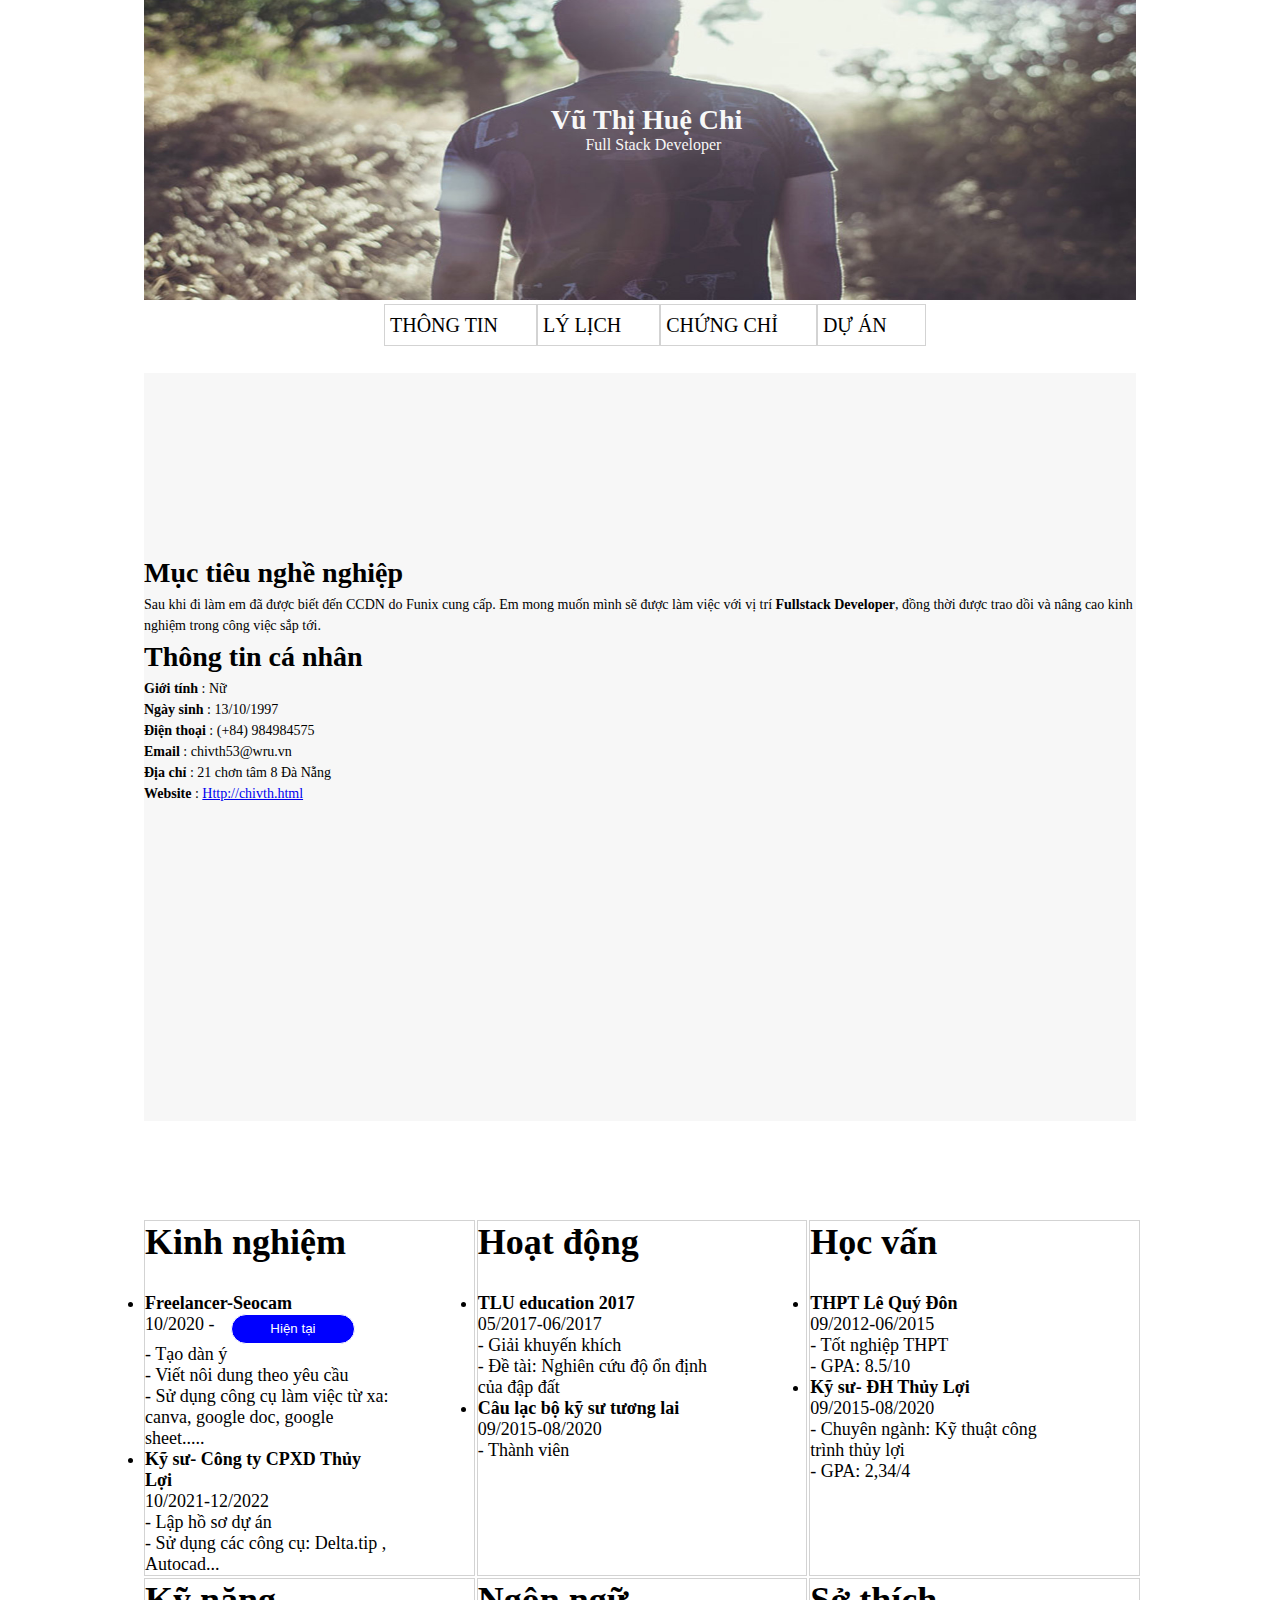
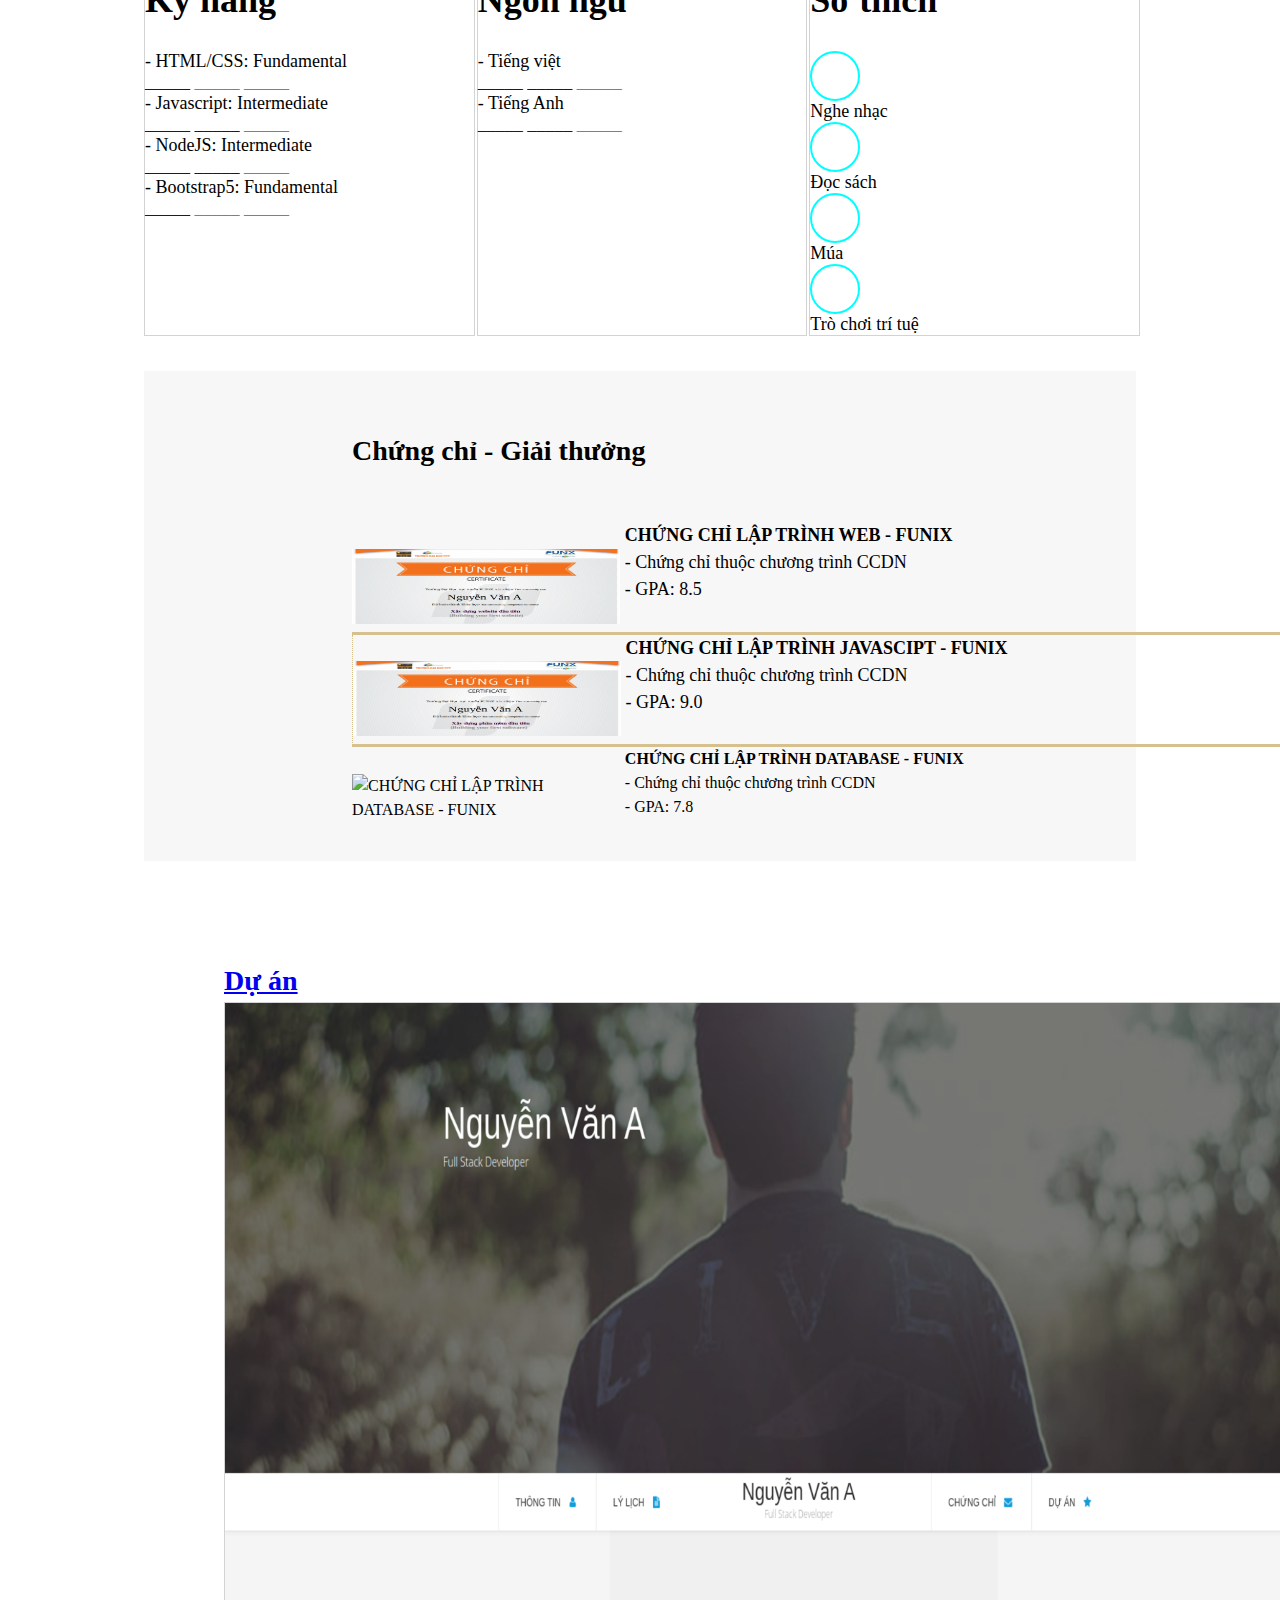
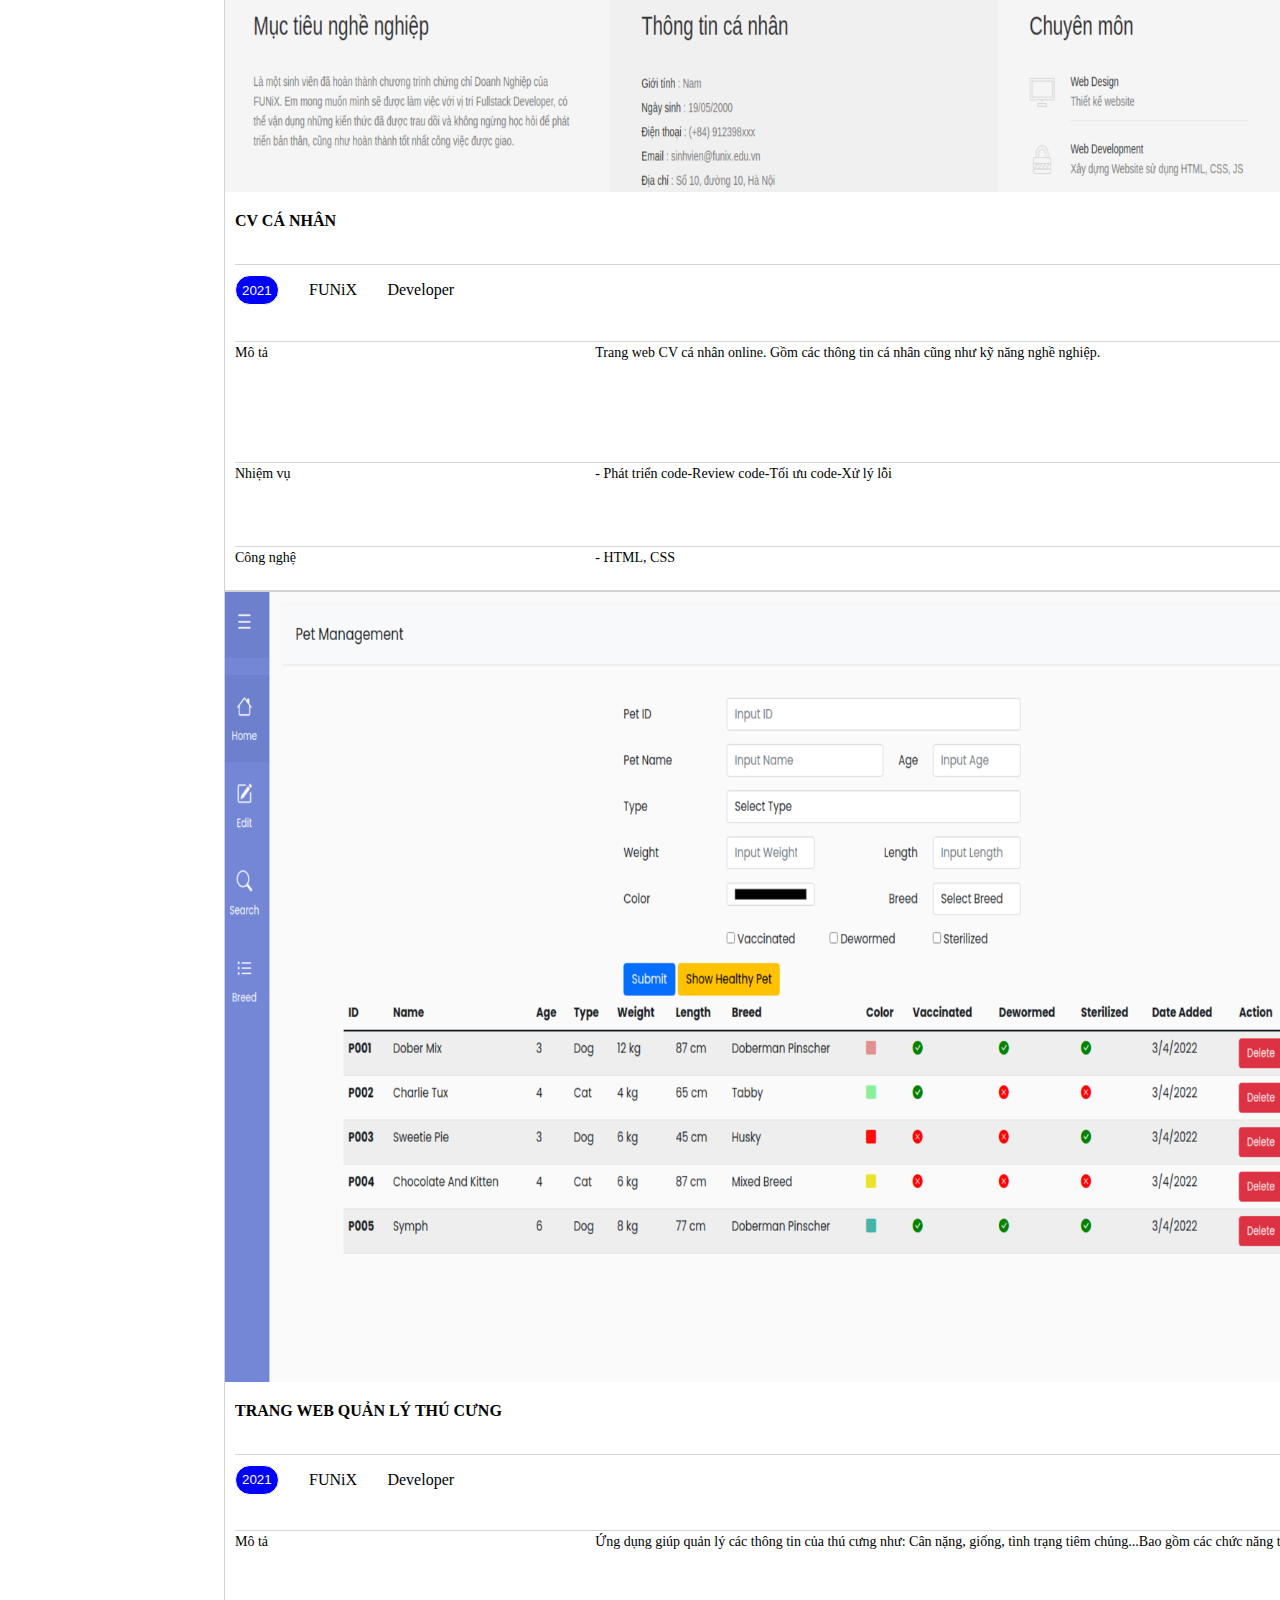
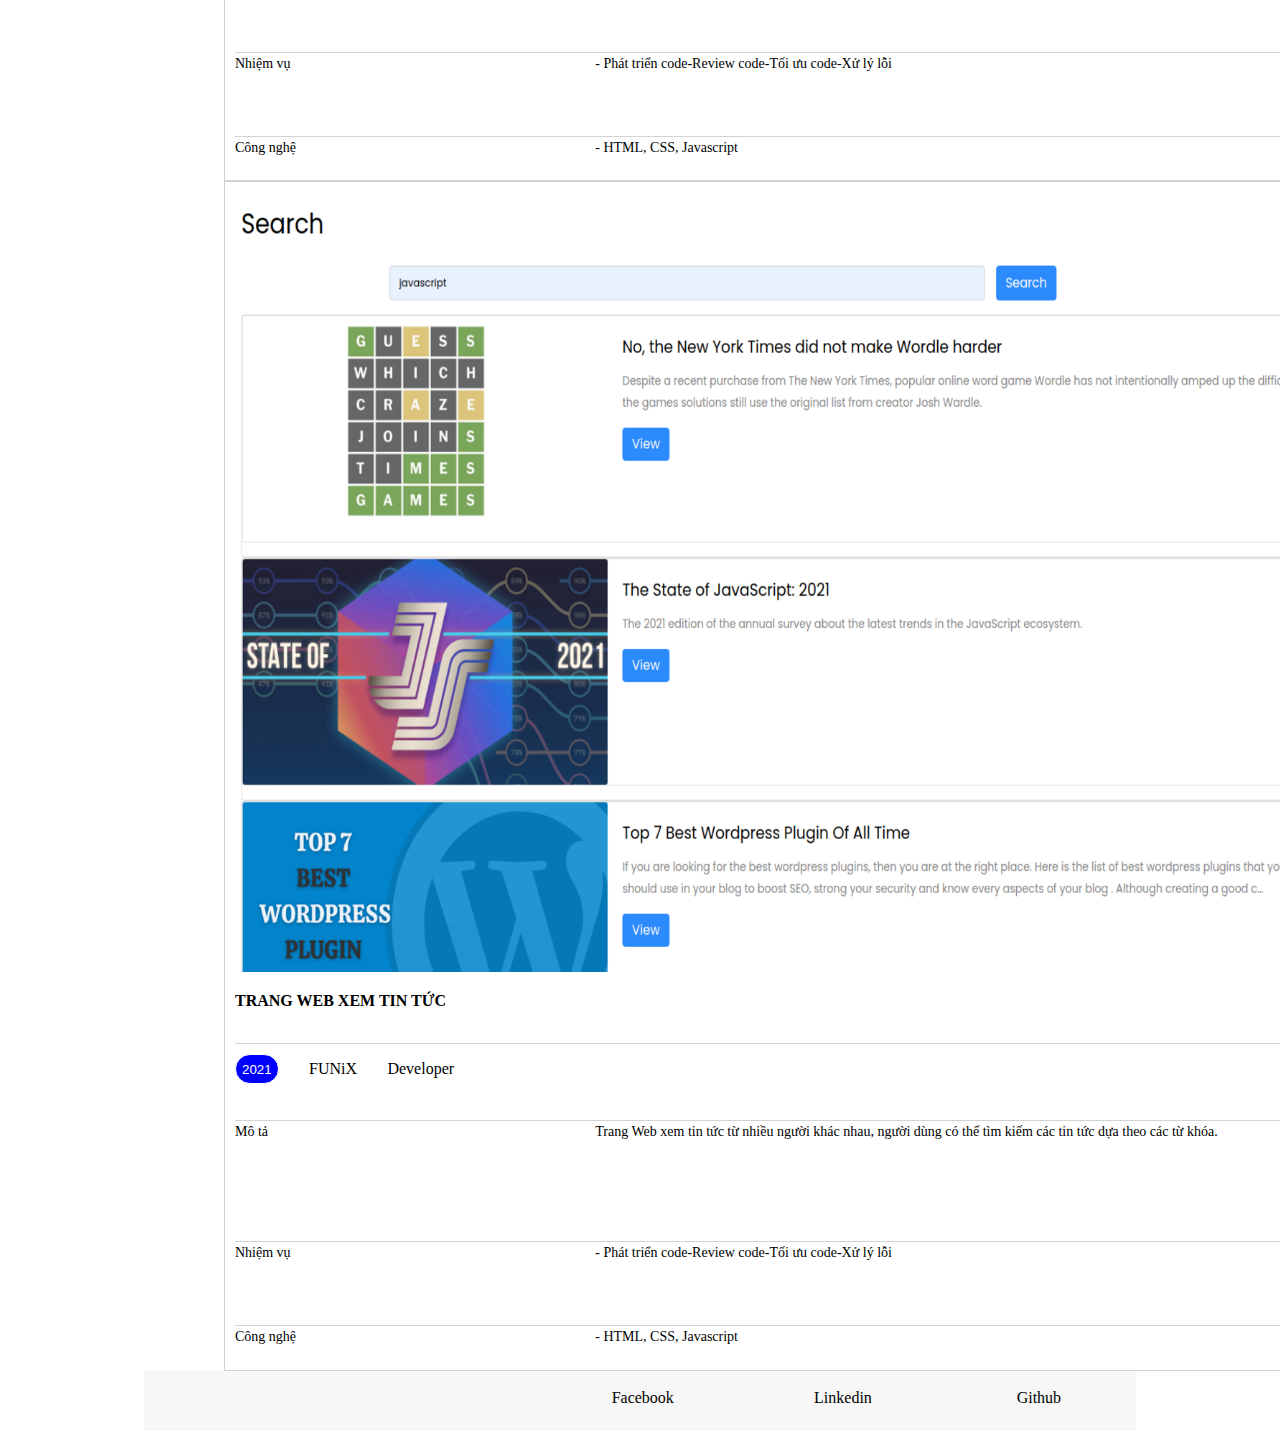
==== index.html @ e0daf731 "Update index.html" ====
<!DOCTYPE html>
<html lang="en">
  <head>
    <meta charset="UTF-8" />
    <meta http-equiv="X-UA-Compatible" content="IE=edge" />
    <meta name="viewport" content="width=device-width, initial-scale=1.0" />
    <link rel="stylesheet" href="style.css" />
    <link rel="stylesheet" href="font.css" />
    <link rel="stylesheet" href="mobile.css" />
    <link rel="stylesheet" href="tablet.css" />
    <link rel="stylesheet" href="labtop.css" />
    <link rel="stylesheet" href="icon-list.html" />
    <link href="https://cdn.jsdelivr.net/npm/bootstrap@5.0.2/dist/css/bootstrap.min.css" rel="stylesheet" integrity="sha384-EVSTQN3/azprG1Anm3QDgpJLIm9Nao0Yz1ztcQTwFspd3yD65VohhpuuCOmLASjC" crossorigin="anonymous">
    <title>Assignment 03

    </title>
  </head>
  <body class="body">
    <!-- BANNER -->
      <div id="banner" >
        <h1 class="section-title h1-banner" >Vũ Thị Huệ Chi</h1>
        <img class="pic-banner" src="banner.jpg"  />
        <span class="span-title">Full Stack Developer</span>
        
      </div>
    </div>
    <!-- NAV_BAR -->
    <section id="nav-bar">
      <nav class="container">
        <a class="border-nav-bar" href="#"> THÔNG TIN 
          <i class="icon-user-1 icon"></i>
        </a>
        <a class="border-nav-bar" href="#">LÝ LỊCH
          <i class="icon-doc-text-inv icon"></i>
        </a>
        <a class="border-nav-bar none" href="#">Vũ Thị Huệ Chi
          <img  class="a-nav-bar" src="IMG_2788.JPG" >
        </a>
        <a class="border-nav-bar" href="#">CHỨNG CHỈ   
          <i class="icon-mail-alt icon"></i>     
        </a>
        <a class="border-nav-bar" href="#">DỰ ÁN     
          <i class="icon-star-1 icon" icon></i>       
        </a>
      </nav>
    </section>
    <!-- ABOUT -->
    <section id="about">
      <div class="about-container">
        <div class="row">
          <div class="col-md-6">
            <h1 class="section-title">Mục tiêu nghề nghiệp</h1>
            <p>
              Sau khi đi làm em đã được biết đến CCDN do Funix cung cấp. Em mong muốn mình sẽ được làm việc với vị trí
              <b>Fullstack Developer</b>, đồng thời được trao dồi và nâng cao kinh nghiệm trong công việc sắp tới.
            </p>
          </div>
          <div class="col-md-6">  
            <h1 class="section-title">Thông tin cá nhân</h1>
            <div class="info">
              <p><span><strong>Giới tính</strong></span> : Nữ</p>
              <p><span><strong>Ngày sinh</strong></span> : 13/10/1997</p>
              <p><span><strong>Điện thoại</strong></span> : (+84) 984984575</p>
              <p><span><strong>Email</strong></span> : chivth53@wru.vn</p>
              <p><span><strong>Địa chỉ</strong></span> : 21 chơn tâm 8 Đà Nẵng</p>
              <p><span><strong>Website</strong></span> : <a href="Assignment 01 Stater\asm1.html"> Http://chivth.html</a></p>
  </div>
  <div class="icon-about">
      <i class="icon-twitter icon"></i>
      <i class="icon-facebook icon"></i>
      <i class="icon-gplus icon"></i>
      <i class="icon-linkedin icon"></i>
  </div>  
          </div>
        </div>
        
      </div>
    </section>
    <!-- JOB-INFO -->
    <section id="job-info">
      <div class="container-job-info"> 
        <div class="col-job-info " style="border: 1px solid lightgrey">
          <div>
            <div class="row">
              <div class="col-sm-9"><h1>Kinh nghiệm</h1></div>
              <div class="col-sm-3">
                <a href="#" target="blank">
                  <i class="ic-toolbox"></i>
                </a>
              </div>
            </div>
            <li>
              <span><strong>Freelancer-Seocam</strong></span>
            </li>
            <div class="time-job-info">
              <p>10/2020 -</p>
              <button class="button-job-info">Hiện tại</button>
            </div>
            <p>- Tạo dàn ý</p>
            <p>- Viết nôi dung theo yêu cầu</p>
            <p>
              - Sử dụng công cụ làm việc từ xa: canva, google doc, google
              sheet.....
            </p>
            <li><strong>Kỹ sư- Công ty CPXD Thủy Lợi</strong></li>
            <p>10/2021-12/2022</p>
            <p>- Lập hồ sơ dự án</p>
            <p>- Sử dụng các công cụ: Delta.tip , Autocad...</p>
          </div>
        </div>
        <div class="col-job-info " style="border: 1px solid lightgrey">
          <div>
            <div class="row">
              <div class="col-sm-9"><h1>Hoạt động</h1></div>
              <div class="col-sm-3">
                <a href="#" target="blank">
                  <i class="ic-toolbox"></i>
                </a>
              </div>
            </div>
            <li><b>TLU education 2017</b></li>
            <p>05/2017-06/2017</p>
            <p>- Giải khuyến khích</p>
            <p>- Đề tài: Nghiên cứu độ ổn định của đập đất</p>
            <li><b>Câu lạc bộ kỹ sư tương lai</b></li>
            <p>09/2015-08/2020</p>
            <p>- Thành viên</p>
          </div>
        </div>
        <div class="col-job-info " style="border: 1px solid lightgrey">
          <div>
            <div class="row">
              <div class="col-sm-9"><h1>Học vấn</h1></div>
              <div class="col-sm-3">
                <a href="#" target="blank">
                  <i class="ic-pencil"></i>
                </a>
              </div>
            </div>
            <li><b>THPT Lê Quý Đôn</b></li>
            <p>09/2012-06/2015</p>
            <p>- Tốt nghiệp THPT</p>
            <p>- GPA: 8.5/10</p>
            <li><b>Kỹ sư- ĐH Thủy Lợi</b></li>
            <p>09/2015-08/2020</p>
            <p>- Chuyên ngành: Kỹ thuật công trình thủy lợi</p>
            <p>- GPA: 2,34/4</p>
          </div>
        </div>
        <div class="col-job-info " style="border: 1px solid lightgrey">
          <div>
            <div class="row">
              <div class="col-sm-9"><h1>Kỹ năng</h1></div>
              <div class="col-sm-3">
                <a href="#" target="blank">
                  <i class="ic-tools-2"></i>
                </a>
              </div>
            </div>
            <p>- HTML/CSS: Fundamental</p>
            <p class="span-color-job">
              <span class="span-color-job-info">_____</span> _____ _____
            </p>
            <p>- Javascript: Intermediate</p>
            <p class="span-color-job">
              <span class="span-color-job-info">_____ _____</span> _____
            </p>
            <p>- NodeJS: Intermediate</p>
            <p class="span-color-job">
              <span class="span-color-job-info">_____ _____</span> _____
            </p>
            <p>- Bootstrap5: Fundamental</p>
            <p class="span-color-job">
              <span class="span-color-job-info">_____</span> _____ _____
            </p>
          </div>
        </div>
        <div class="col-job-info " style="border: 1px solid lightgrey">
          <div>
            <div class="row">
              <div class="col-sm-9"><h1>Ngôn ngữ</h1></div>
              <div class="col-sm-3">
                <a href="#" target="blank">
                  <i class="ic-mic"></i>
                </a>
              </div>
            </div>
            <p>- Tiếng việt</p>
            <p class="span-color-job">
              <span class="span-color-job-info">_____ _____</span> _____
            </p>
            <p>- Tiếng Anh</p>
            <p class="span-color-job">
              <span class="span-color-job-info">_____ _____</span> _____
            </p>
          </div>
        </div>
        <div class="col-job-info " style="border: 1px solid lightgrey">
          <div>
            <div class="row">
              <div class="col-sm-9"><h1>Sở thích</h1></div>
              <div class="col-sm-3">
                <a href="#" target="blank">
                  <i class="ic-telescope"></i>
                </a>
              </div>
            </div>
            <div class="row">
              <div class="col-sm-3">
                <a class="col-favorite-1" href="#" target="blank">
                  <i class="ic-megaphone icon"></i>
                </a>
                <p>Nghe nhạc</p>
              </div>
              <div class="col-sm-3">
                <a class="col-favorite-1" href="#" target="blank">
                  <i class="ic-basket icon"></i>
                </a>
                <p>Đọc sách</p>
              </div>
              <div class="col-sm-3">
                <a class="col-favorite-1" href="#" target="blank">
                  <i class="ic-hotairballoon icon"></i>
                </a>
                <p>Múa</p>
              </div>
              <div class="col-sm-3">
                <a class="col-favorite-1" href="#" target="blank">
                  <i class="ic-strategy icon"></i>
                </a>
                <p>Trò chơi trí tuệ</p>
              </div>
            </div>
          </div>
        </div>
      
  
     </div> 
    </section>
    <!-- CHỨNG CHỈ- GIẢI THƯỞNG -->
    <section   class="bg-grey">
      <div id="certificate" class="container">
        <h1 class="section-title h1-section-title">Chứng chỉ - Giải thưởng</h1>
        <div class="row">
         
          <div class="col-sm-6 col-certificate-1 col-certificate-3">
          <div ><img class="img-certificate" src="Cert_DBI.png" alt="CHỨNG CHỈ LẬP TRÌNH WEB-FUNIX"></div>
          <div><p><strong>CHỨNG CHỈ LẬP TRÌNH WEB - FUNIX</strong></p><p>- Chứng chỉ thuộc chương trình CCDN</p><p>- GPA: 8.5</p></div>
          </div>
          <div class=" col-sm-6 col-certificate-1 col-certificate-2 col-certificate-3" >
          <div ><img class="img-certificate" src="Cert_PRF.png" alt="CHỨNG CHỈ LẬP TRÌNH JAVASCIPT - FUNIX"></div>
          <div><p><strong>CHỨNG CHỈ LẬP TRÌNH JAVASCIPT - FUNIX</strong></p><p>- Chứng chỉ thuộc chương trình CCDN</p><p>- GPA: 9.0</p></div>
          </div>
          <div class="col-sm-6 col-certificate-1">
          <div><img class="img-certificate" src="images\Cert_WEB.png" alt="CHỨNG CHỈ LẬP TRÌNH DATABASE - FUNIX"></div>
          <div><p><strong>CHỨNG CHỈ LẬP TRÌNH DATABASE - FUNIX</strong></p><p>- Chứng chỉ thuộc chương trình CCDN</p><p>- GPA: 7.8</p></div>
          </div>
          </div>
      </div>
    </section>
    <!-- DỰ ÁN CÁ NHÂN -->
      <section id="project">
    <div class="container">
     <a href="nangcao.html">
      <h1 class="section-title">Dự án</h1>
     </a> 
      <div class="row">
        <div class="col-sm-4" style="border: 1px solid lightgrey">
          <img class="img-project" src="project_1.png" />
          <div class="col-project-2">
            <p class="boder-project"><b> CV CÁ NHÂN</b></p>
            <div>
              <button class="button-job-info">2021</button>
              <i class="icon-user-1 icon"></i> FUNiX
              <i class="icon-lamp icon"></i> Developer
            </div>
            <div class="col-project-3">
              <div>Mô tả</div>
              <div>
                Trang web CV cá nhân online. Gồm các thông tin cá nhân cũng như
                kỹ năng nghề nghiệp.
              </div>
            </div>
            <div class="col-project-3">
              <div>Nhiệm vụ</div>
              <div>- Phát triển code-Review code-Tối ưu code-Xử lý lỗi</div>
            </div>
            <div class="col-project-3">
              <div>Công nghệ</div>
              <div>- HTML, CSS</div>
            </div>
          </div>
        </div>
        <div class="col-sm-4" style="border: 1px solid lightgrey">
          <img class="img-project" src="project_2.png" />
          <div class="col-project-2">
            <p class="boder-project"><b> TRANG WEB QUẢN LÝ THÚ CƯNG</b></p>
            <div>
              <button class="button-job-info">2021</button>
              <i class="icon-user-1 icon"></i> FUNiX
              <i class="icon-lamp icon"></i> Developer
            </div>
            <div class="col-project-3">
              <div>Mô tả</div>
              <div>
                Ứng dụng giúp quản lý các thông tin của thú cưng như: Cân nặng,
                giống, tình trạng tiêm chủng...Bao gồm các chức năng
                thêm/sửa/xóa.
              </div>
            </div>
            <div class="col-project-3">
              <div>Nhiệm vụ</div>
              <div>- Phát triển code-Review code-Tối ưu code-Xử lý lỗi</div>
            </div>
            <div class="col-project-3">
              <div>Công nghệ</div>
              <div>- HTML, CSS, Javascript</div>
            </div>
          </div>
        </div>
        <div class="col-sm-4" style="border: 1px solid lightgrey">
          <img class="img-project" src="project_3.png" />
          <div class="col-project-2">
            <p class="boder-project"><b> TRANG WEB XEM TIN TỨC</b></p>
            <div>
              <button class="button-job-info">2021</button>
              <i class="icon-user-1 icon"></i> FUNiX
              <i class="icon-lamp icon"></i> Developer
            </div>
            <div class="col-project-3">
              <div>Mô tả</div>
              <div>
                Trang Web xem tin tức từ nhiều người khác nhau, người dùng có
                thể tìm kiếm các tin tức dựa theo các từ khóa.
              </div>
            </div>
            <div class="col-project-3">
              <div>Nhiệm vụ</div>
              <div>- Phát triển code-Review code-Tối ưu code-Xử lý lỗi</div>
            </div>
            <div class="col-project-3">
              <div>Công nghệ</div>
              <div>- HTML, CSS, Javascript</div>
            </div>
          </div>
        </div>
      </div>
    </div>
  </section>
  <!-- FOOTER -->
    <section id="footer" class="bg-grey">
      <div class="container">
          <div class="col-footer">
            <div >
              <a  href ="https://www.facebook.com/profile.php?id=100006450015394"></a> 
              <i  class="icon-facebook-circled containers icon"></i> <span class="text-icon">Facebook</span></div>
          <div >
            <i class="icon-linkedin-circled containers icon"></i>
          <span class="text-icon">Linkedin</span></div>
          <div >
            <i class=" icon-github-circled containers icon"></i>
          <span class="text-icon">Github</span></div>
        </div>
      </div>
    </section>
  </body>
</html>
---- style.css ----
* {
  margin: 0;
}

.section-title {
  font-size: 28px;
}
section > .container {
  display: block;
  /*margin: auto;*/
  /*padding: 50px 0px 50px;*/
  line-height: 1.5;
  width: 100%;
  /* margin-left: 25px;*/
}

/*BANNER*/
#banner {
  position: relative;
  text-align: center;
  color: #f7f7f7;
  /*padding: 50px;*/
}
.h1-banner {
  position: absolute;
  text-align: center;
  bottom: 6em;
  left: 41%;
}
.pic-banner {
  /*position: relative;
  background-image: linear-gradient(rgba(0, 0, 0, 0.6)),
    rgba(0, 0, 0, 0.6) url= "images\banner.jpg";
  background-size: cover;*/
  height: 300px;
  width: 100%;
}
.span-title {
  position: absolute;
  text-align: center;
  bottom: 150px;
  left: 44.5%;
}

/*NAV-BAR*/
#nav-bar {
  display: flex;
  justify-content: center;
  position: absolute;
  text-align: center;
  background-color: white;
  /* overflow: hidden; */
  /* margin-left: 7.5em;*/
}
#nav-bar a {
  float: left;
  color: black;
  text-align: center;
  padding: 14px 16px;
  text-decoration: none;
  font-size: 17;
}
#nav-bar a:hover {
  background-color: #ddd;
  color: #f7f7f7;
}
#nav-bar a.active {
  background-color: #04aa6d;
  color: white;
}
.a-nav-bar {
  border: 10px solid white;
  position: absolute;
  margin-top: -15%;
  margin-left: -18.6%;
  border-radius: 50%;
  height: 170px;
  overflow: hidden;
}
.icon {
  color: blue;
}
.border-nav-bar {
  border: 1px solid lightgrey;
}

/*ABOUT*/
#about {
  line-height: 1.5;
  height: 370px;
  font-size: 18px;
  background-color: #f7f7f7;
  padding-top: 2%;
  margin-top: 7%;
  padding-bottom: 2.3%;
}
/* .about-container {
  display: grid;
  grid-template-columns: 42% 48.5%;
  gap: 40px;
  flex-direction: row; 
  width: 100%;
  margin-top: 13%;
  margin-left: 5%;
} */
.mt-40 {
  background-color: lightgray;
  margin-top: -31%;
  margin-bottom: -27%;
  padding-top: 30%;
}
/*.info {
  padding-top: 10%;
}*/
.icon-about {
  margin-top: 4%;
}
.info-about {
  padding-top: 10%;
}

/*JOB INFO*/
#job-info {
  font-size: 18px;
}
/*.li-job-info {
  color: aquamarine;
}*/
.container-job-info {
  display: grid;
  grid-template-columns: 34% 33% 33%;
  gap: 2px;
}
.boder-job-info {
  border: 1px solid rgb(228, 214, 214);
  padding: 30px 20px 30px 20px;
  line-height: 1.5;
  margin-top: 10%;
  margin-bottom: -10%;
}
.col-job-info {
  display: grid;
  grid-template-columns: 75% 25%;
  gap: 20px;
}
.time-job-info {
  display: grid;
  grid-template-columns: 35% 50%;
}
.button-job-info {
  background-color: blue;
  color: rgb(255, 255, 255);
  border-radius: 20px;
  border: 1px solid white;
  height: 20px;
}
.span-color-job-info {
  color: blue;
  border: 10px;
}
.span-color-job {
  color: gray;
}
.col-favorite {
  display: grid;
  grid-template-columns: 20% 20% 20% 20%;
  gap: 20px;
}
.col-favorite-1 {
  border: 2px solid cyan;
  border-radius: 50%;
  box-sizing: border-box;
  width: 50px;
  height: 50px;
  display: inline-block;
  line-height: 50px;
  text-align: center;
}
.ic-toolbox:before {
  font-size: 30px;
  color: grey;
}
.ic-pencil:before {
  font-size: 30px;
  color: grey;
}
.ic-tools-2:before {
  font-size: 30px;
  color: grey;
}
.ic-mic:before {
  font-size: 30px;
  color: grey;
}
.ic-telescope:before {
  font-size: 30px;
  color: grey;
}

/*BG-GREY*/
.bg-grey {
  background-color: #f7f7f7;
  padding-top: 1%;
  margin-top: 3.5%;
  margin-bottom: -10%;
  height: 370px;
}
/* #certificate {
  margin-left: -15em;
} */
.h1-section-title {
  margin-bottom: 5%;
  margin-top: 5%;
}
.col-certificate {
  display: grid;
  grid-template-columns: 47% 47%;
  gap: 27px;
  font-size: 18px;
}
.col-certificate-1 {
  display: grid;
  grid-template-columns: 29% 75%;
  gap: 5px;
}
.col-certificate-2 {
  border-left: 1px dotted #d6c08d;
  padding-left: 0px;
}
.img-certificate {
  height: 75px;
  width: 100%;
  margin-top: 10%;
}
.col-certificate-3 {
  border-bottom-style: solid;
  border-bottom-color: #d6c08d;
  display: grid;
  grid-template-columns: 13% 36%;
  gap: 5px;
  font-size: 18px;
}
.h1-section-title {
  margin-bottom: 5%;
}

/*PROJECT*/
#project {
  margin-left: 5%;
  margin-top: 10%;
}
.col-project {
  margin-left: -5%;
  display: block;
  /* text-align: center; */
  display: grid;
  grid-template-columns: 32.1% 32.1% 32%;
  gap: 20px;
  font-size: 18px;
}
.col-project-1 {
  border: 1px solid lightgrey;
}
.img-project {
  width: 100%;
}
.col-project-2 {
  display: grid;
  grid-template-rows: 15% 15% 30% 20% 20%;
  gap: 10px;
  margin: 10px;
}
.boder-project {
  border-bottom: 1px solid lightgrey;
}
.col-project-3 {
  display: grid;
  grid-template-columns: 31% 69%;
  gap: 10px;
  border-top: 1px solid lightgrey;
  padding-bottom: 5em;
  font-size: 14px;
}

/*Footer*/
#footer {
  height: 50px;
  margin-top: 0%;
}
.col-footer {
  display: grid;
  grid-template-columns: 24% 23% 23%;
  text-align: center;
  margin-left: 7em;
  font-size: 20px;
}
---- font.css ----
@font-face {
  font-family: "open_sanslight";
  src: url("../fonts/OpenSans-Light-webfont.eot");
  src: url("../fonts/OpenSans-Light-webfont.eot#iefix")
      format("embedded-opentype"),
    url("../fonts/OpenSans-Light-webfont.woff") format("woff"),
    url("../fonts/OpenSans-Light-webfont.ttf") format("truetype"),
    url("../fonts/OpenSans-Light-webfont.svg#open_sanslight") format("svg");
  font-weight: normal;
  font-style: normal;
}

@font-face {
  font-family: "open_sansitalic";
  src: url("../fonts/OpenSans-Italic-webfont.eot");
  src: url("../fonts/OpenSans-Italic-webfont.eot#iefix")
      format("embedded-opentype"),
    url("../fonts/OpenSans-Italic-webfont.woff") format("woff"),
    url("../fonts/OpenSans-Italic-webfont.ttf") format("truetype"),
    url("../fonts/OpenSans-Italic-webfont.svg#open_sansitalic") format("svg");
  font-weight: normal;
  font-style: normal;
}

@font-face {
  font-family: "open_sanssemibold";
  src: url("../fonts/OpenSans-Semibold-webfont.eot");
  src: url("../fonts/OpenSans-Semibold-webfont.eot#iefix")
      format("embedded-opentype"),
    url("../fonts/OpenSans-Semibold-webfont.woff") format("woff"),
    url("../fonts/OpenSans-Semibold-webfont.ttf") format("truetype"),
    url("../fonts/OpenSans-Semibold-webfont.svg#open_sanssemibold")
      format("svg");
  font-weight: normal;
  font-style: normal;
}

@font-face {
  font-family: "open_sanslight_italic";
  src: url("../fonts/OpenSans-LightItalic-webfont.eot");
  src: url("../fonts/OpenSans-LightItalic-webfont.eot#iefix")
      format("embedded-opentype"),
    url("../fonts/OpenSans-LightItalic-webfont.woff") format("woff"),
    url("../fonts/OpenSans-LightItalic-webfont.ttf") format("truetype"),
    url("../fonts/OpenSans-LightItalic-webfont.svg#open_sanslight_italic")
      format("svg");
  font-weight: normal;
  font-style: normal;
}

@font-face {
  font-family: "open_sansregular";
  src: url("../fonts/OpenSans-Regular-webfont.eot");
  src: url("../fonts/OpenSans-Regular-webfont.eot#iefix")
      format("embedded-opentype"),
    url("../fonts/OpenSans-Regular-webfont.woff") format("woff"),
    url("../fonts/OpenSans-Regular-webfont.ttf") format("truetype"),
    url("../fonts/OpenSans-Regular-webfont.svg#open_sansregular") format("svg");
  font-weight: normal;
  font-style: normal;
}

@font-face {
  font-family: "fontello";
  src: url("../fonts/fontello.eot");
  src: url("../fonts/fontello.eot#iefix") format("embedded-opentype"),
    url("../fonts/fontello.woff") format("woff"),
    url("../fonts/fontello.ttf") format("truetype"),
    url("../fonts/fontello.svg#fontello") format("svg");
  font-weight: normal;
  font-style: normal;
}

[class^="icon-"]:before,
[class*=" icon-"]:before {
  font-family: "fontello";
  font-style: normal;
  font-weight: normal;
  speak-as: none;

  display: inline-block;
  text-decoration: inherit;
  width: 1em;
  margin-right: 0.2em;
  text-align: center;
  /* opacity: .8; */

  /* For safety - reset parent styles, that can break glyph codes*/
  font-variant: normal;
  text-transform: none;

  /* fix buttons height, for twitter bootstrap */
  line-height: 1em;

  /* Animation center compensation - margins should be symmetric */
  /* remove if not needed */
  margin-left: 0.2em;

  /* you can be more comfortable with increased icons size */
  /* font-size: 120%; */

  /* Font smoothing. That was taken from TWBS */
  -webkit-font-smoothing: antialiased;
  -moz-osx-font-smoothing: grayscale;

  /* Uncomment for 3D effect */
  /* text-shadow: 1px 1px 1px rgba(127, 127, 127, 0.3); */
}

.icon-emo-happy:before {
  content: "\e800";
}

/* '' */
.icon-emo-wink:before {
  content: "\e801";
}

/* '' */
.icon-emo-wink2:before {
  content: "\e802";
}

/* '' */
.icon-emo-unhappy:before {
  content: "\e803";
}

/* '' */
.icon-emo-sleep:before {
  content: "\e804";
}

/* '' */
.icon-emo-thumbsup:before {
  content: "\e805";
}

/* '' */
.icon-emo-devil:before {
  content: "\e806";
}

/* '' */
.icon-emo-surprised:before {
  content: "\e807";
}

/* '' */
.icon-emo-tongue:before {
  content: "\e808";
}

/* '' */
.icon-emo-coffee:before {
  content: "\e809";
}

/* '' */
.icon-emo-sunglasses:before {
  content: "\e80a";
}

/* '' */
.icon-emo-displeased:before {
  content: "\e80b";
}

/* '' */
.icon-emo-beer:before {
  content: "\e80c";
}

/* '' */
.icon-emo-grin:before {
  content: "\e80d";
}

/* '' */
.icon-emo-angry:before {
  content: "\e80e";
}

/* '' */
.icon-emo-saint:before {
  content: "\e80f";
}

/* '' */
.icon-emo-cry:before {
  content: "\e810";
}

/* '' */
.icon-emo-shoot:before {
  content: "\e811";
}

/* '' */
.icon-emo-squint:before {
  content: "\e812";
}

/* '' */
.icon-emo-laugh:before {
  content: "\e813";
}

/* '' */
.icon-spin1:before {
  content: "\e814";
}

/* '' */
.icon-spin2:before {
  content: "\e815";
}

/* '' */
.icon-spin3:before {
  content: "\e816";
}

/* '' */
.icon-spin4:before {
  content: "\e817";
}

/* '' */
.icon-spin5:before {
  content: "\e818";
}

/* '' */
.icon-spin6:before {
  content: "\e819";
}

/* '' */
.icon-firefox:before {
  content: "\e81a";
}

/* '' */
.icon-chrome:before {
  content: "\e81b";
}

/* '' */
.icon-opera:before {
  content: "\e81c";
}

/* '' */
.icon-ie:before {
  content: "\e81d";
}

/* '' */
.icon-crown:before {
  content: "\e81e";
}

/* '' */
.icon-crown-plus:before {
  content: "\e81f";
}

/* '' */
.icon-crown-minus:before {
  content: "\e820";
}

/* '' */
.icon-marquee:before {
  content: "\e821";
}

/* '' */
.icon-glass:before {
  content: "\e822";
}

/* '' */
.icon-music:before {
  content: "\e823";
}

/* '' */
.icon-search:before {
  content: "\e824";
}

/* '' */
.icon-mail:before {
  content: "\e825";
}

/* '' */
.icon-mail-alt:before {
  content: "\e826";
}

/* '' */
.icon-mail-squared:before {
  content: "\e827";
}

/* '' */
.icon-heart:before {
  content: "\e828";
}

/* '' */
.icon-heart-empty:before {
  content: "\e829";
}

/* '' */
.icon-star-1:before {
  content: "\e82a";
}

/* '' */
.icon-star-empty-1:before {
  content: "\e82b";
}

/* '' */
.icon-star-half:before {
  content: "\e82c";
}

/* '' */
.icon-star-half-alt:before {
  content: "\e82d";
}

/* '' */
.icon-user:before {
  content: "\e82e";
}

/* '' */
.icon-user-plus:before {
  content: "\e82f";
}

/* '' */
.icon-user-times:before {
  content: "\e830";
}

/* '' */
.icon-users:before {
  content: "\e831";
}

/* '' */
.icon-male:before {
  content: "\e832";
}

/* '' */
.icon-female:before {
  content: "\e833";
}

/* '' */
.icon-child:before {
  content: "\e834";
}

/* '' */
.icon-user-secret:before {
  content: "\e835";
}

/* '' */
.icon-video:before {
  content: "\e836";
}

/* '' */
.icon-videocam:before {
  content: "\e837";
}

/* '' */
.icon-picture:before {
  content: "\e838";
}

/* '' */
.icon-camera:before {
  content: "\e839";
}

/* '' */
.icon-camera-alt:before {
  content: "\e83a";
}

/* '' */
.icon-th-large:before {
  content: "\e83b";
}

/* '' */
.icon-th:before {
  content: "\e83c";
}

/* '' */
.icon-th-list:before {
  content: "\e83d";
}

/* '' */
.icon-ok:before {
  content: "\e83e";
}

/* '' */
.icon-ok-circled:before {
  content: "\e83f";
}

/* '' */
.icon-ok-circled2:before {
  content: "\e840";
}

/* '' */
.icon-ok-squared:before {
  content: "\e841";
}

/* '' */
.icon-cancel:before {
  content: "\e842";
}

/* '' */
.icon-cancel-circled:before {
  content: "\e843";
}

/* '' */
.icon-cancel-circled2:before {
  content: "\e844";
}

/* '' */
.icon-plus:before {
  content: "\e845";
}

/* '' */
.icon-plus-circled:before {
  content: "\e846";
}

/* '' */
.icon-plus-squared:before {
  content: "\e847";
}

/* '' */
.icon-plus-squared-alt:before {
  content: "\e848";
}

/* '' */
.icon-minus:before {
  content: "\e849";
}

/* '' */
.icon-minus-circled:before {
  content: "\e84a";
}

/* '' */
.icon-minus-squared:before {
  content: "\e84b";
}

/* '' */
.icon-minus-squared-alt:before {
  content: "\e84c";
}

/* '' */
.icon-help:before {
  content: "\e84d";
}

/* '' */
.icon-help-circled:before {
  content: "\e84e";
}

/* '' */
.icon-info-circled:before {
  content: "\e84f";
}

/* '' */
.icon-info:before {
  content: "\e850";
}

/* '' */
.icon-home:before {
  content: "\e851";
}

/* '' */
.icon-link:before {
  content: "\e852";
}

/* '' */
.icon-unlink:before {
  content: "\e853";
}

/* '' */
.icon-link-ext:before {
  content: "\e854";
}

/* '' */
.icon-link-ext-alt:before {
  content: "\e855";
}

/* '' */
.icon-attach:before {
  content: "\e856";
}

/* '' */
.icon-lock:before {
  content: "\e857";
}

/* '' */
.icon-lock-open:before {
  content: "\e858";
}

/* '' */
.icon-lock-open-alt:before {
  content: "\e859";
}

/* '' */
.icon-pin:before {
  content: "\e85a";
}

/* '' */
.icon-eye:before {
  content: "\e85b";
}

/* '' */
.icon-eye-off:before {
  content: "\e85c";
}

/* '' */
.icon-tag-1:before {
  content: "\e85d";
}

/* '' */
.icon-tags:before {
  content: "\e85e";
}

/* '' */
.icon-bookmark:before {
  content: "\e85f";
}

/* '' */
.icon-bookmark-empty:before {
  content: "\e860";
}

/* '' */
.icon-flag:before {
  content: "\e861";
}

/* '' */
.icon-flag-empty:before {
  content: "\e862";
}

/* '' */
.icon-flag-checkered:before {
  content: "\e863";
}

/* '' */
.icon-thumbs-up:before {
  content: "\e864";
}

/* '' */
.icon-thumbs-down:before {
  content: "\e865";
}

/* '' */
.icon-thumbs-up-alt:before {
  content: "\e866";
}

/* '' */
.icon-thumbs-down-alt:before {
  content: "\e867";
}

/* '' */
.icon-download:before {
  content: "\e868";
}

/* '' */
.icon-upload:before {
  content: "\e869";
}

/* '' */
.icon-download-cloud:before {
  content: "\e86a";
}

/* '' */
.icon-upload-cloud:before {
  content: "\e86b";
}

/* '' */
.icon-reply:before {
  content: "\e86c";
}

/* '' */
.icon-reply-all:before {
  content: "\e86d";
}

/* '' */
.icon-forward:before {
  content: "\e86e";
}

/* '' */
.icon-quote-left:before {
  content: "\e86f";
}

/* '' */
.icon-quote-right:before {
  content: "\e870";
}

/* '' */
.icon-code:before {
  content: "\e871";
}

/* '' */
.icon-export:before {
  content: "\e872";
}

/* '' */
.icon-export-alt:before {
  content: "\e873";
}

/* '' */
.icon-share:before {
  content: "\e874";
}

/* '' */
.icon-share-squared:before {
  content: "\e875";
}

/* '' */
.icon-pencil:before {
  content: "\e876";
}

/* '' */
.icon-pencil-squared:before {
  content: "\e877";
}

/* '' */
.icon-edit:before {
  content: "\e878";
}

/* '' */
.icon-print:before {
  content: "\e879";
}

/* '' */
.icon-retweet:before {
  content: "\e87a";
}

/* '' */
.icon-keyboard:before {
  content: "\e87b";
}

/* '' */
.icon-gamepad:before {
  content: "\e87c";
}

/* '' */
.icon-comment:before {
  content: "\e87d";
}

/* '' */
.icon-chat:before {
  content: "\e87e";
}

/* '' */
.icon-comment-empty:before {
  content: "\e87f";
}

/* '' */
.icon-chat-empty:before {
  content: "\e880";
}

/* '' */
.icon-bell:before {
  content: "\e881";
}

/* '' */
.icon-bell-alt:before {
  content: "\e882";
}

/* '' */
.icon-bell-off:before {
  content: "\e883";
}

/* '' */
.icon-bell-off-empty:before {
  content: "\e884";
}

/* '' */
.icon-attention-alt:before {
  content: "\e885";
}

/* '' */
.icon-attention:before {
  content: "\e886";
}

/* '' */
.icon-attention-circled:before {
  content: "\e887";
}

/* '' */
.icon-location:before {
  content: "\e888";
}

/* '' */
.icon-direction:before {
  content: "\e889";
}

/* '' */
.icon-compass:before {
  content: "\e88a";
}

/* '' */
.icon-trash:before {
  content: "\e88b";
}

/* '' */
.icon-trash-empty:before {
  content: "\e88c";
}

/* '' */
.icon-doc:before {
  content: "\e88d";
}

/* '' */
.icon-docs:before {
  content: "\e88e";
}

/* '' */
.icon-doc-text:before {
  content: "\e88f";
}

/* '' */
.icon-doc-inv:before {
  content: "\e890";
}

/* '' */
.icon-doc-text-inv:before {
  content: "\e891";
}

/* '' */
.icon-file-pdf:before {
  content: "\e892";
}

/* '' */
.icon-file-word:before {
  content: "\e893";
}

/* '' */
.icon-file-excel:before {
  content: "\e894";
}

/* '' */
.icon-file-powerpoint:before {
  content: "\e895";
}

/* '' */
.icon-file-image:before {
  content: "\e896";
}

/* '' */
.icon-file-archive:before {
  content: "\e897";
}

/* '' */
.icon-file-audio:before {
  content: "\e898";
}

/* '' */
.icon-file-video:before {
  content: "\e899";
}

/* '' */
.icon-file-code:before {
  content: "\e89a";
}

/* '' */
.icon-folder:before {
  content: "\e89b";
}

/* '' */
.icon-folder-open:before {
  content: "\e89c";
}

/* '' */
.icon-folder-empty:before {
  content: "\e89d";
}

/* '' */
.icon-folder-open-empty:before {
  content: "\e89e";
}

/* '' */
.icon-box:before {
  content: "\e89f";
}

/* '' */
.icon-rss:before {
  content: "\e8a0";
}

/* '' */
.icon-rss-squared:before {
  content: "\e8a1";
}

/* '' */
.icon-phone:before {
  content: "\e8a2";
}

/* '' */
.icon-phone-squared:before {
  content: "\e8a3";
}

/* '' */
.icon-fax:before {
  content: "\e8a4";
}

/* '' */
.icon-menu:before {
  content: "\e8a5";
}

/* '' */
.icon-cog:before {
  content: "\e8a6";
}

/* '' */
.icon-cog-alt:before {
  content: "\e8a7";
}

/* '' */
.icon-wrench:before {
  content: "\e8a8";
}

/* '' */
.icon-sliders:before {
  content: "\e8a9";
}

/* '' */
.icon-basket:before {
  content: "\e8aa";
}

/* '' */
.icon-cart-plus:before {
  content: "\e8ab";
}

/* '' */
.icon-cart-arrow-down:before {
  content: "\e8ac";
}

/* '' */
.icon-calendar:before {
  content: "\e8ad";
}

/* '' */
.icon-calendar-empty:before {
  content: "\e8ae";
}

/* '' */
.icon-login:before {
  content: "\e8af";
}

/* '' */
.icon-logout:before {
  content: "\e8b0";
}

/* '' */
.icon-mic:before {
  content: "\e8b1";
}

/* '' */
.icon-mute:before {
  content: "\e8b2";
}

/* '' */
.icon-volume-off:before {
  content: "\e8b3";
}

/* '' */
.icon-volume-down:before {
  content: "\e8b4";
}

/* '' */
.icon-volume-up:before {
  content: "\e8b5";
}

/* '' */
.icon-headphones:before {
  content: "\e8b6";
}

/* '' */
.icon-clock:before {
  content: "\e8b7";
}

/* '' */
.icon-lightbulb:before {
  content: "\e8b8";
}

/* '' */
.icon-block:before {
  content: "\e8b9";
}

/* '' */
.icon-resize-full:before {
  content: "\e8ba";
}

/* '' */
.icon-resize-full-alt:before {
  content: "\e8bb";
}

/* '' */
.icon-resize-small:before {
  content: "\e8bc";
}

/* '' */
.icon-resize-vertical:before {
  content: "\e8bd";
}

/* '' */
.icon-resize-horizontal:before {
  content: "\e8be";
}

/* '' */
.icon-move:before {
  content: "\e8bf";
}

/* '' */
.icon-zoom-in:before {
  content: "\e8c0";
}

/* '' */
.icon-zoom-out:before {
  content: "\e8c1";
}

/* '' */
.icon-down-circled2:before {
  content: "\e8c2";
}

/* '' */
.icon-up-circled2:before {
  content: "\e8c3";
}

/* '' */
.icon-left-circled2:before {
  content: "\e8c4";
}

/* '' */
.icon-right-circled2:before {
  content: "\e8c5";
}

/* '' */
.icon-down-dir:before {
  content: "\e8c6";
}

/* '' */
.icon-up-dir:before {
  content: "\e8c7";
}

/* '' */
.icon-left-dir:before {
  content: "\e8c8";
}

/* '' */
.icon-right-dir:before {
  content: "\e8c9";
}

/* '' */
.icon-down-open:before {
  content: "\e8ca";
}

/* '' */
.icon-left-open:before {
  content: "\e8cb";
}

/* '' */
.icon-right-open:before {
  content: "\e8cc";
}

/* '' */
.icon-up-open:before {
  content: "\e8cd";
}

/* '' */
.icon-angle-left:before {
  content: "\e8ce";
}

/* '' */
.icon-angle-right:before {
  content: "\e8cf";
}

/* '' */
.icon-angle-up:before {
  content: "\e8d0";
}

/* '' */
.icon-angle-down:before {
  content: "\e8d1";
}

/* '' */
.icon-angle-circled-left:before {
  content: "\e8d2";
}

/* '' */
.icon-angle-circled-right:before {
  content: "\e8d3";
}

/* '' */
.icon-angle-circled-up:before {
  content: "\e8d4";
}

/* '' */
.icon-angle-circled-down:before {
  content: "\e8d5";
}

/* '' */
.icon-angle-double-left:before {
  content: "\e8d6";
}

/* '' */
.icon-angle-double-right:before {
  content: "\e8d7";
}

/* '' */
.icon-angle-double-up:before {
  content: "\e8d8";
}

/* '' */
.icon-angle-double-down:before {
  content: "\e8d9";
}

/* '' */
.icon-down:before {
  content: "\e8da";
}

/* '' */
.icon-left:before {
  content: "\e8db";
}

/* '' */
.icon-right:before {
  content: "\e8dc";
}

/* '' */
.icon-up:before {
  content: "\e8dd";
}

/* '' */
.icon-down-big:before {
  content: "\e8de";
}

/* '' */
.icon-left-big:before {
  content: "\e8df";
}

/* '' */
.icon-right-big:before {
  content: "\e8e0";
}

/* '' */
.icon-up-big:before {
  content: "\e8e1";
}

/* '' */
.icon-right-hand:before {
  content: "\e8e2";
}

/* '' */
.icon-left-hand:before {
  content: "\e8e3";
}

/* '' */
.icon-up-hand:before {
  content: "\e8e4";
}

/* '' */
.icon-down-hand:before {
  content: "\e8e5";
}

/* '' */
.icon-left-circled:before {
  content: "\e8e6";
}

/* '' */
.icon-right-circled:before {
  content: "\e8e7";
}

/* '' */
.icon-up-circled:before {
  content: "\e8e8";
}

/* '' */
.icon-down-circled:before {
  content: "\e8e9";
}

/* '' */
.icon-cw:before {
  content: "\e8ea";
}

/* '' */
.icon-ccw:before {
  content: "\e8eb";
}

/* '' */
.icon-arrows-cw:before {
  content: "\e8ec";
}

/* '' */
.icon-level-up:before {
  content: "\e8ed";
}

/* '' */
.icon-level-down:before {
  content: "\e8ee";
}

/* '' */
.icon-shuffle:before {
  content: "\e8ef";
}

/* '' */
.icon-exchange:before {
  content: "\e8f0";
}

/* '' */
.icon-history:before {
  content: "\e8f1";
}

/* '' */
.icon-expand:before {
  content: "\e8f2";
}

/* '' */
.icon-collapse:before {
  content: "\e8f3";
}

/* '' */
.icon-expand-right:before {
  content: "\e8f4";
}

/* '' */
.icon-collapse-left:before {
  content: "\e8f5";
}

/* '' */
.icon-play:before {
  content: "\e8f6";
}

/* '' */
.icon-play-circled:before {
  content: "\e8f7";
}

/* '' */
.icon-play-circled2:before {
  content: "\e8f8";
}

/* '' */
.icon-stop:before {
  content: "\e8f9";
}

/* '' */
.icon-pause:before {
  content: "\e8fa";
}

/* '' */
.icon-to-end:before {
  content: "\e8fb";
}

/* '' */
.icon-to-end-alt:before {
  content: "\e8fc";
}

/* '' */
.icon-to-start:before {
  content: "\e8fd";
}

/* '' */
.icon-to-start-alt:before {
  content: "\e8fe";
}

/* '' */
.icon-fast-fw:before {
  content: "\e8ff";
}

/* '' */
.icon-fast-bw:before {
  content: "\e900";
}

/* '' */
.icon-eject:before {
  content: "\e901";
}

/* '' */
.icon-target:before {
  content: "\e902";
}

/* '' */
.icon-signal:before {
  content: "\e903";
}

/* '' */
.icon-wifi:before {
  content: "\e904";
}

/* '' */
.icon-award:before {
  content: "\e905";
}

/* '' */
.icon-desktop:before {
  content: "\e906";
}

/* '' */
.icon-laptop:before {
  content: "\e907";
}

/* '' */
.icon-tablet:before {
  content: "\e908";
}

/* '' */
.icon-mobile:before {
  content: "\e909";
}

/* '' */
.icon-inbox:before {
  content: "\e90a";
}

/* '' */
.icon-globe:before {
  content: "\e90b";
}

/* '' */
.icon-sun:before {
  content: "\e90c";
}

/* '' */
.icon-cloud:before {
  content: "\e90d";
}

/* '' */
.icon-flash:before {
  content: "\e90e";
}

/* '' */
.icon-moon:before {
  content: "\e90f";
}

/* '' */
.icon-umbrella-1:before {
  content: "\e910";
}

/* '' */
.icon-flight:before {
  content: "\e911";
}

/* '' */
.icon-fighter-jet:before {
  content: "\e912";
}

/* '' */
.icon-paper-plane:before {
  content: "\e913";
}

/* '' */
.icon-paper-plane-empty:before {
  content: "\e914";
}

/* '' */
.icon-space-shuttle:before {
  content: "\e915";
}

/* '' */
.icon-leaf:before {
  content: "\e916";
}

/* '' */
.icon-font:before {
  content: "\e917";
}

/* '' */
.icon-bold:before {
  content: "\e918";
}

/* '' */
.icon-medium:before {
  content: "\e919";
}

/* '' */
.icon-italic:before {
  content: "\e91a";
}

/* '' */
.icon-header:before {
  content: "\e91b";
}

/* '' */
.icon-paragraph:before {
  content: "\e91c";
}

/* '' */
.icon-text-height:before {
  content: "\e91d";
}

/* '' */
.icon-text-width:before {
  content: "\e91e";
}

/* '' */
.icon-align-left:before {
  content: "\e91f";
}

/* '' */
.icon-align-center:before {
  content: "\e920";
}

/* '' */
.icon-align-right:before {
  content: "\e921";
}

/* '' */
.icon-align-justify:before {
  content: "\e922";
}

/* '' */
.icon-list:before {
  content: "\e923";
}

/* '' */
.icon-indent-left:before {
  content: "\e924";
}

/* '' */
.icon-indent-right:before {
  content: "\e925";
}

/* '' */
.icon-list-bullet:before {
  content: "\e926";
}

/* '' */
.icon-list-numbered:before {
  content: "\e927";
}

/* '' */
.icon-strike:before {
  content: "\e928";
}

/* '' */
.icon-underline:before {
  content: "\e929";
}

/* '' */
.icon-superscript:before {
  content: "\e92a";
}

/* '' */
.icon-subscript:before {
  content: "\e92b";
}

/* '' */
.icon-table:before {
  content: "\e92c";
}

/* '' */
.icon-columns:before {
  content: "\e92d";
}

/* '' */
.icon-crop:before {
  content: "\e92e";
}

/* '' */
.icon-scissors:before {
  content: "\e92f";
}

/* '' */
.icon-paste:before {
  content: "\e930";
}

/* '' */
.icon-briefcase:before {
  content: "\e931";
}

/* '' */
.icon-suitcase:before {
  content: "\e932";
}

/* '' */
.icon-ellipsis:before {
  content: "\e933";
}

/* '' */
.icon-ellipsis-vert:before {
  content: "\e934";
}

/* '' */
.icon-off:before {
  content: "\e935";
}

/* '' */
.icon-road:before {
  content: "\e936";
}

/* '' */
.icon-list-alt:before {
  content: "\e937";
}

/* '' */
.icon-qrcode:before {
  content: "\e938";
}

/* '' */
.icon-barcode:before {
  content: "\e939";
}

/* '' */
.icon-book:before {
  content: "\e93a";
}

/* '' */
.icon-ajust:before {
  content: "\e93b";
}

/* '' */
.icon-tint:before {
  content: "\e93c";
}

/* '' */
.icon-toggle-off:before {
  content: "\e93d";
}

/* '' */
.icon-toggle-on:before {
  content: "\e93e";
}

/* '' */
.icon-check:before {
  content: "\e93f";
}

/* '' */
.icon-check-empty:before {
  content: "\e940";
}

/* '' */
.icon-circle:before {
  content: "\e941";
}

/* '' */
.icon-circle-empty:before {
  content: "\e942";
}

/* '' */
.icon-circle-thin:before {
  content: "\e943";
}

/* '' */
.icon-circle-notch:before {
  content: "\e944";
}

/* '' */
.icon-dot-circled:before {
  content: "\e945";
}

/* '' */
.icon-asterisk:before {
  content: "\e946";
}

/* '' */
.icon-gift:before {
  content: "\e947";
}

/* '' */
.icon-fire:before {
  content: "\e948";
}

/* '' */
.icon-magnet:before {
  content: "\e949";
}

/* '' */
.icon-chart-bar:before {
  content: "\e94a";
}

/* '' */
.icon-chart-area:before {
  content: "\e94b";
}

/* '' */
.icon-chart-pie:before {
  content: "\e94c";
}

/* '' */
.icon-chart-line:before {
  content: "\e94d";
}

/* '' */
.icon-ticket:before {
  content: "\e94e";
}

/* '' */
.icon-credit-card:before {
  content: "\e94f";
}

/* '' */
.icon-floppy:before {
  content: "\e950";
}

/* '' */
.icon-megaphone:before {
  content: "\e951";
}

/* '' */
.icon-hdd:before {
  content: "\e952";
}

/* '' */
.icon-key:before {
  content: "\e953";
}

/* '' */
.icon-fork:before {
  content: "\e954";
}

/* '' */
.icon-rocket:before {
  content: "\e955";
}

/* '' */
.icon-bug:before {
  content: "\e956";
}

/* '' */
.icon-certificate:before {
  content: "\e957";
}

/* '' */
.icon-tasks:before {
  content: "\e958";
}

/* '' */
.icon-filter:before {
  content: "\e959";
}

/* '' */
.icon-beaker:before {
  content: "\e95a";
}

/* '' */
.icon-magic:before {
  content: "\e95b";
}

/* '' */
.icon-cab:before {
  content: "\e95c";
}

/* '' */
.icon-taxi:before {
  content: "\e95d";
}

/* '' */
.icon-truck:before {
  content: "\e95e";
}

/* '' */
.icon-bus:before {
  content: "\e95f";
}

/* '' */
.icon-bicycle:before {
  content: "\e960";
}

/* '' */
.icon-motorcycle:before {
  content: "\e961";
}

/* '' */
.icon-train:before {
  content: "\e962";
}

/* '' */
.icon-subway:before {
  content: "\e963";
}

/* '' */
.icon-ship:before {
  content: "\e964";
}

/* '' */
.icon-money:before {
  content: "\e965";
}

/* '' */
.icon-euro:before {
  content: "\e966";
}

/* '' */
.icon-pound:before {
  content: "\e967";
}

/* '' */
.icon-dollar:before {
  content: "\e968";
}

/* '' */
.icon-rupee:before {
  content: "\e969";
}

/* '' */
.icon-yen:before {
  content: "\e96a";
}

/* '' */
.icon-rouble:before {
  content: "\e96b";
}

/* '' */
.icon-shekel:before {
  content: "\e96c";
}

/* '' */
.icon-try:before {
  content: "\e96d";
}

/* '' */
.icon-won:before {
  content: "\e96e";
}

/* '' */
.icon-bitcoin:before {
  content: "\e96f";
}

/* '' */
.icon-viacoin:before {
  content: "\e970";
}

/* '' */
.icon-sort:before {
  content: "\e971";
}

/* '' */
.icon-sort-down:before {
  content: "\e972";
}

/* '' */
.icon-sort-up:before {
  content: "\e973";
}

/* '' */
.icon-sort-alt-up:before {
  content: "\e974";
}

/* '' */
.icon-sort-alt-down:before {
  content: "\e975";
}

/* '' */
.icon-sort-name-up:before {
  content: "\e976";
}

/* '' */
.icon-sort-name-down:before {
  content: "\e977";
}

/* '' */
.icon-sort-number-up:before {
  content: "\e978";
}

/* '' */
.icon-sort-number-down:before {
  content: "\e979";
}

/* '' */
.icon-hammer:before {
  content: "\e97a";
}

/* '' */
.icon-gauge:before {
  content: "\e97b";
}

/* '' */
.icon-sitemap:before {
  content: "\e97c";
}

/* '' */
.icon-spinner:before {
  content: "\e97d";
}

/* '' */
.icon-coffee:before {
  content: "\e97e";
}

/* '' */
.icon-food:before {
  content: "\e97f";
}

/* '' */
.icon-beer:before {
  content: "\e980";
}

/* '' */
.icon-user-md:before {
  content: "\e981";
}

/* '' */
.icon-stethoscope:before {
  content: "\e982";
}

/* '' */
.icon-heartbeat:before {
  content: "\e983";
}

/* '' */
.icon-ambulance:before {
  content: "\e984";
}

/* '' */
.icon-medkit:before {
  content: "\e985";
}

/* '' */
.icon-h-sigh:before {
  content: "\e986";
}

/* '' */
.icon-bed:before {
  content: "\e987";
}

/* '' */
.icon-hospital:before {
  content: "\e988";
}

/* '' */
.icon-building:before {
  content: "\e989";
}

/* '' */
.icon-building-filled:before {
  content: "\e98a";
}

/* '' */
.icon-bank:before {
  content: "\e98b";
}

/* '' */
.icon-smile:before {
  content: "\e98c";
}

/* '' */
.icon-frown:before {
  content: "\e98d";
}

/* '' */
.icon-meh:before {
  content: "\e98e";
}

/* '' */
.icon-anchor:before {
  content: "\e98f";
}

/* '' */
.icon-terminal:before {
  content: "\e990";
}

/* '' */
.icon-eraser:before {
  content: "\e991";
}

/* '' */
.icon-puzzle:before {
  content: "\e992";
}

/* '' */
.icon-shield:before {
  content: "\e993";
}

/* '' */
.icon-extinguisher:before {
  content: "\e994";
}

/* '' */
.icon-bullseye:before {
  content: "\e995";
}

/* '' */
.icon-wheelchair:before {
  content: "\e996";
}

/* '' */
.icon-language:before {
  content: "\e997";
}

/* '' */
.icon-graduation-cap:before {
  content: "\e998";
}

/* '' */
.icon-paw:before {
  content: "\e999";
}

/* '' */
.icon-spoon:before {
  content: "\e99a";
}

/* '' */
.icon-cube:before {
  content: "\e99b";
}

/* '' */
.icon-cubes:before {
  content: "\e99c";
}

/* '' */
.icon-recycle:before {
  content: "\e99d";
}

/* '' */
.icon-tree:before {
  content: "\e99e";
}

/* '' */
.icon-database:before {
  content: "\e99f";
}

/* '' */
.icon-server:before {
  content: "\e9a0";
}

/* '' */
.icon-lifebuoy:before {
  content: "\e9a1";
}

/* '' */
.icon-rebel:before {
  content: "\e9a2";
}

/* '' */
.icon-empire:before {
  content: "\e9a3";
}

/* '' */
.icon-bomb:before {
  content: "\e9a4";
}

/* '' */
.icon-soccer-ball:before {
  content: "\e9a5";
}

/* '' */
.icon-tty:before {
  content: "\e9a6";
}

/* '' */
.icon-binoculars:before {
  content: "\e9a7";
}

/* '' */
.icon-plug:before {
  content: "\e9a8";
}

/* '' */
.icon-newspaper:before {
  content: "\e9a9";
}

/* '' */
.icon-calc:before {
  content: "\e9aa";
}

/* '' */
.icon-copyright:before {
  content: "\e9ab";
}

/* '' */
.icon-at:before {
  content: "\e9ac";
}

/* '' */
.icon-eyedropper:before {
  content: "\e9ad";
}

/* '' */
.icon-brush:before {
  content: "\e9ae";
}

/* '' */
.icon-birthday:before {
  content: "\e9af";
}

/* '' */
.icon-diamond:before {
  content: "\e9b0";
}

/* '' */
.icon-street-view:before {
  content: "\e9b1";
}

/* '' */
.icon-venus:before {
  content: "\e9b2";
}

/* '' */
.icon-mars:before {
  content: "\e9b3";
}

/* '' */
.icon-mercury:before {
  content: "\e9b4";
}

/* '' */
.icon-transgender:before {
  content: "\e9b5";
}

/* '' */
.icon-transgender-alt:before {
  content: "\e9b6";
}

/* '' */
.icon-venus-double:before {
  content: "\e9b7";
}

/* '' */
.icon-mars-double:before {
  content: "\e9b8";
}

/* '' */
.icon-venus-mars:before {
  content: "\e9b9";
}

/* '' */
.icon-mars-stroke:before {
  content: "\e9ba";
}

/* '' */
.icon-mars-stroke-v:before {
  content: "\e9bb";
}

/* '' */
.icon-mars-stroke-h:before {
  content: "\e9bc";
}

/* '' */
.icon-neuter:before {
  content: "\e9bd";
}

/* '' */
.icon-cc-visa:before {
  content: "\e9be";
}

/* '' */
.icon-cc-mastercard:before {
  content: "\e9bf";
}

/* '' */
.icon-cc-discover:before {
  content: "\e9c0";
}

/* '' */
.icon-cc-amex:before {
  content: "\e9c1";
}

/* '' */
.icon-cc-paypal:before {
  content: "\e9c2";
}

/* '' */
.icon-cc-stripe:before {
  content: "\e9c3";
}

/* '' */
.icon-adn:before {
  content: "\e9c4";
}

/* '' */
.icon-android:before {
  content: "\e9c5";
}

/* '' */
.icon-angellist:before {
  content: "\e9c6";
}

/* '' */
.icon-apple:before {
  content: "\e9c7";
}

/* '' */
.icon-behance:before {
  content: "\e9c8";
}

/* '' */
.icon-behance-squared:before {
  content: "\e9c9";
}

/* '' */
.icon-bitbucket:before {
  content: "\e9ca";
}

/* '' */
.icon-bitbucket-squared:before {
  content: "\e9cb";
}

/* '' */
.icon-buysellads:before {
  content: "\e9cc";
}

/* '' */
.icon-cc:before {
  content: "\e9cd";
}

/* '' */
.icon-codeopen:before {
  content: "\e9ce";
}

/* '' */
.icon-connectdevelop:before {
  content: "\e9cf";
}

/* '' */
.icon-css3:before {
  content: "\e9d0";
}

/* '' */
.icon-dashcube:before {
  content: "\e9d1";
}

/* '' */
.icon-delicious:before {
  content: "\e9d2";
}

/* '' */
.icon-deviantart:before {
  content: "\e9d3";
}

/* '' */
.icon-digg:before {
  content: "\e9d4";
}

/* '' */
.icon-dribbble:before {
  content: "\e9d5";
}

/* '' */
.icon-dropbox:before {
  content: "\e9d6";
}

/* '' */
.icon-drupal:before {
  content: "\e9d7";
}

/* '' */
.icon-facebook:before {
  content: "\e9d8";
}

/* '' */
.icon-facebook-squared:before {
  content: "\e9d9";
}

/* '' */
.icon-facebook-official:before {
  content: "\e9da";
}

/* '' */
.icon-flickr:before {
  content: "\e9db";
}

/* '' */
.icon-forumbee:before {
  content: "\e9dc";
}

/* '' */
.icon-foursquare:before {
  content: "\e9dd";
}

/* '' */
.icon-git-squared:before {
  content: "\e9de";
}

/* '' */
.icon-git:before {
  content: "\e9df";
}

/* '' */
.icon-github:before {
  content: "\e9e0";
}

/* '' */
.icon-github-squared:before {
  content: "\e9e1";
}

/* '' */
.icon-github-circled:before {
  content: "\e9e2";
}

/* '' */
.icon-gittip:before {
  content: "\e9e3";
}

/* '' */
.icon-google:before {
  content: "\e9e4";
}

/* '' */
.icon-gplus:before {
  content: "\e9e5";
}

/* '' */
.icon-gplus-squared:before {
  content: "\e9e6";
}

/* '' */
.icon-gwallet:before {
  content: "\e9e7";
}

/* '' */
.icon-hacker-news:before {
  content: "\e9e8";
}

/* '' */
.icon-html5:before {
  content: "\e9e9";
}

/* '' */
.icon-instagram:before {
  content: "\e9ea";
}

/* '' */
.icon-ioxhost:before {
  content: "\e9eb";
}

/* '' */
.icon-joomla:before {
  content: "\e9ec";
}

/* '' */
.icon-jsfiddle:before {
  content: "\e9ed";
}

/* '' */
.icon-lastfm:before {
  content: "\e9ee";
}

/* '' */
.icon-lastfm-squared:before {
  content: "\e9ef";
}

/* '' */
.icon-leanpub:before {
  content: "\e9f0";
}

/* '' */
.icon-linkedin-squared:before {
  content: "\e9f1";
}

/* '' */
.icon-linux:before {
  content: "\e9f2";
}

/* '' */
.icon-linkedin:before {
  content: "\e9f3";
}

/* '' */
.icon-maxcdn:before {
  content: "\e9f4";
}

/* '' */
.icon-meanpath:before {
  content: "\e9f5";
}

/* '' */
.icon-openid:before {
  content: "\e9f6";
}

/* '' */
.icon-pagelines:before {
  content: "\e9f7";
}

/* '' */
.icon-paypal:before {
  content: "\e9f8";
}

/* '' */
.icon-pied-piper-squared:before {
  content: "\e9f9";
}

/* '' */
.icon-pied-piper-alt:before {
  content: "\e9fa";
}

/* '' */
.icon-pinterest:before {
  content: "\e9fb";
}

/* '' */
.icon-pinterest-circled:before {
  content: "\e9fc";
}

/* '' */
.icon-pinterest-squared:before {
  content: "\e9fd";
}

/* '' */
.icon-qq:before {
  content: "\e9fe";
}

/* '' */
.icon-reddit:before {
  content: "\e9ff";
}

/* '' */
.icon-reddit-squared:before {
  content: "\ea00";
}

/* '' */
.icon-renren:before {
  content: "\ea01";
}

/* '' */
.icon-sellsy:before {
  content: "\ea02";
}

/* '' */
.icon-shirtsinbulk:before {
  content: "\ea03";
}

/* '' */
.icon-simplybuilt:before {
  content: "\ea04";
}

/* '' */
.icon-skyatlas:before {
  content: "\ea05";
}

/* '' */
.icon-skype:before {
  content: "\ea06";
}

/* '' */
.icon-slack:before {
  content: "\ea07";
}

/* '' */
.icon-slideshare:before {
  content: "\ea08";
}

/* '' */
.icon-soundcloud:before {
  content: "\ea09";
}

/* '' */
.icon-spotify:before {
  content: "\ea0a";
}

/* '' */
.icon-stackexchange:before {
  content: "\ea0b";
}

/* '' */
.icon-stackoverflow:before {
  content: "\ea0c";
}

/* '' */
.icon-steam:before {
  content: "\ea0d";
}

/* '' */
.icon-steam-squared:before {
  content: "\ea0e";
}

/* '' */
.icon-stumbleupon:before {
  content: "\ea0f";
}

/* '' */
.icon-stumbleupon-circled:before {
  content: "\ea10";
}

/* '' */
.icon-tencent-weibo:before {
  content: "\ea11";
}

/* '' */
.icon-trello:before {
  content: "\ea12";
}

/* '' */
.icon-tumblr:before {
  content: "\ea13";
}

/* '' */
.icon-tumblr-squared:before {
  content: "\ea14";
}

/* '' */
.icon-twitch:before {
  content: "\ea15";
}

/* '' */
.icon-note:before {
  content: "\ea16";
}

/* '' */
.icon-note-beamed:before {
  content: "\ea17";
}

/* '' */
.icon-music-1:before {
  content: "\ea18";
}

/* '' */
.icon-search-1:before {
  content: "\ea19";
}

/* '' */
.icon-flashlight:before {
  content: "\ea1a";
}

/* '' */
.icon-mail-1:before {
  content: "\ea1b";
}

/* '' */
.icon-heart-1:before {
  content: "\ea1c";
}

/* '' */
.icon-heart-empty-1:before {
  content: "\ea1d";
}

/* '' */
.icon-star:before {
  content: "\ea1e";
}

/* '' */
.icon-star-empty:before {
  content: "\ea1f";
}

/* '' */
.icon-user-1:before {
  content: "\ea20";
}

/* '' */
.icon-users-1:before {
  content: "\ea21";
}

/* '' */
.icon-user-add:before {
  content: "\ea22";
}

/* '' */
.icon-video-1:before {
  content: "\ea23";
}

/* '' */
.icon-picture-1:before {
  content: "\ea24";
}

/* '' */
.icon-camera-1:before {
  content: "\ea25";
}

/* '' */
.icon-layout:before {
  content: "\ea26";
}

/* '' */
.icon-menu-1:before {
  content: "\ea27";
}

/* '' */
.icon-check-1:before {
  content: "\ea28";
}

/* '' */
.icon-cancel-1:before {
  content: "\ea29";
}

/* '' */
.icon-cancel-circled-1:before {
  content: "\ea2a";
}

/* '' */
.icon-cancel-squared:before {
  content: "\ea2b";
}

/* '' */
.icon-plus-1:before {
  content: "\ea2c";
}

/* '' */
.icon-plus-circled-1:before {
  content: "\ea2d";
}

/* '' */
.icon-plus-squared-1:before {
  content: "\ea2e";
}

/* '' */
.icon-minus-1:before {
  content: "\ea2f";
}

/* '' */
.icon-minus-circled-1:before {
  content: "\ea30";
}

/* '' */
.icon-minus-squared-1:before {
  content: "\ea31";
}

/* '' */
.icon-help-1:before {
  content: "\ea32";
}

/* '' */
.icon-help-circled-1:before {
  content: "\ea33";
}

/* '' */
.icon-info-1:before {
  content: "\ea34";
}

/* '' */
.icon-info-circled-1:before {
  content: "\ea35";
}

/* '' */
.icon-back:before {
  content: "\ea36";
}

/* '' */
.icon-home-1:before {
  content: "\ea37";
}

/* '' */
.icon-link-1:before {
  content: "\ea38";
}

/* '' */
.icon-attach-1:before {
  content: "\ea39";
}

/* '' */
.icon-lock-1:before {
  content: "\ea3a";
}

/* '' */
.icon-lock-open-1:before {
  content: "\ea3b";
}

/* '' */
.icon-eye-1:before {
  content: "\ea3c";
}

/* '' */
.icon-tag:before {
  content: "\ea3d";
}

/* '' */
.icon-bookmark-1:before {
  content: "\ea3e";
}

/* '' */
.icon-bookmarks:before {
  content: "\ea3f";
}

/* '' */
.icon-flag-1:before {
  content: "\ea40";
}

/* '' */
.icon-thumbs-up-1:before {
  content: "\ea41";
}

/* '' */
.icon-thumbs-down-1:before {
  content: "\ea42";
}

/* '' */
.icon-download-1:before {
  content: "\ea43";
}

/* '' */
.icon-upload-1:before {
  content: "\ea44";
}

/* '' */
.icon-upload-cloud-1:before {
  content: "\ea45";
}

/* '' */
.icon-reply-1:before {
  content: "\ea46";
}

/* '' */
.icon-reply-all-1:before {
  content: "\ea47";
}

/* '' */
.icon-forward-1:before {
  content: "\ea48";
}

/* '' */
.icon-quote:before {
  content: "\ea49";
}

/* '' */
.icon-code-1:before {
  content: "\ea4a";
}

/* '' */
.icon-export-1:before {
  content: "\ea4b";
}

/* '' */
.icon-pencil-1:before {
  content: "\ea4c";
}

/* '' */
.icon-feather:before {
  content: "\ea4d";
}

/* '' */
.icon-print-1:before {
  content: "\ea4e";
}

/* '' */
.icon-retweet-1:before {
  content: "\ea4f";
}

/* '' */
.icon-keyboard-1:before {
  content: "\ea50";
}

/* '' */
.icon-comment-1:before {
  content: "\ea51";
}

/* '' */
.icon-chat-1:before {
  content: "\ea52";
}

/* '' */
.icon-bell-1:before {
  content: "\ea53";
}

/* '' */
.icon-attention-1:before {
  content: "\ea54";
}

/* '' */
.icon-alert:before {
  content: "\ea55";
}

/* '' */
.icon-vcard:before {
  content: "\ea56";
}

/* '' */
.icon-address:before {
  content: "\ea57";
}

/* '' */
.icon-location-1:before {
  content: "\ea58";
}

/* '' */
.icon-map:before {
  content: "\ea59";
}

/* '' */
.icon-direction-1:before {
  content: "\ea5a";
}

/* '' */
.icon-compass-1:before {
  content: "\ea5b";
}

/* '' */
.icon-cup:before {
  content: "\ea5c";
}

/* '' */
.icon-trash-1:before {
  content: "\ea5d";
}

/* '' */
.icon-doc-1:before {
  content: "\ea5e";
}

/* '' */
.icon-docs-1:before {
  content: "\ea5f";
}

/* '' */
.icon-doc-landscape:before {
  content: "\ea60";
}

/* '' */
.icon-doc-text-1:before {
  content: "\ea61";
}

/* '' */
.icon-doc-text-inv-1:before {
  content: "\ea62";
}

/* '' */
.icon-newspaper-1:before {
  content: "\ea63";
}

/* '' */
.icon-book-open:before {
  content: "\ea64";
}

/* '' */
.icon-book-1:before {
  content: "\ea65";
}

/* '' */
.icon-folder-1:before {
  content: "\ea66";
}

/* '' */
.icon-archive:before {
  content: "\ea67";
}

/* '' */
.icon-box-1:before {
  content: "\ea68";
}

/* '' */
.icon-rss-1:before {
  content: "\ea69";
}

/* '' */
.icon-phone-1:before {
  content: "\ea6a";
}

/* '' */
.icon-cog-1:before {
  content: "\ea6b";
}

/* '' */
.icon-tools:before {
  content: "\ea6c";
}

/* '' */
.icon-share-1:before {
  content: "\ea6d";
}

/* '' */
.icon-shareable:before {
  content: "\ea6e";
}

/* '' */
.icon-basket-1:before {
  content: "\ea6f";
}

/* '' */
.icon-bag:before {
  content: "\ea70";
}

/* '' */
.icon-calendar-1:before {
  content: "\ea71";
}

/* '' */
.icon-login-1:before {
  content: "\ea72";
}

/* '' */
.icon-logout-1:before {
  content: "\ea73";
}

/* '' */
.icon-mic-1:before {
  content: "\ea74";
}

/* '' */
.icon-mute-1:before {
  content: "\ea75";
}

/* '' */
.icon-sound:before {
  content: "\ea76";
}

/* '' */
.icon-volume:before {
  content: "\ea77";
}

/* '' */
.icon-clock-1:before {
  content: "\ea78";
}

/* '' */
.icon-hourglass:before {
  content: "\ea79";
}

/* '' */
.icon-lamp:before {
  content: "\ea7a";
}

/* '' */
.icon-light-down:before {
  content: "\ea7b";
}

/* '' */
.icon-light-up:before {
  content: "\ea7c";
}

/* '' */
.icon-adjust:before {
  content: "\ea7d";
}

/* '' */
.icon-block-1:before {
  content: "\ea7e";
}

/* '' */
.icon-resize-full-1:before {
  content: "\ea7f";
}

/* '' */
.icon-resize-small-1:before {
  content: "\ea80";
}

/* '' */
.icon-popup:before {
  content: "\ea81";
}

/* '' */
.icon-publish:before {
  content: "\ea82";
}

/* '' */
.icon-window:before {
  content: "\ea83";
}

/* '' */
.icon-arrow-combo:before {
  content: "\ea84";
}

/* '' */
.icon-down-circled-1:before {
  content: "\ea85";
}

/* '' */
.icon-left-circled-1:before {
  content: "\ea86";
}

/* '' */
.icon-right-circled-1:before {
  content: "\ea87";
}

/* '' */
.icon-up-circled-1:before {
  content: "\ea88";
}

/* '' */
.icon-down-open-1:before {
  content: "\ea89";
}

/* '' */
.icon-left-open-1:before {
  content: "\ea8a";
}

/* '' */
.icon-right-open-1:before {
  content: "\ea8b";
}

/* '' */
.icon-up-open-1:before {
  content: "\ea8c";
}

/* '' */
.icon-down-open-mini:before {
  content: "\ea8d";
}

/* '' */
.icon-left-open-mini:before {
  content: "\ea8e";
}

/* '' */
.icon-right-open-mini:before {
  content: "\ea8f";
}

/* '' */
.icon-up-open-mini:before {
  content: "\ea90";
}

/* '' */
.icon-down-open-big:before {
  content: "\ea91";
}

/* '' */
.icon-left-open-big:before {
  content: "\ea92";
}

/* '' */
.icon-right-open-big:before {
  content: "\ea93";
}

/* '' */
.icon-up-open-big:before {
  content: "\ea94";
}

/* '' */
.icon-down-1:before {
  content: "\ea95";
}

/* '' */
.icon-left-1:before {
  content: "\ea96";
}

/* '' */
.icon-right-1:before {
  content: "\ea97";
}

/* '' */
.icon-up-1:before {
  content: "\ea98";
}

/* '' */
.icon-down-dir-1:before {
  content: "\ea99";
}

/* '' */
.icon-left-dir-1:before {
  content: "\ea9a";
}

/* '' */
.icon-right-dir-1:before {
  content: "\ea9b";
}

/* '' */
.icon-up-dir-1:before {
  content: "\ea9c";
}

/* '' */
.icon-down-bold:before {
  content: "\ea9d";
}

/* '' */
.icon-left-bold:before {
  content: "\ea9e";
}

/* '' */
.icon-right-bold:before {
  content: "\ea9f";
}

/* '' */
.icon-up-bold:before {
  content: "\eaa0";
}

/* '' */
.icon-down-thin:before {
  content: "\eaa1";
}

/* '' */
.icon-left-thin:before {
  content: "\eaa2";
}

/* '' */
.icon-right-thin:before {
  content: "\eaa3";
}

/* '' */
.icon-up-thin:before {
  content: "\eaa4";
}

/* '' */
.icon-ccw-1:before {
  content: "\eaa5";
}

/* '' */
.icon-cw-1:before {
  content: "\eaa6";
}

/* '' */
.icon-arrows-ccw:before {
  content: "\eaa7";
}

/* '' */
.icon-level-down-1:before {
  content: "\eaa8";
}

/* '' */
.icon-level-up-1:before {
  content: "\eaa9";
}

/* '' */
.icon-shuffle-1:before {
  content: "\eaaa";
}

/* '' */
.icon-loop:before {
  content: "\eaab";
}

/* '' */
.icon-switch:before {
  content: "\eaac";
}

/* '' */
.icon-play-1:before {
  content: "\eaad";
}

/* '' */
.icon-stop-1:before {
  content: "\eaae";
}

/* '' */
.icon-pause-1:before {
  content: "\eaaf";
}

/* '' */
.icon-record:before {
  content: "\eab0";
}

/* '' */
.icon-to-end-1:before {
  content: "\eab1";
}

/* '' */
.icon-to-start-1:before {
  content: "\eab2";
}

/* '' */
.icon-fast-forward:before {
  content: "\eab3";
}

/* '' */
.icon-fast-backward:before {
  content: "\eab4";
}

/* '' */
.icon-progress-0:before {
  content: "\eab5";
}

/* '' */
.icon-progress-1:before {
  content: "\eab6";
}

/* '' */
.icon-progress-2:before {
  content: "\eab7";
}

/* '' */
.icon-progress-3:before {
  content: "\eab8";
}

/* '' */
.icon-target-1:before {
  content: "\eab9";
}

/* '' */
.icon-palette:before {
  content: "\eaba";
}

/* '' */
.icon-list-1:before {
  content: "\eabb";
}

/* '' */
.icon-list-add:before {
  content: "\eabc";
}

/* '' */
.icon-signal-1:before {
  content: "\eabd";
}

/* '' */
.icon-trophy:before {
  content: "\eabe";
}

/* '' */
.icon-battery:before {
  content: "\eabf";
}

/* '' */
.icon-back-in-time:before {
  content: "\eac0";
}

/* '' */
.icon-monitor:before {
  content: "\eac1";
}

/* '' */
.icon-mobile-1:before {
  content: "\eac2";
}

/* '' */
.icon-network:before {
  content: "\eac3";
}

/* '' */
.icon-cd:before {
  content: "\eac4";
}

/* '' */
.icon-inbox-1:before {
  content: "\eac5";
}

/* '' */
.icon-install:before {
  content: "\eac6";
}

/* '' */
.icon-globe-1:before {
  content: "\eac7";
}

/* '' */
.icon-cloud-1:before {
  content: "\eac8";
}

/* '' */
.icon-cloud-thunder:before {
  content: "\eac9";
}

/* '' */
.icon-flash-1:before {
  content: "\eaca";
}

/* '' */
.icon-moon-1:before {
  content: "\eacb";
}

/* '' */
.icon-flight-1:before {
  content: "\eacc";
}

/* '' */
.icon-paper-plane-1:before {
  content: "\eacd";
}

/* '' */
.icon-leaf-1:before {
  content: "\eace";
}

/* '' */
.icon-lifebuoy-1:before {
  content: "\eacf";
}

/* '' */
.icon-mouse:before {
  content: "\ead0";
}

/* '' */
.icon-briefcase-1:before {
  content: "\ead1";
}

/* '' */
.icon-suitcase-1:before {
  content: "\ead2";
}

/* '' */
.icon-dot:before {
  content: "\ead3";
}

/* '' */
.icon-dot-2:before {
  content: "\ead4";
}

/* '' */
.icon-dot-3:before {
  content: "\ead5";
}

/* '' */
.icon-brush-1:before {
  content: "\ead6";
}

/* '' */
.icon-magnet-1:before {
  content: "\ead7";
}

/* '' */
.icon-infinity:before {
  content: "\ead8";
}

/* '' */
.icon-erase:before {
  content: "\ead9";
}

/* '' */
.icon-chart-pie-1:before {
  content: "\eada";
}

/* '' */
.icon-chart-line-1:before {
  content: "\eadb";
}

/* '' */
.icon-chart-bar-1:before {
  content: "\eadc";
}

/* '' */
.icon-chart-area-1:before {
  content: "\eadd";
}

/* '' */
.icon-tape:before {
  content: "\eade";
}

/* '' */
.icon-graduation-cap-1:before {
  content: "\eadf";
}

/* '' */
.icon-language-1:before {
  content: "\eae0";
}

/* '' */
.icon-ticket-1:before {
  content: "\eae1";
}

/* '' */
.icon-water:before {
  content: "\eae2";
}

/* '' */
.icon-droplet:before {
  content: "\eae3";
}

/* '' */
.icon-air:before {
  content: "\eae4";
}

/* '' */
.icon-credit-card-1:before {
  content: "\eae5";
}

/* '' */
.icon-floppy-1:before {
  content: "\eae6";
}

/* '' */
.icon-clipboard:before {
  content: "\eae7";
}

/* '' */
.icon-megaphone-1:before {
  content: "\eae8";
}

/* '' */
.icon-database-1:before {
  content: "\eae9";
}

/* '' */
.icon-drive:before {
  content: "\eaea";
}

/* '' */
.icon-bucket:before {
  content: "\eaeb";
}

/* '' */
.icon-thermometer:before {
  content: "\eaec";
}

/* '' */
.icon-key-1:before {
  content: "\eaed";
}

/* '' */
.icon-flow-cascade:before {
  content: "\eaee";
}

/* '' */
.icon-flow-branch:before {
  content: "\eaef";
}

/* '' */
.icon-flow-tree:before {
  content: "\eaf0";
}

/* '' */
.icon-flow-line:before {
  content: "\eaf1";
}

/* '' */
.icon-flow-parallel:before {
  content: "\eaf2";
}

/* '' */
.icon-rocket-1:before {
  content: "\eaf3";
}

/* '' */
.icon-gauge-1:before {
  content: "\eaf4";
}

/* '' */
.icon-traffic-cone:before {
  content: "\eaf5";
}

/* '' */
.icon-cc-1:before {
  content: "\eaf6";
}

/* '' */
.icon-cc-by:before {
  content: "\eaf7";
}

/* '' */
.icon-cc-nc:before {
  content: "\eaf8";
}

/* '' */
.icon-cc-nc-eu:before {
  content: "\eaf9";
}

/* '' */
.icon-cc-nc-jp:before {
  content: "\eafa";
}

/* '' */
.icon-cc-sa:before {
  content: "\eafb";
}

/* '' */
.icon-cc-nd:before {
  content: "\eafc";
}

/* '' */
.icon-cc-pd:before {
  content: "\eafd";
}

/* '' */
.icon-cc-zero:before {
  content: "\eafe";
}

/* '' */
.icon-cc-share:before {
  content: "\eaff";
}

/* '' */
.icon-cc-remix:before {
  content: "\eb00";
}

/* '' */
.icon-github-1:before {
  content: "\eb01";
}

/* '' */
.icon-github-circled-1:before {
  content: "\eb02";
}

/* '' */
.icon-flickr-1:before {
  content: "\eb03";
}

/* '' */
.icon-flickr-circled:before {
  content: "\eb04";
}

/* '' */
.icon-vimeo:before {
  content: "\eb05";
}

/* '' */
.icon-vimeo-circled:before {
  content: "\eb06";
}

/* '' */
.icon-twitter:before {
  content: "\eb07";
}

/* '' */
.icon-twitter-circled:before {
  content: "\eb08";
}

/* '' */
.icon-facebook-1:before {
  content: "\eb09";
}

/* '' */
.icon-facebook-circled:before {
  content: "\eb0a";
}

/* '' */
.icon-facebook-squared-1:before {
  content: "\eb0b";
}

/* '' */
.icon-gplus-1:before {
  content: "\eb0c";
}

/* '' */
.icon-gplus-circled:before {
  content: "\eb0d";
}

/* '' */
.icon-pinterest-1:before {
  content: "\eb0e";
}

/* '' */
.icon-pinterest-circled-1:before {
  content: "\eb0f";
}

/* '' */
.icon-tumblr-1:before {
  content: "\eb10";
}

/* '' */
.icon-tumblr-circled:before {
  content: "\eb11";
}

/* '' */
.icon-linkedin-1:before {
  content: "\eb12";
}

/* '' */
.icon-linkedin-circled:before {
  content: "\eb13";
}

/* '' */
.icon-dribbble-1:before {
  content: "\eb14";
}

/* '' */
.icon-dribbble-circled:before {
  content: "\eb15";
}

/* '' */
.icon-stumbleupon-1:before {
  content: "\eb16";
}

/* '' */
.icon-stumbleupon-circled-1:before {
  content: "\eb17";
}

/* '' */
.icon-lastfm-1:before {
  content: "\eb18";
}

/* '' */
.icon-lastfm-circled:before {
  content: "\eb19";
}

/* '' */
.icon-rdio:before {
  content: "\eb1a";
}

/* '' */
.icon-rdio-circled:before {
  content: "\eb1b";
}

/* '' */
.icon-spotify-1:before {
  content: "\eb1c";
}

/* '' */
.icon-spotify-circled:before {
  content: "\eb1d";
}

/* '' */
.icon-qq-1:before {
  content: "\eb1e";
}

/* '' */
.icon-instagram-1:before {
  content: "\eb1f";
}

/* '' */
.icon-dropbox-1:before {
  content: "\eb20";
}

/* '' */
.icon-evernote:before {
  content: "\eb21";
}

/* '' */
.icon-flattr:before {
  content: "\eb22";
}

/* '' */
.icon-skype-1:before {
  content: "\eb23";
}

/* '' */
.icon-skype-circled:before {
  content: "\eb24";
}

/* '' */
.icon-renren-1:before {
  content: "\eb25";
}

/* '' */
.icon-sina-weibo:before {
  content: "\eb26";
}

/* '' */
.icon-paypal-1:before {
  content: "\eb27";
}

/* '' */
.icon-picasa:before {
  content: "\eb28";
}

/* '' */
.icon-soundcloud-1:before {
  content: "\eb29";
}

/* '' */
.icon-mixi:before {
  content: "\eb2a";
}

/* '' */
.icon-behance-1:before {
  content: "\eb2b";
}

/* '' */
.icon-google-circles:before {
  content: "\eb2c";
}

/* '' */
.icon-vkontakte:before {
  content: "\eb2d";
}

/* '' */
.icon-music-outline:before {
  content: "\eb2e";
}

/* '' */
.icon-music-2:before {
  content: "\eb2f";
}

/* '' */
.icon-search-outline:before {
  content: "\eb30";
}

/* '' */
.icon-search-2:before {
  content: "\eb31";
}

/* '' */
.icon-mail-2:before {
  content: "\eb32";
}

/* '' */
.icon-heart-2:before {
  content: "\eb33";
}

/* '' */
.icon-heart-filled:before {
  content: "\eb34";
}

/* '' */
.icon-star-2:before {
  content: "\eb35";
}

/* '' */
.icon-star-filled:before {
  content: "\eb36";
}

/* '' */
.icon-user-outline:before {
  content: "\eb37";
}

/* '' */
.icon-user-2:before {
  content: "\eb38";
}

/* '' */
.icon-users-outline:before {
  content: "\eb39";
}

/* '' */
.icon-users-2:before {
  content: "\eb3a";
}

/* '' */
.icon-user-add-outline:before {
  content: "\eb3b";
}

/* '' */
.icon-user-add-1:before {
  content: "\eb3c";
}

/* '' */
.icon-user-delete-outline:before {
  content: "\eb3d";
}

/* '' */
.icon-user-delete:before {
  content: "\eb3e";
}

/* '' */
.icon-video-2:before {
  content: "\eb3f";
}

/* '' */
.icon-videocam-outline:before {
  content: "\eb40";
}

/* '' */
.icon-videocam-1:before {
  content: "\eb41";
}

/* '' */
.icon-picture-outline:before {
  content: "\eb42";
}

/* '' */
.icon-picture-2:before {
  content: "\eb43";
}

/* '' */
.icon-camera-outline:before {
  content: "\eb44";
}

/* '' */
.icon-camera-2:before {
  content: "\eb45";
}

/* '' */
.icon-th-outline:before {
  content: "\eb46";
}

/* '' */
.icon-th-1:before {
  content: "\eb47";
}

/* '' */
.icon-th-large-outline:before {
  content: "\eb48";
}

/* '' */
.icon-th-large-1:before {
  content: "\eb49";
}

/* '' */
.icon-th-list-outline:before {
  content: "\eb4a";
}

/* '' */
.icon-th-list-1:before {
  content: "\eb4b";
}

/* '' */
.icon-ok-outline:before {
  content: "\eb4c";
}

/* '' */
.icon-ok-1:before {
  content: "\eb4d";
}

/* '' */
.icon-cancel-outline:before {
  content: "\eb4e";
}

/* '' */
.icon-cancel-2:before {
  content: "\eb4f";
}

/* '' */
.icon-cancel-alt:before {
  content: "\eb50";
}

/* '' */
.icon-cancel-alt-filled:before {
  content: "\eb51";
}

/* '' */
.icon-cancel-circled-outline:before {
  content: "\eb52";
}

/* '' */
.icon-cancel-circled-2:before {
  content: "\eb53";
}

/* '' */
.icon-plus-outline:before {
  content: "\eb54";
}

/* '' */
.icon-plus-2:before {
  content: "\eb55";
}

/* '' */
.icon-minus-outline:before {
  content: "\eb56";
}

/* '' */
.icon-minus-2:before {
  content: "\eb57";
}

/* '' */
.icon-divide-outline:before {
  content: "\eb58";
}

/* '' */
.icon-divide:before {
  content: "\eb59";
}

/* '' */
.icon-eq-outline:before {
  content: "\eb5a";
}

/* '' */
.icon-eq:before {
  content: "\eb5b";
}

/* '' */
.icon-info-outline:before {
  content: "\eb5c";
}

/* '' */
.icon-info-2:before {
  content: "\eb5d";
}

/* '' */
.icon-home-outline:before {
  content: "\eb5e";
}

/* '' */
.icon-home-2:before {
  content: "\eb5f";
}

/* '' */
.icon-link-outline:before {
  content: "\eb60";
}

/* '' */
.icon-link-2:before {
  content: "\eb61";
}

/* '' */
.icon-attach-outline:before {
  content: "\eb62";
}

/* '' */
.icon-attach-2:before {
  content: "\eb63";
}

/* '' */
.icon-lock-2:before {
  content: "\eb64";
}

/* '' */
.icon-lock-filled:before {
  content: "\eb65";
}

/* '' */
.icon-lock-open-2:before {
  content: "\eb66";
}

/* '' */
.icon-lock-open-filled:before {
  content: "\eb67";
}

/* '' */
.icon-pin-outline:before {
  content: "\eb68";
}

/* '' */
.icon-pin-1:before {
  content: "\eb69";
}

/* '' */
.icon-eye-outline:before {
  content: "\eb6a";
}

/* '' */
.icon-eye-2:before {
  content: "\eb6b";
}

/* '' */
.icon-tag-2:before {
  content: "\eb6c";
}

/* '' */
.icon-tags-1:before {
  content: "\eb6d";
}

/* '' */
.icon-bookmark-2:before {
  content: "\eb6e";
}

/* '' */
.icon-flag-2:before {
  content: "\eb6f";
}

/* '' */
.icon-flag-filled:before {
  content: "\eb70";
}

/* '' */
.icon-thumbs-up-2:before {
  content: "\eb71";
}

/* '' */
.icon-thumbs-down-2:before {
  content: "\eb72";
}

/* '' */
.icon-download-outline:before {
  content: "\eb73";
}

/* '' */
.icon-download-2:before {
  content: "\eb74";
}

/* '' */
.icon-upload-outline:before {
  content: "\eb75";
}

/* '' */
.icon-upload-2:before {
  content: "\eb76";
}

/* '' */
.icon-upload-cloud-outline:before {
  content: "\eb77";
}

/* '' */
.icon-upload-cloud-2:before {
  content: "\eb78";
}

/* '' */
.icon-reply-outline:before {
  content: "\eb79";
}

/* '' */
.icon-reply-2:before {
  content: "\eb7a";
}

/* '' */
.icon-forward-outline:before {
  content: "\eb7b";
}

/* '' */
.icon-forward-2:before {
  content: "\eb7c";
}

/* '' */
.icon-code-outline:before {
  content: "\eb7d";
}

/* '' */
.icon-code-2:before {
  content: "\eb7e";
}

/* '' */
.icon-export-outline:before {
  content: "\eb7f";
}

/* '' */
.icon-export-2:before {
  content: "\eb80";
}

/* '' */
.icon-pencil-2:before {
  content: "\eb81";
}

/* '' */
.icon-pen:before {
  content: "\eb82";
}

/* '' */
.icon-feather-1:before {
  content: "\eb83";
}

/* '' */
.icon-edit-1:before {
  content: "\eb84";
}

/* '' */
.icon-print-2:before {
  content: "\eb85";
}

/* '' */
.icon-comment-2:before {
  content: "\eb86";
}

/* '' */
.icon-chat-2:before {
  content: "\eb87";
}

/* '' */
.icon-chat-alt:before {
  content: "\eb88";
}

/* '' */
.icon-bell-2:before {
  content: "\eb89";
}

/* '' */
.icon-attention-2:before {
  content: "\eb8a";
}

/* '' */
.icon-attention-filled:before {
  content: "\eb8b";
}

/* '' */
.icon-warning-empty:before {
  content: "\eb8c";
}

/* '' */
.icon-warning:before {
  content: "\eb8d";
}

/* '' */
.icon-contacts:before {
  content: "\eb8e";
}

/* '' */
.icon-vcard-1:before {
  content: "\eb8f";
}

/* '' */
.icon-address-1:before {
  content: "\eb90";
}

/* '' */
.icon-location-outline:before {
  content: "\eb91";
}

/* '' */
.icon-location-2:before {
  content: "\eb92";
}

/* '' */
.icon-map-1:before {
  content: "\eb93";
}

/* '' */
.icon-direction-outline:before {
  content: "\eb94";
}

/* '' */
.icon-direction-2:before {
  content: "\eb95";
}

/* '' */
.icon-compass-2:before {
  content: "\eb96";
}

/* '' */
.icon-trash-2:before {
  content: "\eb97";
}

/* '' */
.icon-doc-2:before {
  content: "\eb98";
}

/* '' */
.icon-doc-text-2:before {
  content: "\eb99";
}

/* '' */
.icon-doc-add:before {
  content: "\eb9a";
}

/* '' */
.icon-doc-remove:before {
  content: "\eb9b";
}

/* '' */
.icon-news:before {
  content: "\eb9c";
}

/* '' */
.icon-folder-2:before {
  content: "\eb9d";
}

/* '' */
.icon-folder-add:before {
  content: "\eb9e";
}

/* '' */
.icon-folder-delete:before {
  content: "\eb9f";
}

/* '' */
.icon-archive-1:before {
  content: "\eba0";
}

/* '' */
.icon-box-2:before {
  content: "\eba1";
}

/* '' */
.icon-rss-outline:before {
  content: "\eba2";
}

/* '' */
.icon-rss-2:before {
  content: "\eba3";
}

/* '' */
.icon-phone-outline:before {
  content: "\eba4";
}

/* '' */
.icon-phone-2:before {
  content: "\eba5";
}

/* '' */
.icon-menu-outline:before {
  content: "\eba6";
}

/* '' */
.icon-menu-2:before {
  content: "\eba7";
}

/* '' */
.icon-cog-outline:before {
  content: "\eba8";
}

/* '' */
.icon-cog-2:before {
  content: "\eba9";
}

/* '' */
.icon-wrench-outline:before {
  content: "\ebaa";
}

/* '' */
.icon-wrench-1:before {
  content: "\ebab";
}

/* '' */
.icon-basket-2:before {
  content: "\ebac";
}

/* '' */
.icon-calendar-outlilne:before {
  content: "\ebad";
}

/* '' */
.icon-calendar-2:before {
  content: "\ebae";
}

/* '' */
.icon-mic-outline:before {
  content: "\ebaf";
}

/* '' */
.icon-mic-2:before {
  content: "\ebb0";
}

/* '' */
.icon-volume-off-1:before {
  content: "\ebb1";
}

/* '' */
.icon-volume-low:before {
  content: "\ebb2";
}

/* '' */
.icon-volume-middle:before {
  content: "\ebb3";
}

/* '' */
.icon-volume-high:before {
  content: "\ebb4";
}

/* '' */
.icon-headphones-1:before {
  content: "\ebb5";
}

/* '' */
.icon-clock-2:before {
  content: "\ebb6";
}

/* '' */
.icon-wristwatch:before {
  content: "\ebb7";
}

/* '' */
.icon-stopwatch:before {
  content: "\ebb8";
}

/* '' */
.icon-lightbulb-1:before {
  content: "\ebb9";
}

/* '' */
.icon-block-outline:before {
  content: "\ebba";
}

/* '' */
.icon-block-2:before {
  content: "\ebbb";
}

/* '' */
.icon-resize-full-outline:before {
  content: "\ebbc";
}

/* '' */
.icon-resize-full-2:before {
  content: "\ebbd";
}

/* '' */
.icon-resize-normal-outline:before {
  content: "\ebbe";
}

/* '' */
.icon-resize-normal:before {
  content: "\ebbf";
}

/* '' */
.icon-move-outline:before {
  content: "\ebc0";
}

/* '' */
.icon-move-1:before {
  content: "\ebc1";
}

/* '' */
.icon-popup-1:before {
  content: "\ebc2";
}

/* '' */
.icon-zoom-in-outline:before {
  content: "\ebc3";
}

/* '' */
.icon-zoom-in-1:before {
  content: "\ebc4";
}

/* '' */
.icon-zoom-out-outline:before {
  content: "\ebc5";
}

/* '' */
.icon-zoom-out-1:before {
  content: "\ebc6";
}

/* '' */
.icon-popup-2:before {
  content: "\ebc7";
}

/* '' */
.icon-left-open-outline:before {
  content: "\ebc8";
}

/* '' */
.icon-left-open-2:before {
  content: "\ebc9";
}

/* '' */
.icon-right-open-outline:before {
  content: "\ebca";
}

/* '' */
.icon-right-open-2:before {
  content: "\ebcb";
}

/* '' */
.icon-down-2:before {
  content: "\ebcc";
}

/* '' */
.icon-left-2:before {
  content: "\ebcd";
}

/* '' */
.icon-right-2:before {
  content: "\ebce";
}

/* '' */
.icon-up-2:before {
  content: "\ebcf";
}

/* '' */
.icon-down-outline:before {
  content: "\ebd0";
}

/* '' */
.icon-left-outline:before {
  content: "\ebd1";
}

/* '' */
.icon-right-outline:before {
  content: "\ebd2";
}

/* '' */
.icon-up-outline:before {
  content: "\ebd3";
}

/* '' */
.icon-down-small:before {
  content: "\ebd4";
}

/* '' */
.icon-left-small:before {
  content: "\ebd5";
}

/* '' */
.icon-right-small:before {
  content: "\ebd6";
}

/* '' */
.icon-up-small:before {
  content: "\ebd7";
}

/* '' */
.icon-cw-outline:before {
  content: "\ebd8";
}

/* '' */
.icon-cw-2:before {
  content: "\ebd9";
}

/* '' */
.icon-arrows-cw-outline:before {
  content: "\ebda";
}

/* '' */
.icon-arrows-cw-1:before {
  content: "\ebdb";
}

/* '' */
.icon-loop-outline:before {
  content: "\ebdc";
}

/* '' */
.icon-loop-1:before {
  content: "\ebdd";
}

/* '' */
.icon-loop-alt-outline:before {
  content: "\ebde";
}

/* '' */
.icon-loop-alt:before {
  content: "\ebdf";
}

/* '' */
.icon-shuffle-2:before {
  content: "\ebe0";
}

/* '' */
.icon-play-outline:before {
  content: "\ebe1";
}

/* '' */
.icon-play-2:before {
  content: "\ebe2";
}

/* '' */
.icon-stop-outline:before {
  content: "\ebe3";
}

/* '' */
.icon-stop-2:before {
  content: "\ebe4";
}

/* '' */
.icon-pause-outline:before {
  content: "\ebe5";
}

/* '' */
.icon-pause-2:before {
  content: "\ebe6";
}

/* '' */
.icon-fast-fw-outline:before {
  content: "\ebe7";
}

/* '' */
.icon-fast-fw-1:before {
  content: "\ebe8";
}

/* '' */
.icon-rewind-outline:before {
  content: "\ebe9";
}

/* '' */
.icon-rewind:before {
  content: "\ebea";
}

/* '' */
.icon-record-outline:before {
  content: "\ebeb";
}

/* '' */
.icon-record-1:before {
  content: "\ebec";
}

/* '' */
.icon-eject-outline:before {
  content: "\ebed";
}

/* '' */
.icon-eject-1:before {
  content: "\ebee";
}

/* '' */
.icon-eject-alt-outline:before {
  content: "\ebef";
}

/* '' */
.icon-eject-alt:before {
  content: "\ebf0";
}

/* '' */
.icon-bat1:before {
  content: "\ebf1";
}

/* '' */
.icon-bat2:before {
  content: "\ebf2";
}

/* '' */
.icon-bat3:before {
  content: "\ebf3";
}

/* '' */
.icon-bat4:before {
  content: "\ebf4";
}

/* '' */
.icon-bat-charge:before {
  content: "\ebf5";
}

/* '' */
.icon-plug-1:before {
  content: "\ebf6";
}

/* '' */
.icon-target-outline:before {
  content: "\ebf7";
}

/* '' */
.icon-target-2:before {
  content: "\ebf8";
}

/* '' */
.icon-wifi-outline:before {
  content: "\ebf9";
}

/* '' */
.icon-wifi-1:before {
  content: "\ebfa";
}

/* '' */
.icon-desktop-1:before {
  content: "\ebfb";
}

/* '' */
.icon-laptop-1:before {
  content: "\ebfc";
}

/* '' */
.icon-tablet-1:before {
  content: "\ebfd";
}

/* '' */
.icon-mobile-2:before {
  content: "\ebfe";
}

/* '' */
.icon-contrast:before {
  content: "\ebff";
}

/* '' */
.icon-globe-outline:before {
  content: "\ec00";
}

/* '' */
.icon-globe-2:before {
  content: "\ec01";
}

/* '' */
.icon-globe-alt-outline:before {
  content: "\ec02";
}

/* '' */
.icon-globe-alt:before {
  content: "\ec03";
}

/* '' */
.icon-sun-1:before {
  content: "\ec04";
}

/* '' */
.icon-sun-filled:before {
  content: "\ec05";
}

/* '' */
.icon-cloud-2:before {
  content: "\ec06";
}

/* '' */
.icon-flash-outline:before {
  content: "\ec07";
}

/* '' */
.icon-flash-2:before {
  content: "\ec08";
}

/* '' */
.icon-moon-2:before {
  content: "\ec09";
}

/* '' */
.icon-waves-outline:before {
  content: "\ec0a";
}

/* '' */
.icon-waves:before {
  content: "\ec0b";
}

/* '' */
.icon-rain:before {
  content: "\ec0c";
}

/* '' */
.icon-cloud-sun:before {
  content: "\ec0d";
}

/* '' */
.icon-drizzle:before {
  content: "\ec0e";
}

/* '' */
.icon-snow:before {
  content: "\ec0f";
}

/* '' */
.icon-cloud-flash:before {
  content: "\ec10";
}

/* '' */
.icon-cloud-wind:before {
  content: "\ec11";
}

/* '' */
.icon-wind:before {
  content: "\ec12";
}

/* '' */
.icon-plane-outline:before {
  content: "\ec13";
}

/* '' */
.icon-plane:before {
  content: "\ec14";
}

/* '' */
.icon-leaf-2:before {
  content: "\ec15";
}

/* '' */
.icon-lifebuoy-2:before {
  content: "\ec16";
}

/* '' */
.icon-briefcase-2:before {
  content: "\ec17";
}

/* '' */
.icon-brush-2:before {
  content: "\ec18";
}

/* '' */
.icon-pipette:before {
  content: "\ec19";
}

/* '' */
.icon-power-outline:before {
  content: "\ec1a";
}

/* '' */
.icon-power:before {
  content: "\ec1b";
}

/* '' */
.icon-check-outline:before {
  content: "\ec1c";
}

/* '' */
.icon-check-2:before {
  content: "\ec1d";
}

/* '' */
.icon-gift-1:before {
  content: "\ec1e";
}

/* '' */
.icon-temperatire:before {
  content: "\ec1f";
}

/* '' */
.icon-chart-outline:before {
  content: "\ec20";
}

/* '' */
.icon-chart:before {
  content: "\ec21";
}

/* '' */
.icon-chart-alt-outline:before {
  content: "\ec22";
}

/* '' */
.icon-chart-alt:before {
  content: "\ec23";
}

/* '' */
.icon-chart-bar-outline:before {
  content: "\ec24";
}

/* '' */
.icon-chart-bar-2:before {
  content: "\ec25";
}

/* '' */
.icon-chart-pie-outline:before {
  content: "\ec26";
}

/* '' */
.icon-chart-pie-2:before {
  content: "\ec27";
}

/* '' */
.icon-ticket-2:before {
  content: "\ec28";
}

/* '' */
.icon-credit-card-2:before {
  content: "\ec29";
}

/* '' */
.icon-clipboard-1:before {
  content: "\ec2a";
}

/* '' */
.icon-database-2:before {
  content: "\ec2b";
}

/* '' */
.icon-key-outline:before {
  content: "\ec2c";
}

/* '' */
.icon-key-2:before {
  content: "\ec2d";
}

/* '' */
.icon-flow-split:before {
  content: "\ec2e";
}

/* '' */
.icon-flow-merge:before {
  content: "\ec2f";
}

/* '' */
.icon-flow-parallel-1:before {
  content: "\ec30";
}

/* '' */
.icon-flow-cross:before {
  content: "\ec31";
}

/* '' */
.icon-certificate-outline:before {
  content: "\ec32";
}

/* '' */
.icon-certificate-1:before {
  content: "\ec33";
}

/* '' */
.icon-scissors-outline:before {
  content: "\ec34";
}

/* '' */
.icon-scissors-1:before {
  content: "\ec35";
}

/* '' */
.icon-flask:before {
  content: "\ec36";
}

/* '' */
.icon-wine:before {
  content: "\ec37";
}

/* '' */
.icon-coffee-1:before {
  content: "\ec38";
}

/* '' */
.icon-beer-1:before {
  content: "\ec39";
}

/* '' */
.icon-anchor-outline:before {
  content: "\ec3a";
}

/* '' */
.icon-anchor-1:before {
  content: "\ec3b";
}

/* '' */
.icon-puzzle-outline:before {
  content: "\ec3c";
}

/* '' */
.icon-puzzle-1:before {
  content: "\ec3d";
}

/* '' */
.icon-tree-1:before {
  content: "\ec3e";
}

/* '' */
.icon-calculator:before {
  content: "\ec3f";
}

/* '' */
.icon-infinity-outline:before {
  content: "\ec40";
}

/* '' */
.icon-infinity-1:before {
  content: "\ec41";
}

/* '' */
.icon-pi-outline:before {
  content: "\ec42";
}

/* '' */
.icon-pi:before {
  content: "\ec43";
}

/* '' */
.icon-at-1:before {
  content: "\ec44";
}

/* '' */
.icon-at-circled:before {
  content: "\ec45";
}

/* '' */
.icon-looped-square-outline:before {
  content: "\ec46";
}

/* '' */
.icon-looped-square-interest:before {
  content: "\ec47";
}

/* '' */
.icon-sort-alphabet-outline:before {
  content: "\ec48";
}

/* '' */
.icon-sort-alphabet:before {
  content: "\ec49";
}

/* '' */
.icon-sort-numeric-outline:before {
  content: "\ec4a";
}

/* '' */
.icon-sort-numeric:before {
  content: "\ec4b";
}

/* '' */
.icon-dribbble-circled-1:before {
  content: "\ec4c";
}

/* '' */
.icon-dribbble-2:before {
  content: "\ec4d";
}

/* '' */
.icon-facebook-circled-1:before {
  content: "\ec4e";
}

/* '' */
.icon-facebook-2:before {
  content: "\ec4f";
}

/* '' */
.icon-flickr-circled-1:before {
  content: "\ec50";
}

/* '' */
.icon-flickr-2:before {
  content: "\ec51";
}

/* '' */
.icon-github-circled-2:before {
  content: "\ec52";
}

/* '' */
.icon-github-2:before {
  content: "\ec53";
}

/* '' */
.icon-lastfm-circled-1:before {
  content: "\ec54";
}

/* '' */
.icon-lastfm-2:before {
  content: "\ec55";
}

/* '' */
.icon-linkedin-circled-1:before {
  content: "\ec56";
}

/* '' */
.icon-linkedin-2:before {
  content: "\ec57";
}

/* '' */
.icon-pinterest-circled-2:before {
  content: "\ec58";
}

/* '' */
.icon-pinterest-2:before {
  content: "\ec59";
}

/* '' */
.icon-skype-outline:before {
  content: "\ec5a";
}

/* '' */
.icon-skype-2:before {
  content: "\ec5b";
}

/* '' */
.icon-tumbler-circled:before {
  content: "\ec5c";
}

/* '' */
.icon-tumbler:before {
  content: "\ec5d";
}

/* '' */
.icon-twitter-circled-1:before {
  content: "\ec5e";
}

/* '' */
.icon-twitter-1:before {
  content: "\ec5f";
}

/* '' */
.icon-vimeo-circled-1:before {
  content: "\ec60";
}

/* '' */
.icon-vimeo-1:before {
  content: "\ec61";
}

/* '' */
.icon-search-3:before {
  content: "\ec62";
}

/* '' */
.icon-mail-3:before {
  content: "\ec63";
}

/* '' */
.icon-heart-3:before {
  content: "\ec64";
}

/* '' */
.icon-heart-empty-2:before {
  content: "\ec65";
}

/* '' */
.icon-star-3:before {
  content: "\ec66";
}

/* '' */
.icon-user-3:before {
  content: "\ec67";
}

/* '' */
.icon-video-3:before {
  content: "\ec68";
}

/* '' */
.icon-picture-3:before {
  content: "\ec69";
}

/* '' */
.icon-camera-3:before {
  content: "\ec6a";
}

/* '' */
.icon-ok-2:before {
  content: "\ec6b";
}

/* '' */
.icon-ok-circle:before {
  content: "\ec6c";
}

/* '' */
.icon-cancel-3:before {
  content: "\ec6d";
}

/* '' */
.icon-cancel-circle:before {
  content: "\ec6e";
}

/* '' */
.icon-plus-3:before {
  content: "\ec6f";
}

/* '' */
.icon-plus-circle:before {
  content: "\ec70";
}

/* '' */
.icon-minus-3:before {
  content: "\ec71";
}

/* '' */
.icon-minus-circle:before {
  content: "\ec72";
}

/* '' */
.icon-help-2:before {
  content: "\ec73";
}

/* '' */
.icon-info-3:before {
  content: "\ec74";
}

/* '' */
.icon-home-3:before {
  content: "\ec75";
}

/* '' */
.icon-link-3:before {
  content: "\ec76";
}

/* '' */
.icon-attach-3:before {
  content: "\ec77";
}

/* '' */
.icon-lock-3:before {
  content: "\ec78";
}

/* '' */
.icon-lock-empty:before {
  content: "\ec79";
}

/* '' */
.icon-lock-open-3:before {
  content: "\ec7a";
}

/* '' */
.icon-lock-open-empty:before {
  content: "\ec7b";
}

/* '' */
.icon-pin-2:before {
  content: "\ec7c";
}

/* '' */
.icon-eye-3:before {
  content: "\ec7d";
}

/* '' */
.icon-tag-3:before {
  content: "\ec7e";
}

/* '' */
.icon-tag-empty:before {
  content: "\ec7f";
}

/* '' */
.icon-download-3:before {
  content: "\ec80";
}

/* '' */
.icon-upload-3:before {
  content: "\ec81";
}

/* '' */
.icon-download-cloud-1:before {
  content: "\ec82";
}

/* '' */
.icon-upload-cloud-3:before {
  content: "\ec83";
}

/* '' */
.icon-quote-left-1:before {
  content: "\ec84";
}

/* '' */
.icon-quote-right-1:before {
  content: "\ec85";
}

/* '' */
.icon-quote-left-alt:before {
  content: "\ec86";
}

/* '' */
.icon-quote-right-alt:before {
  content: "\ec87";
}

/* '' */
.icon-pencil-3:before {
  content: "\ec88";
}

/* '' */
.icon-pencil-neg:before {
  content: "\ec89";
}

/* '' */
.icon-pencil-alt:before {
  content: "\ec8a";
}

/* '' */
.icon-undo:before {
  content: "\ec8b";
}

/* '' */
.icon-comment-3:before {
  content: "\ec8c";
}

/* '' */
.icon-comment-inv:before {
  content: "\ec8d";
}

/* '' */
.icon-comment-alt:before {
  content: "\ec8e";
}

/* '' */
.icon-comment-inv-alt:before {
  content: "\ec8f";
}

/* '' */
.icon-comment-alt2:before {
  content: "\ec90";
}

/* '' */
.icon-comment-inv-alt2:before {
  content: "\ec91";
}

/* '' */
.icon-chat-3:before {
  content: "\ec92";
}

/* '' */
.icon-chat-inv:before {
  content: "\ec93";
}

/* '' */
.icon-location-3:before {
  content: "\ec94";
}

/* '' */
.icon-location-inv:before {
  content: "\ec95";
}

/* '' */
.icon-location-alt:before {
  content: "\ec96";
}

/* '' */
.icon-compass-3:before {
  content: "\ec97";
}

/* '' */
.icon-trash-3:before {
  content: "\ec98";
}

/* '' */
.icon-trash-empty-1:before {
  content: "\ec99";
}

/* '' */
.icon-doc-3:before {
  content: "\ec9a";
}

/* '' */
.icon-doc-inv-1:before {
  content: "\ec9b";
}

/* '' */
.icon-doc-alt:before {
  content: "\ec9c";
}

/* '' */
.icon-doc-inv-alt:before {
  content: "\ec9d";
}

/* '' */
.icon-article:before {
  content: "\ec9e";
}

/* '' */
.icon-article-alt:before {
  content: "\ec9f";
}

/* '' */
.icon-book-open-1:before {
  content: "\eca0";
}

/* '' */
.icon-folder-3:before {
  content: "\eca1";
}

/* '' */
.icon-folder-empty-1:before {
  content: "\eca2";
}

/* '' */
.icon-box-3:before {
  content: "\eca3";
}

/* '' */
.icon-rss-3:before {
  content: "\eca4";
}

/* '' */
.icon-rss-alt:before {
  content: "\eca5";
}

/* '' */
.icon-cog-3:before {
  content: "\eca6";
}

/* '' */
.icon-wrench-2:before {
  content: "\eca7";
}

/* '' */
.icon-share-2:before {
  content: "\eca8";
}

/* '' */
.icon-calendar-3:before {
  content: "\eca9";
}

/* '' */
.icon-calendar-inv:before {
  content: "\ecaa";
}

/* '' */
.icon-calendar-alt:before {
  content: "\ecab";
}

/* '' */
.icon-mic-3:before {
  content: "\ecac";
}

/* '' */
.icon-volume-off-2:before {
  content: "\ecad";
}

/* '' */
.icon-volume-up-1:before {
  content: "\ecae";
}

/* '' */
.icon-headphones-2:before {
  content: "\ecaf";
}

/* '' */
.icon-clock-3:before {
  content: "\ecb0";
}

/* '' */
.icon-lamp-1:before {
  content: "\ecb1";
}

/* '' */
.icon-block-3:before {
  content: "\ecb2";
}

/* '' */
.icon-resize-full-3:before {
  content: "\ecb3";
}

/* '' */
.icon-resize-full-alt-1:before {
  content: "\ecb4";
}

/* '' */
.icon-resize-small-2:before {
  content: "\ecb5";
}

/* '' */
.icon-resize-small-alt:before {
  content: "\ecb6";
}

/* '' */
.icon-resize-vertical-1:before {
  content: "\ecb7";
}

/* '' */
.icon-resize-horizontal-1:before {
  content: "\ecb8";
}

/* '' */
.icon-move-2:before {
  content: "\ecb9";
}

/* '' */
.icon-popup-3:before {
  content: "\ecba";
}

/* '' */
.icon-down-3:before {
  content: "\ecbb";
}

/* '' */
.icon-left-3:before {
  content: "\ecbc";
}

/* '' */
.icon-right-3:before {
  content: "\ecbd";
}

/* '' */
.icon-up-3:before {
  content: "\ecbe";
}

/* '' */
.icon-down-circle:before {
  content: "\ecbf";
}

/* '' */
.icon-left-circle:before {
  content: "\ecc0";
}

/* '' */
.icon-right-circle:before {
  content: "\ecc1";
}

/* '' */
.icon-up-circle:before {
  content: "\ecc2";
}

/* '' */
.icon-cw-3:before {
  content: "\ecc3";
}

/* '' */
.icon-loop-2:before {
  content: "\ecc4";
}

/* '' */
.icon-loop-alt-1:before {
  content: "\ecc5";
}

/* '' */
.icon-exchange-1:before {
  content: "\ecc6";
}

/* '' */
.icon-split:before {
  content: "\ecc7";
}

/* '' */
.icon-arrow-curved:before {
  content: "\ecc8";
}

/* '' */
.icon-play-3:before {
  content: "\ecc9";
}

/* '' */
.icon-play-circle2:before {
  content: "\ecca";
}

/* '' */
.icon-stop-3:before {
  content: "\eccb";
}

/* '' */
.icon-pause-3:before {
  content: "\eccc";
}

/* '' */
.icon-to-start-2:before {
  content: "\eccd";
}

/* '' */
.icon-to-end-2:before {
  content: "\ecce";
}

/* '' */
.icon-eject-2:before {
  content: "\eccf";
}

/* '' */
.icon-target-3:before {
  content: "\ecd0";
}

/* '' */
.icon-signal-2:before {
  content: "\ecd1";
}

/* '' */
.icon-award-1:before {
  content: "\ecd2";
}

/* '' */
.icon-award-empty:before {
  content: "\ecd3";
}

/* '' */
.icon-list-2:before {
  content: "\ecd4";
}

/* '' */
.icon-list-nested:before {
  content: "\ecd5";
}

/* '' */
.icon-bat-empty:before {
  content: "\ecd6";
}

/* '' */
.icon-bat-half:before {
  content: "\ecd7";
}

/* '' */
.icon-bat-full:before {
  content: "\ecd8";
}

/* '' */
.icon-bat-charge-1:before {
  content: "\ecd9";
}

/* '' */
.icon-mobile-3:before {
  content: "\ecda";
}

/* '' */
.icon-cd-1:before {
  content: "\ecdb";
}

/* '' */
.icon-equalizer:before {
  content: "\ecdc";
}

/* '' */
.icon-cursor:before {
  content: "\ecdd";
}

/* '' */
.icon-aperture:before {
  content: "\ecde";
}

/* '' */
.icon-aperture-alt:before {
  content: "\ecdf";
}

/* '' */
.icon-steering-wheel:before {
  content: "\ece0";
}

/* '' */
.icon-book-2:before {
  content: "\ece1";
}

/* '' */
.icon-book-alt:before {
  content: "\ece2";
}

/* '' */
.icon-brush-3:before {
  content: "\ece3";
}

/* '' */
.icon-brush-alt:before {
  content: "\ece4";
}

/* '' */
.icon-eyedropper-1:before {
  content: "\ece5";
}

/* '' */
.icon-layers:before {
  content: "\ece6";
}

/* '' */
.icon-layers-alt:before {
  content: "\ece7";
}

/* '' */
.icon-sun-2:before {
  content: "\ece8";
}

/* '' */
.icon-sun-inv:before {
  content: "\ece9";
}

/* '' */
.icon-cloud-3:before {
  content: "\ecea";
}

/* '' */
.icon-rain-1:before {
  content: "\eceb";
}

/* '' */
.icon-flash-3:before {
  content: "\ecec";
}

/* '' */
.icon-moon-3:before {
  content: "\eced";
}

/* '' */
.icon-moon-inv:before {
  content: "\ecee";
}

/* '' */
.icon-umbrella:before {
  content: "\ecef";
}

/* '' */
.icon-chart-bar-3:before {
  content: "\ecf0";
}

/* '' */
.icon-chart-pie-3:before {
  content: "\ecf1";
}

/* '' */
.icon-chart-pie-alt:before {
  content: "\ecf2";
}

/* '' */
.icon-key-3:before {
  content: "\ecf3";
}

/* '' */
.icon-key-inv:before {
  content: "\ecf4";
}

/* '' */
.icon-hash:before {
  content: "\ecf5";
}

/* '' */
.icon-at-2:before {
  content: "\ecf6";
}

/* '' */
.icon-pilcrow:before {
  content: "\ecf7";
}

/* '' */
.icon-dial:before {
  content: "\ecf8";
}

/* '' */
.icon-search-4:before {
  content: "\ecf9";
}

/* '' */
.icon-mail-4:before {
  content: "\ecfa";
}

/* '' */
.icon-heart-4:before {
  content: "\ecfb";
}

/* '' */
.icon-star-4:before {
  content: "\ecfc";
}

/* '' */
.icon-user-4:before {
  content: "\ecfd";
}

/* '' */
.icon-user-woman:before {
  content: "\ecfe";
}

/* '' */
.icon-user-pair:before {
  content: "\ecff";
}

/* '' */
.icon-video-alt:before {
  content: "\ed00";
}

/* '' */
.icon-videocam-2:before {
  content: "\ed01";
}

/* '' */
.icon-videocam-alt:before {
  content: "\ed02";
}

/* '' */
.icon-camera-4:before {
  content: "\ed03";
}

/* '' */
.icon-th-2:before {
  content: "\ed04";
}

/* '' */
.icon-th-list-2:before {
  content: "\ed05";
}

/* '' */
.icon-ok-3:before {
  content: "\ed06";
}

/* '' */
.icon-cancel-4:before {
  content: "\ed07";
}

/* '' */
.icon-cancel-circle-1:before {
  content: "\ed08";
}

/* '' */
.icon-plus-4:before {
  content: "\ed09";
}

/* '' */
.icon-home-4:before {
  content: "\ed0a";
}

/* '' */
.icon-lock-4:before {
  content: "\ed0b";
}

/* '' */
.icon-lock-open-4:before {
  content: "\ed0c";
}

/* '' */
.icon-eye-4:before {
  content: "\ed0d";
}

/* '' */
.icon-tag-4:before {
  content: "\ed0e";
}

/* '' */
.icon-thumbs-up-3:before {
  content: "\ed0f";
}

/* '' */
.icon-thumbs-down-3:before {
  content: "\ed10";
}

/* '' */
.icon-download-4:before {
  content: "\ed11";
}

/* '' */
.icon-export-3:before {
  content: "\ed12";
}

/* '' */
.icon-pencil-4:before {
  content: "\ed13";
}

/* '' */
.icon-pencil-alt-1:before {
  content: "\ed14";
}

/* '' */
.icon-edit-2:before {
  content: "\ed15";
}

/* '' */
.icon-chat-4:before {
  content: "\ed16";
}

/* '' */
.icon-print-3:before {
  content: "\ed17";
}

/* '' */
.icon-bell-3:before {
  content: "\ed18";
}

/* '' */
.icon-attention-3:before {
  content: "\ed19";
}

/* '' */
.icon-info-4:before {
  content: "\ed1a";
}

/* '' */
.icon-question:before {
  content: "\ed1b";
}

/* '' */
.icon-location-4:before {
  content: "\ed1c";
}

/* '' */
.icon-trash-4:before {
  content: "\ed1d";
}

/* '' */
.icon-doc-4:before {
  content: "\ed1e";
}

/* '' */
.icon-article-1:before {
  content: "\ed1f";
}

/* '' */
.icon-article-alt-1:before {
  content: "\ed20";
}

/* '' */
.icon-rss-4:before {
  content: "\ed21";
}

/* '' */
.icon-wrench-3:before {
  content: "\ed22";
}

/* '' */
.icon-basket-3:before {
  content: "\ed23";
}

/* '' */
.icon-basket-alt:before {
  content: "\ed24";
}

/* '' */
.icon-calendar-4:before {
  content: "\ed25";
}

/* '' */
.icon-calendar-alt-1:before {
  content: "\ed26";
}

/* '' */
.icon-volume-off-3:before {
  content: "\ed27";
}

/* '' */
.icon-volume-down-1:before {
  content: "\ed28";
}

/* '' */
.icon-volume-up-2:before {
  content: "\ed29";
}

/* '' */
.icon-bullhorn:before {
  content: "\ed2a";
}

/* '' */
.icon-clock-4:before {
  content: "\ed2b";
}

/* '' */
.icon-clock-alt:before {
  content: "\ed2c";
}

/* '' */
.icon-stop-4:before {
  content: "\ed2d";
}

/* '' */
.icon-resize-full-4:before {
  content: "\ed2e";
}

/* '' */
.icon-resize-small-3:before {
  content: "\ed2f";
}

/* '' */
.icon-zoom-in-2:before {
  content: "\ed30";
}

/* '' */
.icon-zoom-out-2:before {
  content: "\ed31";
}

/* '' */
.icon-popup-4:before {
  content: "\ed32";
}

/* '' */
.icon-down-dir-2:before {
  content: "\ed33";
}

/* '' */
.icon-left-dir-2:before {
  content: "\ed34";
}

/* '' */
.icon-right-dir-2:before {
  content: "\ed35";
}

/* '' */
.icon-up-dir-2:before {
  content: "\ed36";
}

/* '' */
.icon-down-4:before {
  content: "\ed37";
}

/* '' */
.icon-up-4:before {
  content: "\ed38";
}

/* '' */
.icon-cw-4:before {
  content: "\ed39";
}

/* '' */
.icon-signal-3:before {
  content: "\ed3a";
}

/* '' */
.icon-award-2:before {
  content: "\ed3b";
}

/* '' */
.icon-mobile-4:before {
  content: "\ed3c";
}

/* '' */
.icon-mobile-alt:before {
  content: "\ed3d";
}

/* '' */
.icon-tablet-2:before {
  content: "\ed3e";
}

/* '' */
.icon-ipod:before {
  content: "\ed3f";
}

/* '' */
.icon-cd-2:before {
  content: "\ed40";
}

/* '' */
.icon-grid:before {
  content: "\ed41";
}

/* '' */
.icon-book-3:before {
  content: "\ed42";
}

/* '' */
.icon-easel:before {
  content: "\ed43";
}

/* '' */
.icon-globe-3:before {
  content: "\ed44";
}

/* '' */
.icon-chart-1:before {
  content: "\ed45";
}

/* '' */
.icon-chart-bar-4:before {
  content: "\ed46";
}

/* '' */
.icon-chart-pie-4:before {
  content: "\ed47";
}

/* '' */
.icon-dollar-1:before {
  content: "\ed48";
}

/* '' */
.icon-at-3:before {
  content: "\ed49";
}

/* '' */
.icon-colon:before {
  content: "\ed4a";
}

/* '' */
.icon-semicolon:before {
  content: "\ed4b";
}

/* '' */
.icon-squares:before {
  content: "\ed4c";
}

/* '' */
.icon-money-1:before {
  content: "\ed4d";
}

/* '' */
.icon-facebook-3:before {
  content: "\ed4e";
}

/* '' */
.icon-facebook-rect:before {
  content: "\ed4f";
}

/* '' */
.icon-twitter-2:before {
  content: "\ed50";
}

/* '' */
.icon-twitter-bird:before {
  content: "\ed51";
}

/* '' */
.icon-twitter-rect:before {
  content: "\ed52";
}

/* '' */
.icon-youtube:before {
  content: "\ed53";
}

/* '' */
.icon-windy-rain-inv:before {
  content: "\ed54";
}

/* '' */
.icon-snow-inv:before {
  content: "\ed55";
}

/* '' */
.icon-snow-heavy-inv:before {
  content: "\ed56";
}

/* '' */
.icon-hail-inv:before {
  content: "\ed57";
}

/* '' */
.icon-clouds-inv:before {
  content: "\ed58";
}

/* '' */
.icon-clouds-flash-inv:before {
  content: "\ed59";
}

/* '' */
.icon-temperature:before {
  content: "\ed5a";
}

/* '' */
.icon-compass-4:before {
  content: "\ed5b";
}

/* '' */
.icon-na:before {
  content: "\ed5c";
}

/* '' */
.icon-celcius:before {
  content: "\ed5d";
}

/* '' */
.icon-fahrenheit:before {
  content: "\ed5e";
}

/* '' */
.icon-clouds-flash-alt:before {
  content: "\ed5f";
}

/* '' */
.icon-sun-inv-1:before {
  content: "\ed60";
}

/* '' */
.icon-moon-inv-1:before {
  content: "\ed61";
}

/* '' */
.icon-cloud-sun-inv:before {
  content: "\ed62";
}

/* '' */
.icon-cloud-moon-inv:before {
  content: "\ed63";
}

/* '' */
.icon-cloud-inv:before {
  content: "\ed64";
}

/* '' */
.icon-cloud-flash-inv:before {
  content: "\ed65";
}

/* '' */
.icon-drizzle-inv:before {
  content: "\ed66";
}

/* '' */
.icon-rain-inv:before {
  content: "\ed67";
}

/* '' */
.icon-windy-inv:before {
  content: "\ed68";
}

/* '' */
.icon-sunrise:before {
  content: "\ed69";
}

/* '' */
.icon-sun-3:before {
  content: "\ed6a";
}

/* '' */
.icon-moon-4:before {
  content: "\ed6b";
}

/* '' */
.icon-eclipse:before {
  content: "\ed6c";
}

/* '' */
.icon-mist:before {
  content: "\ed6d";
}

/* '' */
.icon-wind-1:before {
  content: "\ed6e";
}

/* '' */
.icon-snowflake:before {
  content: "\ed6f";
}

/* '' */
.icon-cloud-sun-1:before {
  content: "\ed70";
}

/* '' */
.icon-cloud-moon:before {
  content: "\ed71";
}

/* '' */
.icon-fog-sun:before {
  content: "\ed72";
}

/* '' */
.icon-fog-moon:before {
  content: "\ed73";
}

/* '' */
.icon-fog-cloud:before {
  content: "\ed74";
}

/* '' */
.icon-fog:before {
  content: "\ed75";
}

/* '' */
.icon-cloud-4:before {
  content: "\ed76";
}

/* '' */
.icon-cloud-flash-1:before {
  content: "\ed77";
}

/* '' */
.icon-cloud-flash-alt:before {
  content: "\ed78";
}

/* '' */
.icon-drizzle-1:before {
  content: "\ed79";
}

/* '' */
.icon-rain-2:before {
  content: "\ed7a";
}

/* '' */
.icon-windy:before {
  content: "\ed7b";
}

/* '' */
.icon-windy-rain:before {
  content: "\ed7c";
}

/* '' */
.icon-snow-1:before {
  content: "\ed7d";
}

/* '' */
.icon-snow-alt:before {
  content: "\ed7e";
}

/* '' */
.icon-snow-heavy:before {
  content: "\ed7f";
}

/* '' */
.icon-hail:before {
  content: "\ed80";
}

/* '' */
.icon-clouds:before {
  content: "\ed81";
}

/* '' */
.icon-clouds-flash:before {
  content: "\ed82";
}

/* '' */
.icon-search-5:before {
  content: "\ed83";
}

/* '' */
.icon-mail-5:before {
  content: "\ed84";
}

/* '' */
.icon-heart-5:before {
  content: "\ed85";
}

/* '' */
.icon-heart-broken:before {
  content: "\ed86";
}

/* '' */
.icon-star-5:before {
  content: "\ed87";
}

/* '' */
.icon-star-empty-2:before {
  content: "\ed88";
}

/* '' */
.icon-star-half-1:before {
  content: "\ed89";
}

/* '' */
.icon-star-half_empty:before {
  content: "\ed8a";
}

/* '' */
.icon-user-5:before {
  content: "\ed8b";
}

/* '' */
.icon-user-male:before {
  content: "\ed8c";
}

/* '' */
.icon-user-female:before {
  content: "\ed8d";
}

/* '' */
.icon-users-3:before {
  content: "\ed8e";
}

/* '' */
.icon-movie:before {
  content: "\ed8f";
}

/* '' */
.icon-videocam-3:before {
  content: "\ed90";
}

/* '' */
.icon-isight:before {
  content: "\ed91";
}

/* '' */
.icon-camera-5:before {
  content: "\ed92";
}

/* '' */
.icon-menu-3:before {
  content: "\ed93";
}

/* '' */
.icon-th-thumb:before {
  content: "\ed94";
}

/* '' */
.icon-th-thumb-empty:before {
  content: "\ed95";
}

/* '' */
.icon-th-list-3:before {
  content: "\ed96";
}

/* '' */
.icon-ok-4:before {
  content: "\ed97";
}

/* '' */
.icon-ok-circled-1:before {
  content: "\ed98";
}

/* '' */
.icon-cancel-5:before {
  content: "\ed99";
}

/* '' */
.icon-cancel-circled-3:before {
  content: "\ed9a";
}

/* '' */
.icon-plus-5:before {
  content: "\ed9b";
}

/* '' */
.icon-help-circled-2:before {
  content: "\ed9c";
}

/* '' */
.icon-help-circled-alt:before {
  content: "\ed9d";
}

/* '' */
.icon-info-circled-2:before {
  content: "\ed9e";
}

/* '' */
.icon-info-circled-alt:before {
  content: "\ed9f";
}

/* '' */
.icon-home-5:before {
  content: "\eda0";
}

/* '' */
.icon-link-4:before {
  content: "\eda1";
}

/* '' */
.icon-attach-4:before {
  content: "\eda2";
}

/* '' */
.icon-lock-5:before {
  content: "\eda3";
}

/* '' */
.icon-lock-alt:before {
  content: "\eda4";
}

/* '' */
.icon-lock-open-5:before {
  content: "\eda5";
}

/* '' */
.icon-lock-open-alt-1:before {
  content: "\eda6";
}

/* '' */
.icon-eye-5:before {
  content: "\eda7";
}

/* '' */
.icon-download-5:before {
  content: "\eda8";
}

/* '' */
.icon-upload-4:before {
  content: "\eda9";
}

/* '' */
.icon-download-cloud-2:before {
  content: "\edaa";
}

/* '' */
.icon-upload-cloud-4:before {
  content: "\edab";
}

/* '' */
.icon-reply-3:before {
  content: "\edac";
}

/* '' */
.icon-pencil-5:before {
  content: "\edad";
}

/* '' */
.icon-export-4:before {
  content: "\edae";
}

/* '' */
.icon-print-4:before {
  content: "\edaf";
}

/* '' */
.icon-retweet-2:before {
  content: "\edb0";
}

/* '' */
.icon-comment-4:before {
  content: "\edb1";
}

/* '' */
.icon-chat-5:before {
  content: "\edb2";
}

/* '' */
.icon-bell-4:before {
  content: "\edb3";
}

/* '' */
.icon-attention-4:before {
  content: "\edb4";
}

/* '' */
.icon-attention-alt-1:before {
  content: "\edb5";
}

/* '' */
.icon-location-5:before {
  content: "\edb6";
}

/* '' */
.icon-trash-5:before {
  content: "\edb7";
}

/* '' */
.icon-doc-5:before {
  content: "\edb8";
}

/* '' */
.icon-newspaper-2:before {
  content: "\edb9";
}

/* '' */
.icon-folder-4:before {
  content: "\edba";
}

/* '' */
.icon-folder-open-1:before {
  content: "\edbb";
}

/* '' */
.icon-folder-empty-2:before {
  content: "\edbc";
}

/* '' */
.icon-folder-open-empty-1:before {
  content: "\edbd";
}

/* '' */
.icon-cog-4:before {
  content: "\edbe";
}

/* '' */
.icon-calendar-5:before {
  content: "\edbf";
}

/* '' */
.icon-login-2:before {
  content: "\edc0";
}

/* '' */
.icon-logout-2:before {
  content: "\edc1";
}

/* '' */
.icon-mic-4:before {
  content: "\edc2";
}

/* '' */
.icon-mic-off:before {
  content: "\edc3";
}

/* '' */
.icon-clock-5:before {
  content: "\edc4";
}

/* '' */
.icon-stopwatch-1:before {
  content: "\edc5";
}

/* '' */
.icon-hourglass-1:before {
  content: "\edc6";
}

/* '' */
.icon-zoom-in-3:before {
  content: "\edc7";
}

/* '' */
.icon-zoom-out-3:before {
  content: "\edc8";
}

/* '' */
.icon-down-open-2:before {
  content: "\edc9";
}

/* '' */
.icon-left-open-3:before {
  content: "\edca";
}

/* '' */
.icon-right-open-3:before {
  content: "\edcb";
}

/* '' */
.icon-up-open-2:before {
  content: "\edcc";
}

/* '' */
.icon-down-5:before {
  content: "\edcd";
}

/* '' */
.icon-left-4:before {
  content: "\edce";
}

/* '' */
.icon-right-4:before {
  content: "\edcf";
}

/* '' */
.icon-up-5:before {
  content: "\edd0";
}

/* '' */
.icon-down-bold-1:before {
  content: "\edd1";
}

/* '' */
.icon-left-bold-1:before {
  content: "\edd2";
}

/* '' */
.icon-right-bold-1:before {
  content: "\edd3";
}

/* '' */
.icon-up-bold-1:before {
  content: "\edd4";
}

/* '' */
.icon-down-fat:before {
  content: "\edd5";
}

/* '' */
.icon-left-fat:before {
  content: "\edd6";
}

/* '' */
.icon-right-fat:before {
  content: "\edd7";
}

/* '' */
.icon-up-fat:before {
  content: "\edd8";
}

/* '' */
.icon-ccw-2:before {
  content: "\edd9";
}

/* '' */
.icon-shuffle-3:before {
  content: "\edda";
}

/* '' */
.icon-play-4:before {
  content: "\eddb";
}

/* '' */
.icon-pause-4:before {
  content: "\eddc";
}

/* '' */
.icon-stop-5:before {
  content: "\eddd";
}

/* '' */
.icon-to-end-3:before {
  content: "\edde";
}

/* '' */
.icon-to-start-3:before {
  content: "\eddf";
}

/* '' */
.icon-fast-forward-1:before {
  content: "\ede0";
}

/* '' */
.icon-fast-backward-1:before {
  content: "\ede1";
}

/* '' */
.icon-trophy-1:before {
  content: "\ede2";
}

/* '' */
.icon-monitor-1:before {
  content: "\ede3";
}

/* '' */
.icon-tablet-3:before {
  content: "\ede4";
}

/* '' */
.icon-mobile-5:before {
  content: "\ede5";
}

/* '' */
.icon-data-science:before {
  content: "\ede6";
}

/* '' */
.icon-data-science-inv:before {
  content: "\ede7";
}

/* '' */
.icon-inbox-2:before {
  content: "\ede8";
}

/* '' */
.icon-globe-4:before {
  content: "\ede9";
}

/* '' */
.icon-globe-inv:before {
  content: "\edea";
}

/* '' */
.icon-flash-4:before {
  content: "\edeb";
}

/* '' */
.icon-cloud-5:before {
  content: "\edec";
}

/* '' */
.icon-coverflow:before {
  content: "\eded";
}

/* '' */
.icon-coverflow-empty:before {
  content: "\edee";
}

/* '' */
.icon-math:before {
  content: "\edef";
}

/* '' */
.icon-math-circled:before {
  content: "\edf0";
}

/* '' */
.icon-math-circled-empty:before {
  content: "\edf1";
}

/* '' */
.icon-paper-plane-2:before {
  content: "\edf2";
}

/* '' */
.icon-paper-plane-alt:before {
  content: "\edf3";
}

/* '' */
.icon-paper-plane-alt2:before {
  content: "\edf4";
}

/* '' */
.icon-fontsize:before {
  content: "\edf5";
}

/* '' */
.icon-color-adjust:before {
  content: "\edf6";
}

/* '' */
.icon-fire-1:before {
  content: "\edf7";
}

/* '' */
.icon-chart-bar-5:before {
  content: "\edf8";
}

/* '' */
.icon-hdd-1:before {
  content: "\edf9";
}

/* '' */
.icon-connected-object:before {
  content: "\edfa";
}

/* '' */
.icon-ruler:before {
  content: "\edfb";
}

/* '' */
.icon-vector:before {
  content: "\edfc";
}

/* '' */
.icon-vector-pencil:before {
  content: "\edfd";
}

/* '' */
.icon-at-4:before {
  content: "\edfe";
}

/* '' */
.icon-hash-1:before {
  content: "\edff";
}

/* '' */
.icon-female-1:before {
  content: "\ee00";
}

/* '' */
.icon-male-1:before {
  content: "\ee01";
}

/* '' */
.icon-spread:before {
  content: "\ee02";
}

/* '' */
.icon-king:before {
  content: "\ee03";
}

/* '' */
.icon-anchor-2:before {
  content: "\ee04";
}

/* '' */
.icon-joystick:before {
  content: "\ee05";
}

/* '' */
.icon-spinner1:before {
  content: "\ee06";
}

/* '' */
.icon-spinner2:before {
  content: "\ee07";
}

/* '' */
.icon-github-3:before {
  content: "\ee08";
}

/* '' */
.icon-github-circled-3:before {
  content: "\ee09";
}

/* '' */
.icon-github-circled-alt:before {
  content: "\ee0a";
}

/* '' */
.icon-github-circled-alt2:before {
  content: "\ee0b";
}

/* '' */
.icon-twitter-3:before {
  content: "\ee0c";
}

/* '' */
.icon-twitter-circled-2:before {
  content: "\ee0d";
}

/* '' */
.icon-facebook-4:before {
  content: "\ee0e";
}

/* '' */
.icon-facebook-circled-2:before {
  content: "\ee0f";
}

/* '' */
.icon-gplus-2:before {
  content: "\ee10";
}

/* '' */
.icon-gplus-circled-1:before {
  content: "\ee11";
}

/* '' */
.icon-linkedin-3:before {
  content: "\ee12";
}

/* '' */
.icon-linkedin-circled-2:before {
  content: "\ee13";
}

/* '' */
.icon-dribbble-3:before {
  content: "\ee14";
}

/* '' */
.icon-dribbble-circled-2:before {
  content: "\ee15";
}

/* '' */
.icon-instagram-2:before {
  content: "\ee16";
}

/* '' */
.icon-instagram-circled:before {
  content: "\ee17";
}

/* '' */
.icon-soundcloud-2:before {
  content: "\ee18";
}

/* '' */
.icon-soundcloud-circled:before {
  content: "\ee19";
}

/* '' */
.icon-mfg-logo:before {
  content: "\ee1a";
}

/* '' */
.icon-mfg-logo-circled:before {
  content: "\ee1b";
}

/* '' */
.icon-aboveground-rail:before {
  content: "\ee1c";
}

/* '' */
.icon-airfield:before {
  content: "\ee1d";
}

/* '' */
.icon-airport:before {
  content: "\ee1e";
}

/* '' */
.icon-art-gallery:before {
  content: "\ee1f";
}

/* '' */
.icon-bar:before {
  content: "\ee20";
}

/* '' */
.icon-baseball:before {
  content: "\ee21";
}

/* '' */
.icon-basketball:before {
  content: "\ee22";
}

/* '' */
.icon-beer-2:before {
  content: "\ee23";
}

/* '' */
.icon-belowground-rail:before {
  content: "\ee24";
}

/* '' */
.icon-bicycle-1:before {
  content: "\ee25";
}

/* '' */
.icon-bus-1:before {
  content: "\ee26";
}

/* '' */
.icon-cafe:before {
  content: "\ee27";
}

/* '' */
.icon-campsite:before {
  content: "\ee28";
}

/* '' */
.icon-cemetery:before {
  content: "\ee29";
}

/* '' */
.icon-cinema:before {
  content: "\ee2a";
}

/* '' */
.icon-college:before {
  content: "\ee2b";
}

/* '' */
.icon-commerical-building:before {
  content: "\ee2c";
}

/* '' */
.icon-credit-card-3:before {
  content: "\ee2d";
}

/* '' */
.icon-cricket:before {
  content: "\ee2e";
}

/* '' */
.icon-embassy:before {
  content: "\ee2f";
}

/* '' */
.icon-fast-food:before {
  content: "\ee30";
}

/* '' */
.icon-ferry:before {
  content: "\ee31";
}

/* '' */
.icon-fire-station:before {
  content: "\ee32";
}

/* '' */
.icon-football:before {
  content: "\ee33";
}

/* '' */
.icon-fuel:before {
  content: "\ee34";
}

/* '' */
.icon-garden:before {
  content: "\ee35";
}

/* '' */
.icon-giraffe:before {
  content: "\ee36";
}

/* '' */
.icon-golf:before {
  content: "\ee37";
}

/* '' */
.icon-grocery-store:before {
  content: "\ee38";
}

/* '' */
.icon-harbor:before {
  content: "\ee39";
}

/* '' */
.icon-heliport:before {
  content: "\ee3a";
}

/* '' */
.icon-hospital-1:before {
  content: "\ee3b";
}

/* '' */
.icon-industrial-building:before {
  content: "\ee3c";
}

/* '' */
.icon-library:before {
  content: "\ee3d";
}

/* '' */
.icon-lodging:before {
  content: "\ee3e";
}

/* '' */
.icon-london-underground:before {
  content: "\ee3f";
}

/* '' */
.icon-minefield:before {
  content: "\ee40";
}

/* '' */
.icon-monument:before {
  content: "\ee41";
}

/* '' */
.icon-museum:before {
  content: "\ee42";
}

/* '' */
.icon-pharmacy:before {
  content: "\ee43";
}

/* '' */
.icon-pitch:before {
  content: "\ee44";
}

/* '' */
.icon-police:before {
  content: "\ee45";
}

/* '' */
.icon-post:before {
  content: "\ee46";
}

/* '' */
.icon-prison:before {
  content: "\ee47";
}

/* '' */
.icon-rail:before {
  content: "\ee48";
}

/* '' */
.icon-religious-christian:before {
  content: "\ee49";
}

/* '' */
.icon-religious-islam:before {
  content: "\ee4a";
}

/* '' */
.icon-religious-jewish:before {
  content: "\ee4b";
}

/* '' */
.icon-restaurant:before {
  content: "\ee4c";
}

/* '' */
.icon-roadblock:before {
  content: "\ee4d";
}

/* '' */
.icon-school:before {
  content: "\ee4e";
}

/* '' */
.icon-shop:before {
  content: "\ee4f";
}

/* '' */
.icon-skiing:before {
  content: "\ee50";
}

/* '' */
.icon-soccer:before {
  content: "\ee51";
}

/* '' */
.icon-swimming:before {
  content: "\ee52";
}

/* '' */
.icon-tennis:before {
  content: "\ee53";
}

/* '' */
.icon-theatre:before {
  content: "\ee54";
}

/* '' */
.icon-toilet:before {
  content: "\ee55";
}

/* '' */
.icon-town-hall:before {
  content: "\ee56";
}

/* '' */
.icon-trash-6:before {
  content: "\ee57";
}

/* '' */
.icon-tree-2:before {
  content: "\ee58";
}

/* '' */
.icon-tree-3:before {
  content: "\ee59";
}

/* '' */
.icon-warehouse:before {
  content: "\ee5a";
}

/* '' */
.icon-duckduckgo:before {
  content: "\ee5b";
}

/* '' */
.icon-aim:before {
  content: "\ee5c";
}

/* '' */
.icon-delicious-1:before {
  content: "\ee5d";
}

/* '' */
.icon-paypal-2:before {
  content: "\ee5e";
}

/* '' */
.icon-flattr-1:before {
  content: "\ee5f";
}

/* '' */
.icon-android-1:before {
  content: "\ee60";
}

/* '' */
.icon-eventful:before {
  content: "\ee61";
}

/* '' */
.icon-smashmag:before {
  content: "\ee62";
}

/* '' */
.icon-gplus-3:before {
  content: "\ee63";
}

/* '' */
.icon-wikipedia:before {
  content: "\ee64";
}

/* '' */
.icon-lanyrd:before {
  content: "\ee65";
}

/* '' */
.icon-calendar-6:before {
  content: "\ee66";
}

/* '' */
.icon-stumbleupon-2:before {
  content: "\ee67";
}

/* '' */
.icon-fivehundredpx:before {
  content: "\ee68";
}

/* '' */
.icon-pinterest-3:before {
  content: "\ee69";
}

/* '' */
.icon-bitcoin-1:before {
  content: "\ee6a";
}

/* '' */
.icon-w3c:before {
  content: "\ee6b";
}

/* '' */
.icon-foursquare-1:before {
  content: "\ee6c";
}

/* '' */
.icon-html5-1:before {
  content: "\ee6d";
}

/* '' */
.icon-ie-1:before {
  content: "\ee6e";
}

/* '' */
.icon-call:before {
  content: "\ee6f";
}

/* '' */
.icon-grooveshark:before {
  content: "\ee70";
}

/* '' */
.icon-ninetyninedesigns:before {
  content: "\ee71";
}

/* '' */
.icon-forrst:before {
  content: "\ee72";
}

/* '' */
.icon-digg-1:before {
  content: "\ee73";
}

/* '' */
.icon-spotify-2:before {
  content: "\ee74";
}

/* '' */
.icon-reddit-1:before {
  content: "\ee75";
}

/* '' */
.icon-guest:before {
  content: "\ee76";
}

/* '' */
.icon-gowalla:before {
  content: "\ee77";
}

/* '' */
.icon-appstore:before {
  content: "\ee78";
}

/* '' */
.icon-blogger:before {
  content: "\ee79";
}

/* '' */
.icon-cc-2:before {
  content: "\ee7a";
}

/* '' */
.icon-dribbble-4:before {
  content: "\ee7b";
}

/* '' */
.icon-evernote-1:before {
  content: "\ee7c";
}

/* '' */
.icon-flickr-3:before {
  content: "\ee7d";
}

/* '' */
.icon-google-1:before {
  content: "\ee7e";
}

/* '' */
.icon-viadeo:before {
  content: "\ee7f";
}

/* '' */
.icon-instapaper:before {
  content: "\ee80";
}

/* '' */
.icon-weibo:before {
  content: "\ee81";
}

/* '' */
.icon-klout:before {
  content: "\ee82";
}

/* '' */
.icon-linkedin-4:before {
  content: "\ee83";
}

/* '' */
.icon-meetup:before {
  content: "\ee84";
}

/* '' */
.icon-vk:before {
  content: "\ee85";
}

/* '' */
.icon-plancast:before {
  content: "\ee86";
}

/* '' */
.icon-disqus:before {
  content: "\ee87";
}

/* '' */
.icon-rss-5:before {
  content: "\ee88";
}

/* '' */
.icon-skype-3:before {
  content: "\ee89";
}

/* '' */
.icon-twitter-4:before {
  content: "\ee8a";
}

/* '' */
.icon-youtube-1:before {
  content: "\ee8b";
}

/* '' */
.icon-vimeo-2:before {
  content: "\ee8c";
}

/* '' */
.icon-windows:before {
  content: "\ee8d";
}

/* '' */
.icon-xing:before {
  content: "\ee8e";
}

/* '' */
.icon-yahoo:before {
  content: "\ee8f";
}

/* '' */
.icon-chrome-1:before {
  content: "\ee90";
}

/* '' */
.icon-email:before {
  content: "\ee91";
}

/* '' */
.icon-macstore:before {
  content: "\ee92";
}

/* '' */
.icon-myspace:before {
  content: "\ee93";
}

/* '' */
.icon-podcast:before {
  content: "\ee94";
}

/* '' */
.icon-amazon:before {
  content: "\ee95";
}

/* '' */
.icon-steam-1:before {
  content: "\ee96";
}

/* '' */
.icon-cloudapp:before {
  content: "\ee97";
}

/* '' */
.icon-dropbox-2:before {
  content: "\ee98";
}

/* '' */
.icon-ebay:before {
  content: "\ee99";
}

/* '' */
.icon-facebook-5:before {
  content: "\ee9a";
}

/* '' */
.icon-github-4:before {
  content: "\ee9b";
}

/* '' */
.icon-github-circled-4:before {
  content: "\ee9c";
}

/* '' */
.icon-googleplay:before {
  content: "\ee9d";
}

/* '' */
.icon-itunes:before {
  content: "\ee9e";
}

/* '' */
.icon-plurk:before {
  content: "\ee9f";
}

/* '' */
.icon-songkick:before {
  content: "\eea0";
}

/* '' */
.icon-lastfm-3:before {
  content: "\eea1";
}

/* '' */
.icon-gmail:before {
  content: "\eea2";
}

/* '' */
.icon-pinboard:before {
  content: "\eea3";
}

/* '' */
.icon-openid-1:before {
  content: "\eea4";
}

/* '' */
.icon-quora:before {
  content: "\eea5";
}

/* '' */
.icon-soundcloud-3:before {
  content: "\eea6";
}

/* '' */
.icon-tumblr-2:before {
  content: "\eea7";
}

/* '' */
.icon-eventasaurus:before {
  content: "\eea8";
}

/* '' */
.icon-wordpress:before {
  content: "\eea9";
}

/* '' */
.icon-yelp:before {
  content: "\eeaa";
}

/* '' */
.icon-intensedebate:before {
  content: "\eeab";
}

/* '' */
.icon-eventbrite:before {
  content: "\eeac";
}

/* '' */
.icon-scribd:before {
  content: "\eead";
}

/* '' */
.icon-posterous:before {
  content: "\eeae";
}

/* '' */
.icon-stripe:before {
  content: "\eeaf";
}

/* '' */
.icon-opentable:before {
  content: "\eeb0";
}

/* '' */
.icon-cart:before {
  content: "\eeb1";
}

/* '' */
.icon-print-5:before {
  content: "\eeb2";
}

/* '' */
.icon-angellist-1:before {
  content: "\eeb3";
}

/* '' */
.icon-instagram-3:before {
  content: "\eeb4";
}

/* '' */
.icon-dwolla:before {
  content: "\eeb5";
}

/* '' */
.icon-appnet:before {
  content: "\eeb6";
}

/* '' */
.icon-statusnet:before {
  content: "\eeb7";
}

/* '' */
.icon-acrobat:before {
  content: "\eeb8";
}

/* '' */
.icon-drupal-1:before {
  content: "\eeb9";
}

/* '' */
.icon-buffer:before {
  content: "\eeba";
}

/* '' */
.icon-pocket:before {
  content: "\eebb";
}

/* '' */
.icon-bitbucket-1:before {
  content: "\eebc";
}

/* '' */
.icon-lego:before {
  content: "\eebd";
}

/* '' */
.icon-login-3:before {
  content: "\eebe";
}

/* '' */
.icon-stackoverflow-1:before {
  content: "\eebf";
}

/* '' */
.icon-hackernews:before {
  content: "\eec0";
}

/* '' */
.icon-lkdto:before {
  content: "\eec1";
}

/* '' */
.icon-glass-1:before {
  content: "\eec2";
}

/* '' */
.icon-music-3:before {
  content: "\eec3";
}

/* '' */
.icon-search-6:before {
  content: "\eec4";
}

/* '' */
.icon-search-circled:before {
  content: "\eec5";
}

/* '' */
.icon-mail-6:before {
  content: "\eec6";
}

/* '' */
.icon-mail-circled:before {
  content: "\eec7";
}

/* '' */
.icon-heart-6:before {
  content: "\eec8";
}

/* '' */
.icon-heart-circled:before {
  content: "\eec9";
}

/* '' */
.icon-heart-empty-3:before {
  content: "\eeca";
}

/* '' */
.icon-star-6:before {
  content: "\eecb";
}

/* '' */
.icon-star-circled:before {
  content: "\eecc";
}

/* '' */
.icon-star-empty-3:before {
  content: "\eecd";
}

/* '' */
.icon-user-6:before {
  content: "\eece";
}

/* '' */
.icon-group:before {
  content: "\eecf";
}

/* '' */
.icon-group-circled:before {
  content: "\eed0";
}

/* '' */
.icon-torso:before {
  content: "\eed1";
}

/* '' */
.icon-video-4:before {
  content: "\eed2";
}

/* '' */
.icon-video-circled:before {
  content: "\eed3";
}

/* '' */
.icon-video-alt-1:before {
  content: "\eed4";
}

/* '' */
.icon-videocam-4:before {
  content: "\eed5";
}

/* '' */
.icon-video-chat:before {
  content: "\eed6";
}

/* '' */
.icon-picture-4:before {
  content: "\eed7";
}

/* '' */
.icon-camera-6:before {
  content: "\eed8";
}

/* '' */
.icon-photo:before {
  content: "\eed9";
}

/* '' */
.icon-photo-circled:before {
  content: "\eeda";
}

/* '' */
.icon-th-large-2:before {
  content: "\eedb";
}

/* '' */
.icon-th-3:before {
  content: "\eedc";
}

/* '' */
.icon-th-list-4:before {
  content: "\eedd";
}

/* '' */
.icon-view-mode:before {
  content: "\eede";
}

/* '' */
.icon-ok-5:before {
  content: "\eedf";
}

/* '' */
.icon-ok-circled-2:before {
  content: "\eee0";
}

/* '' */
.icon-ok-circled2-1:before {
  content: "\eee1";
}

/* '' */
.icon-cancel-6:before {
  content: "\eee2";
}

/* '' */
.icon-cancel-circled-4:before {
  content: "\eee3";
}

/* '' */
.icon-cancel-circled2-1:before {
  content: "\eee4";
}

/* '' */
.icon-plus-6:before {
  content: "\eee5";
}

/* '' */
.icon-plus-circled-2:before {
  content: "\eee6";
}

/* '' */
.icon-minus-4:before {
  content: "\eee7";
}

/* '' */
.icon-minus-circled-2:before {
  content: "\eee8";
}

/* '' */
.icon-help-3:before {
  content: "\eee9";
}

/* '' */
.icon-help-circled-3:before {
  content: "\eeea";
}

/* '' */
.icon-info-circled-3:before {
  content: "\eeeb";
}

/* '' */
.icon-home-6:before {
  content: "\eeec";
}

/* '' */
.icon-home-circled:before {
  content: "\eeed";
}

/* '' */
.icon-website:before {
  content: "\eeee";
}

/* '' */
.icon-website-circled:before {
  content: "\eeef";
}

/* '' */
.icon-attach-5:before {
  content: "\eef0";
}

/* '' */
.icon-attach-circled:before {
  content: "\eef1";
}

/* '' */
.icon-lock-6:before {
  content: "\eef2";
}

/* '' */
.icon-lock-circled:before {
  content: "\eef3";
}

/* '' */
.icon-lock-open-6:before {
  content: "\eef4";
}

/* '' */
.icon-lock-open-alt-2:before {
  content: "\eef5";
}

/* '' */
.icon-eye-6:before {
  content: "\eef6";
}

/* '' */
.icon-eye-off-1:before {
  content: "\eef7";
}

/* '' */
.icon-tag-5:before {
  content: "\eef8";
}

/* '' */
.icon-tags-2:before {
  content: "\eef9";
}

/* '' */
.icon-bookmark-3:before {
  content: "\eefa";
}

/* '' */
.icon-bookmark-empty-1:before {
  content: "\eefb";
}

/* '' */
.icon-flag-3:before {
  content: "\eefc";
}

/* '' */
.icon-flag-circled:before {
  content: "\eefd";
}

/* '' */
.icon-thumbs-up-4:before {
  content: "\eefe";
}

/* '' */
.icon-thumbs-down-4:before {
  content: "\eeff";
}

/* '' */
.icon-download-6:before {
  content: "\ef00";
}

/* '' */
.icon-download-alt:before {
  content: "\ef01";
}

/* '' */
.icon-upload-5:before {
  content: "\ef02";
}

/* '' */
.icon-share-3:before {
  content: "\ef03";
}

/* '' */
.icon-quote-1:before {
  content: "\ef04";
}

/* '' */
.icon-quote-circled:before {
  content: "\ef05";
}

/* '' */
.icon-export-5:before {
  content: "\ef06";
}

/* '' */
.icon-pencil-6:before {
  content: "\ef07";
}

/* '' */
.icon-pencil-circled:before {
  content: "\ef08";
}

/* '' */
.icon-edit-3:before {
  content: "\ef09";
}

/* '' */
.icon-edit-circled:before {
  content: "\ef0a";
}

/* '' */
.icon-edit-alt:before {
  content: "\ef0b";
}

/* '' */
.icon-print-6:before {
  content: "\ef0c";
}

/* '' */
.icon-retweet-3:before {
  content: "\ef0d";
}

/* '' */
.icon-comment-5:before {
  content: "\ef0e";
}

/* '' */
.icon-comment-alt-1:before {
  content: "\ef0f";
}

/* '' */
.icon-bell-5:before {
  content: "\ef10";
}

/* '' */
.icon-warning-1:before {
  content: "\ef11";
}

/* '' */
.icon-exclamation:before {
  content: "\ef12";
}

/* '' */
.icon-error:before {
  content: "\ef13";
}

/* '' */
.icon-error-alt:before {
  content: "\ef14";
}

/* '' */
.icon-location-6:before {
  content: "\ef15";
}

/* '' */
.icon-location-circled:before {
  content: "\ef16";
}

/* '' */
.icon-compass-5:before {
  content: "\ef17";
}

/* '' */
.icon-compass-circled:before {
  content: "\ef18";
}

/* '' */
.icon-trash-7:before {
  content: "\ef19";
}

/* '' */
.icon-trash-circled:before {
  content: "\ef1a";
}

/* '' */
.icon-doc-6:before {
  content: "\ef1b";
}

/* '' */
.icon-doc-circled:before {
  content: "\ef1c";
}

/* '' */
.icon-doc-new:before {
  content: "\ef1d";
}

/* '' */
.icon-doc-new-circled:before {
  content: "\ef1e";
}

/* '' */
.icon-folder-5:before {
  content: "\ef1f";
}

/* '' */
.icon-folder-circled:before {
  content: "\ef20";
}

/* '' */
.icon-folder-close:before {
  content: "\ef21";
}

/* '' */
.icon-folder-open-2:before {
  content: "\ef22";
}

/* '' */
.icon-rss-6:before {
  content: "\ef23";
}

/* '' */
.icon-phone-3:before {
  content: "\ef24";
}

/* '' */
.icon-phone-circled:before {
  content: "\ef25";
}

/* '' */
.icon-cog-5:before {
  content: "\ef26";
}

/* '' */
.icon-cog-circled:before {
  content: "\ef27";
}

/* '' */
.icon-cogs:before {
  content: "\ef28";
}

/* '' */
.icon-wrench-4:before {
  content: "\ef29";
}

/* '' */
.icon-wrench-circled:before {
  content: "\ef2a";
}

/* '' */
.icon-basket-4:before {
  content: "\ef2b";
}

/* '' */
.icon-basket-circled:before {
  content: "\ef2c";
}

/* '' */
.icon-calendar-7:before {
  content: "\ef2d";
}

/* '' */
.icon-calendar-circled:before {
  content: "\ef2e";
}

/* '' */
.icon-mic-5:before {
  content: "\ef2f";
}

/* '' */
.icon-mic-circled:before {
  content: "\ef30";
}

/* '' */
.icon-volume-off-4:before {
  content: "\ef31";
}

/* '' */
.icon-volume-down-2:before {
  content: "\ef32";
}

/* '' */
.icon-volume-1:before {
  content: "\ef33";
}

/* '' */
.icon-volume-up-3:before {
  content: "\ef34";
}

/* '' */
.icon-headphones-3:before {
  content: "\ef35";
}

/* '' */
.icon-clock-6:before {
  content: "\ef36";
}

/* '' */
.icon-clock-circled:before {
  content: "\ef37";
}

/* '' */
.icon-lightbulb-2:before {
  content: "\ef38";
}

/* '' */
.icon-lightbulb-alt:before {
  content: "\ef39";
}

/* '' */
.icon-block-4:before {
  content: "\ef3a";
}

/* '' */
.icon-resize-full-5:before {
  content: "\ef3b";
}

/* '' */
.icon-resize-full-alt-2:before {
  content: "\ef3c";
}

/* '' */
.icon-resize-small-4:before {
  content: "\ef3d";
}

/* '' */
.icon-resize-vertical-2:before {
  content: "\ef3e";
}

/* '' */
.icon-resize-horizontal-2:before {
  content: "\ef3f";
}

/* '' */
.icon-move-3:before {
  content: "\ef40";
}

/* '' */
.icon-zoom-in-4:before {
  content: "\ef41";
}

/* '' */
.icon-zoom-out-4:before {
  content: "\ef42";
}

/* '' */
.icon-down-open-3:before {
  content: "\ef43";
}

/* '' */
.icon-left-open-4:before {
  content: "\ef44";
}

/* '' */
.icon-right-open-4:before {
  content: "\ef45";
}

/* '' */
.icon-up-open-3:before {
  content: "\ef46";
}

/* '' */
.icon-down-6:before {
  content: "\ef47";
}

/* '' */
.icon-left-5:before {
  content: "\ef48";
}

/* '' */
.icon-right-5:before {
  content: "\ef49";
}

/* '' */
.icon-up-6:before {
  content: "\ef4a";
}

/* '' */
.icon-down-circled-2:before {
  content: "\ef4b";
}

/* '' */
.icon-left-circled-2:before {
  content: "\ef4c";
}

/* '' */
.icon-right-circled-2:before {
  content: "\ef4d";
}

/* '' */
.icon-up-circled-2:before {
  content: "\ef4e";
}

/* '' */
.icon-down-hand-1:before {
  content: "\ef4f";
}

/* '' */
.icon-left-hand-1:before {
  content: "\ef50";
}

/* '' */
.icon-right-hand-1:before {
  content: "\ef51";
}

/* '' */
.icon-up-hand-1:before {
  content: "\ef52";
}

/* '' */
.icon-cw-5:before {
  content: "\ef53";
}

/* '' */
.icon-cw-circled:before {
  content: "\ef54";
}

/* '' */
.icon-arrows-cw-2:before {
  content: "\ef55";
}

/* '' */
.icon-shuffle-4:before {
  content: "\ef56";
}

/* '' */
.icon-play-5:before {
  content: "\ef57";
}

/* '' */
.icon-play-circled-1:before {
  content: "\ef58";
}

/* '' */
.icon-play-circled2-1:before {
  content: "\ef59";
}

/* '' */
.icon-stop-6:before {
  content: "\ef5a";
}

/* '' */
.icon-stop-circled:before {
  content: "\ef5b";
}

/* '' */
.icon-pause-5:before {
  content: "\ef5c";
}

/* '' */
.icon-pause-circled:before {
  content: "\ef5d";
}

/* '' */
.icon-record-2:before {
  content: "\ef5e";
}

/* '' */
.icon-eject-3:before {
  content: "\ef5f";
}

/* '' */
.icon-backward:before {
  content: "\ef60";
}

/* '' */
.icon-backward-circled:before {
  content: "\ef61";
}

/* '' */
.icon-fast-backward-2:before {
  content: "\ef62";
}

/* '' */
.icon-fast-forward-2:before {
  content: "\ef63";
}

/* '' */
.icon-forward-3:before {
  content: "\ef64";
}

/* '' */
.icon-forward-circled:before {
  content: "\ef65";
}

/* '' */
.icon-step-backward:before {
  content: "\ef66";
}

/* '' */
.icon-step-forward:before {
  content: "\ef67";
}

/* '' */
.icon-target-4:before {
  content: "\ef68";
}

/* '' */
.icon-signal-4:before {
  content: "\ef69";
}

/* '' */
.icon-desktop-2:before {
  content: "\ef6a";
}

/* '' */
.icon-desktop-circled:before {
  content: "\ef6b";
}

/* '' */
.icon-laptop-2:before {
  content: "\ef6c";
}

/* '' */
.icon-laptop-circled:before {
  content: "\ef6d";
}

/* '' */
.icon-network-1:before {
  content: "\ef6e";
}

/* '' */
.icon-inbox-3:before {
  content: "\ef6f";
}

/* '' */
.icon-inbox-circled:before {
  content: "\ef70";
}

/* '' */
.icon-inbox-alt:before {
  content: "\ef71";
}

/* '' */
.icon-globe-5:before {
  content: "\ef72";
}

/* '' */
.icon-globe-alt-1:before {
  content: "\ef73";
}

/* '' */
.icon-cloud-6:before {
  content: "\ef74";
}

/* '' */
.icon-cloud-circled:before {
  content: "\ef75";
}

/* '' */
.icon-flight-2:before {
  content: "\ef76";
}

/* '' */
.icon-leaf-3:before {
  content: "\ef77";
}

/* '' */
.icon-font-1:before {
  content: "\ef78";
}

/* '' */
.icon-fontsize-1:before {
  content: "\ef79";
}

/* '' */
.icon-bold-1:before {
  content: "\ef7a";
}

/* '' */
.icon-italic-1:before {
  content: "\ef7b";
}

/* '' */
.icon-text-height-1:before {
  content: "\ef7c";
}

/* '' */
.icon-text-width-1:before {
  content: "\ef7d";
}

/* '' */
.icon-align-left-1:before {
  content: "\ef7e";
}

/* '' */
.icon-align-center-1:before {
  content: "\ef7f";
}

/* '' */
.icon-align-right-1:before {
  content: "\ef80";
}

/* '' */
.icon-align-justify-1:before {
  content: "\ef81";
}

/* '' */
.icon-list-3:before {
  content: "\ef82";
}

/* '' */
.icon-indent-left-1:before {
  content: "\ef83";
}

/* '' */
.icon-indent-right-1:before {
  content: "\ef84";
}

/* '' */
.icon-briefcase-3:before {
  content: "\ef85";
}

/* '' */
.icon-off-1:before {
  content: "\ef86";
}

/* '' */
.icon-road-1:before {
  content: "\ef87";
}

/* '' */
.icon-qrcode-1:before {
  content: "\ef88";
}

/* '' */
.icon-barcode-1:before {
  content: "\ef89";
}

/* '' */
.icon-braille:before {
  content: "\ef8a";
}

/* '' */
.icon-book-4:before {
  content: "\ef8b";
}

/* '' */
.icon-adjust-1:before {
  content: "\ef8c";
}

/* '' */
.icon-tint-1:before {
  content: "\ef8d";
}

/* '' */
.icon-check-3:before {
  content: "\ef8e";
}

/* '' */
.icon-check-empty-1:before {
  content: "\ef8f";
}

/* '' */
.icon-asterisk-1:before {
  content: "\ef90";
}

/* '' */
.icon-gift-2:before {
  content: "\ef91";
}

/* '' */
.icon-fire-2:before {
  content: "\ef92";
}

/* '' */
.icon-magnet-2:before {
  content: "\ef93";
}

/* '' */
.icon-chart-2:before {
  content: "\ef94";
}

/* '' */
.icon-chart-circled:before {
  content: "\ef95";
}

/* '' */
.icon-credit-card-4:before {
  content: "\ef96";
}

/* '' */
.icon-megaphone-2:before {
  content: "\ef97";
}

/* '' */
.icon-clipboard-2:before {
  content: "\ef98";
}

/* '' */
.icon-hdd-2:before {
  content: "\ef99";
}

/* '' */
.icon-key-4:before {
  content: "\ef9a";
}

/* '' */
.icon-certificate-2:before {
  content: "\ef9b";
}

/* '' */
.icon-tasks-1:before {
  content: "\ef9c";
}

/* '' */
.icon-filter-1:before {
  content: "\ef9d";
}

/* '' */
.icon-gauge-2:before {
  content: "\ef9e";
}

/* '' */
.icon-smiley:before {
  content: "\ef9f";
}

/* '' */
.icon-smiley-circled:before {
  content: "\efa0";
}

/* '' */
.icon-address-book:before {
  content: "\efa1";
}

/* '' */
.icon-address-book-alt:before {
  content: "\efa2";
}

/* '' */
.icon-asl:before {
  content: "\efa3";
}

/* '' */
.icon-glasses:before {
  content: "\efa4";
}

/* '' */
.icon-hearing-impaired:before {
  content: "\efa5";
}

/* '' */
.icon-iphone-home:before {
  content: "\efa6";
}

/* '' */
.icon-person:before {
  content: "\efa7";
}

/* '' */
.icon-adult:before {
  content: "\efa8";
}

/* '' */
.icon-child-1:before {
  content: "\efa9";
}

/* '' */
.icon-blind:before {
  content: "\efaa";
}

/* '' */
.icon-guidedog:before {
  content: "\efab";
}

/* '' */
.icon-accessibility:before {
  content: "\efac";
}

/* '' */
.icon-universal-access:before {
  content: "\efad";
}

/* '' */
.icon-male-2:before {
  content: "\efae";
}

/* '' */
.icon-female-2:before {
  content: "\efaf";
}

/* '' */
.icon-behance-2:before {
  content: "\efb0";
}

/* '' */
.icon-blogger-1:before {
  content: "\efb1";
}

/* '' */
.icon-cc-3:before {
  content: "\efb2";
}

/* '' */
.icon-css:before {
  content: "\efb3";
}

/* '' */
.icon-delicious-2:before {
  content: "\efb4";
}

/* '' */
.icon-deviantart-1:before {
  content: "\efb5";
}

/* '' */
.icon-digg-2:before {
  content: "\efb6";
}

/* '' */
.icon-dribbble-5:before {
  content: "\efb7";
}

/* '' */
.icon-facebook-6:before {
  content: "\efb8";
}

/* '' */
.icon-flickr-4:before {
  content: "\efb9";
}

/* '' */
.icon-foursquare-2:before {
  content: "\efba";
}

/* '' */
.icon-friendfeed:before {
  content: "\efbb";
}

/* '' */
.icon-friendfeed-rect:before {
  content: "\efbc";
}

/* '' */
.icon-github-5:before {
  content: "\efbd";
}

/* '' */
.icon-github-text:before {
  content: "\efbe";
}

/* '' */
.icon-googleplus:before {
  content: "\efbf";
}

/* '' */
.icon-instagram-4:before {
  content: "\efc0";
}

/* '' */
.icon-linkedin-5:before {
  content: "\efc1";
}

/* '' */
.icon-path:before {
  content: "\efc2";
}

/* '' */
.icon-picasa-1:before {
  content: "\efc3";
}

/* '' */
.icon-pinterest-4:before {
  content: "\efc4";
}

/* '' */
.icon-reddit-2:before {
  content: "\efc5";
}

/* '' */
.icon-skype-4:before {
  content: "\efc6";
}

/* '' */
.icon-slideshare-1:before {
  content: "\efc7";
}

/* '' */
.icon-stackoverflow-2:before {
  content: "\efc8";
}

/* '' */
.icon-stumbleupon-3:before {
  content: "\efc9";
}

/* '' */
.icon-twitter-5:before {
  content: "\efca";
}

/* '' */
.icon-tumblr-3:before {
  content: "\efcb";
}

/* '' */
.icon-vimeo-3:before {
  content: "\efcc";
}

/* '' */
.icon-vkontakte-1:before {
  content: "\efcd";
}

/* '' */
.icon-w3c-1:before {
  content: "\efce";
}

/* '' */
.icon-wordpress-1:before {
  content: "\efcf";
}

/* '' */
.icon-youtube-2:before {
  content: "\efd0";
}

/* '' */
.icon-music-4:before {
  content: "\efd1";
}

/* '' */
.icon-search-7:before {
  content: "\efd2";
}

/* '' */
.icon-mail-7:before {
  content: "\efd3";
}

/* '' */
.icon-heart-7:before {
  content: "\efd4";
}

/* '' */
.icon-star-7:before {
  content: "\efd5";
}

/* '' */
.icon-user-7:before {
  content: "\efd6";
}

/* '' */
.icon-videocam-5:before {
  content: "\efd7";
}

/* '' */
.icon-camera-7:before {
  content: "\efd8";
}

/* '' */
.icon-photo-1:before {
  content: "\efd9";
}

/* '' */
.icon-attach-6:before {
  content: "\efda";
}

/* '' */
.icon-lock-7:before {
  content: "\efdb";
}

/* '' */
.icon-eye-7:before {
  content: "\efdc";
}

/* '' */
.icon-tag-6:before {
  content: "\efdd";
}

/* '' */
.icon-thumbs-up-5:before {
  content: "\efde";
}

/* '' */
.icon-pencil-7:before {
  content: "\efdf";
}

/* '' */
.icon-comment-6:before {
  content: "\efe0";
}

/* '' */
.icon-location-7:before {
  content: "\efe1";
}

/* '' */
.icon-cup-1:before {
  content: "\efe2";
}

/* '' */
.icon-trash-8:before {
  content: "\efe3";
}

/* '' */
.icon-doc-7:before {
  content: "\efe4";
}

/* '' */
.icon-note-1:before {
  content: "\efe5";
}

/* '' */
.icon-cog-6:before {
  content: "\efe6";
}

/* '' */
.icon-params:before {
  content: "\efe7";
}

/* '' */
.icon-calendar-8:before {
  content: "\efe8";
}

/* '' */
.icon-sound-1:before {
  content: "\efe9";
}

/* '' */
.icon-clock-7:before {
  content: "\efea";
}

/* '' */
.icon-lightbulb-3:before {
  content: "\efeb";
}

/* '' */
.icon-tv:before {
  content: "\efec";
}

/* '' */
.icon-desktop-3:before {
  content: "\efed";
}

/* '' */
.icon-mobile-6:before {
  content: "\efee";
}

/* '' */
.icon-cd-3:before {
  content: "\efef";
}

/* '' */
.icon-inbox-4:before {
  content: "\eff0";
}

/* '' */
.icon-globe-6:before {
  content: "\eff1";
}

/* '' */
.icon-cloud-7:before {
  content: "\eff2";
}

/* '' */
.icon-paper-plane-3:before {
  content: "\eff3";
}

/* '' */
.icon-fire-3:before {
  content: "\eff4";
}

/* '' */
.icon-graduation-cap-2:before {
  content: "\eff5";
}

/* '' */
.icon-megaphone-3:before {
  content: "\eff6";
}

/* '' */
.icon-database-3:before {
  content: "\eff7";
}

/* '' */
.icon-key-5:before {
  content: "\eff8";
}

/* '' */
.icon-beaker-1:before {
  content: "\eff9";
}

/* '' */
.icon-truck-1:before {
  content: "\effa";
}

/* '' */
.icon-money-2:before {
  content: "\effb";
}

/* '' */
.icon-food-1:before {
  content: "\effc";
}

/* '' */
.icon-shop-1:before {
  content: "\effd";
}

/* '' */
.icon-diamond-1:before {
  content: "\effe";
}

/* '' */
.icon-t-shirt:before {
  content: "\efff";
}

/* '' */
.icon-wallet:before {
  content: "\f000";
}

/* '' */
.icon-search-8:before {
  content: "\f001";
}

/* '' */
.icon-mail-8:before {
  content: "\f002";
}

/* '' */
.icon-heart-8:before {
  content: "\f003";
}

/* '' */
.icon-heart-empty-4:before {
  content: "\f004";
}

/* '' */
.icon-star-8:before {
  content: "\f005";
}

/* '' */
.icon-user-8:before {
  content: "\f006";
}

/* '' */
.icon-video-5:before {
  content: "\f007";
}

/* '' */
.icon-picture-5:before {
  content: "\f008";
}

/* '' */
.icon-th-large-3:before {
  content: "\f009";
}

/* '' */
.icon-th-4:before {
  content: "\f00a";
}

/* '' */
.icon-th-list-5:before {
  content: "\f00b";
}

/* '' */
.icon-ok-6:before {
  content: "\f00c";
}

/* '' */
.icon-ok-circle-1:before {
  content: "\f00d";
}

/* '' */
.icon-cancel-7:before {
  content: "\f00e";
}

/* '' */
.icon-cancel-circle-2:before {
  content: "\f00f";
}

/* '' */
.icon-plus-circle-1:before {
  content: "\f010";
}

/* '' */
.icon-minus-circle-1:before {
  content: "\f011";
}

/* '' */
.icon-link-5:before {
  content: "\f012";
}

/* '' */
.icon-attach-7:before {
  content: "\f013";
}

/* '' */
.icon-lock-8:before {
  content: "\f014";
}

/* '' */
.icon-lock-open-7:before {
  content: "\f015";
}

/* '' */
.icon-tag-7:before {
  content: "\f016";
}

/* '' */
.icon-reply-4:before {
  content: "\f017";
}

/* '' */
.icon-reply-all-2:before {
  content: "\f018";
}

/* '' */
.icon-forward-4:before {
  content: "\f019";
}

/* '' */
.icon-code-3:before {
  content: "\f01a";
}

/* '' */
.icon-retweet-4:before {
  content: "\f01b";
}

/* '' */
.icon-comment-7:before {
  content: "\f01c";
}

/* '' */
.icon-comment-alt-2:before {
  content: "\f01d";
}

/* '' */
.icon-chat-6:before {
  content: "\f01e";
}

/* '' */
.icon-attention-5:before {
  content: "\f01f";
}

/* '' */
.icon-location-8:before {
  content: "\f020";
}

/* '' */
.icon-doc-8:before {
  content: "\f021";
}

/* '' */
.icon-docs-landscape:before {
  content: "\f022";
}

/* '' */
.icon-folder-6:before {
  content: "\f023";
}

/* '' */
.icon-archive-2:before {
  content: "\f024";
}

/* '' */
.icon-rss-7:before {
  content: "\f025";
}

/* '' */
.icon-rss-alt-1:before {
  content: "\f026";
}

/* '' */
.icon-cog-7:before {
  content: "\f027";
}

/* '' */
.icon-logout-3:before {
  content: "\f028";
}

/* '' */
.icon-clock-8:before {
  content: "\f029";
}

/* '' */
.icon-block-5:before {
  content: "\f02a";
}

/* '' */
.icon-resize-full-6:before {
  content: "\f02b";
}

/* '' */
.icon-resize-full-circle:before {
  content: "\f02c";
}

/* '' */
.icon-popup-5:before {
  content: "\f02d";
}

/* '' */
.icon-left-open-5:before {
  content: "\f02e";
}

/* '' */
.icon-right-open-5:before {
  content: "\f02f";
}

/* '' */
.icon-down-circle-1:before {
  content: "\f030";
}

/* '' */
.icon-left-circle-1:before {
  content: "\f031";
}

/* '' */
.icon-right-circle-1:before {
  content: "\f032";
}

/* '' */
.icon-up-circle-1:before {
  content: "\f033";
}

/* '' */
.icon-down-dir-3:before {
  content: "\f034";
}

/* '' */
.icon-right-dir-3:before {
  content: "\f035";
}

/* '' */
.icon-down-micro:before {
  content: "\f036";
}

/* '' */
.icon-up-micro:before {
  content: "\f037";
}

/* '' */
.icon-cw-circle:before {
  content: "\f038";
}

/* '' */
.icon-arrows-cw-3:before {
  content: "\f039";
}

/* '' */
.icon-updown-circle:before {
  content: "\f03a";
}

/* '' */
.icon-target-5:before {
  content: "\f03b";
}

/* '' */
.icon-signal-5:before {
  content: "\f03c";
}

/* '' */
.icon-progress-4:before {
  content: "\f03d";
}

/* '' */
.icon-progress-5:before {
  content: "\f03e";
}

/* '' */
.icon-progress-6:before {
  content: "\f03f";
}

/* '' */
.icon-progress-7:before {
  content: "\f040";
}

/* '' */
.icon-progress-8:before {
  content: "\f041";
}

/* '' */
.icon-progress-9:before {
  content: "\f042";
}

/* '' */
.icon-progress-10:before {
  content: "\f043";
}

/* '' */
.icon-progress-11:before {
  content: "\f044";
}

/* '' */
.icon-font-2:before {
  content: "\f045";
}

/* '' */
.icon-list-4:before {
  content: "\f046";
}

/* '' */
.icon-list-numbered-1:before {
  content: "\f047";
}

/* '' */
.icon-indent-left-2:before {
  content: "\f048";
}

/* '' */
.icon-indent-right-2:before {
  content: "\f049";
}

/* '' */
.icon-cloud-8:before {
  content: "\f04a";
}

/* '' */
.icon-terminal-1:before {
  content: "\f04b";
}

/* '' */
.icon-facebook-rect-1:before {
  content: "\f04c";
}

/* '' */
.icon-twitter-bird-1:before {
  content: "\f04d";
}

/* '' */
.icon-vimeo-rect:before {
  content: "\f04e";
}

/* '' */
.icon-tumblr-rect:before {
  content: "\f04f";
}

/* '' */
.icon-googleplus-rect:before {
  content: "\f050";
}

/* '' */
.icon-linkedin-rect:before {
  content: "\f051";
}

/* '' */
.icon-skype-5:before {
  content: "\f052";
}

/* '' */
.icon-vkontakte-rect:before {
  content: "\f053";
}

/* '' */
.icon-youtube-3:before {
  content: "\f054";
}

/* '' */
.icon-odnoklassniki-rect:before {
  content: "\f055";
}

/* '' */
.icon-facebook-7:before {
  content: "\f056";
}

/* '' */
.icon-facebook-rect-2:before {
  content: "\f057";
}

/* '' */
.icon-twitter-6:before {
  content: "\f058";
}

/* '' */
.icon-twitter-bird-2:before {
  content: "\f059";
}

/* '' */
.icon-vimeo-4:before {
  content: "\f05a";
}

/* '' */
.icon-vimeo-rect-1:before {
  content: "\f05b";
}

/* '' */
.icon-tumblr-4:before {
  content: "\f05c";
}

/* '' */
.icon-tumblr-rect-1:before {
  content: "\f05d";
}

/* '' */
.icon-googleplus-rect-1:before {
  content: "\f05e";
}

/* '' */
.icon-github-text-1:before {
  content: "\f05f";
}

/* '' */
.icon-github-6:before {
  content: "\f060";
}

/* '' */
.icon-skype-6:before {
  content: "\f061";
}

/* '' */
.icon-icq:before {
  content: "\f062";
}

/* '' */
.icon-yandex:before {
  content: "\f063";
}

/* '' */
.icon-yandex-rect:before {
  content: "\f064";
}

/* '' */
.icon-vkontakte-rect-1:before {
  content: "\f065";
}

/* '' */
.icon-odnoklassniki:before {
  content: "\f066";
}

/* '' */
.icon-odnoklassniki-rect-1:before {
  content: "\f067";
}

/* '' */
.icon-friendfeed-1:before {
  content: "\f068";
}

/* '' */
.icon-friendfeed-rect-1:before {
  content: "\f069";
}

/* '' */
.icon-blogger-2:before {
  content: "\f06a";
}

/* '' */
.icon-blogger-rect:before {
  content: "\f06b";
}

/* '' */
.icon-deviantart-2:before {
  content: "\f06c";
}

/* '' */
.icon-jabber:before {
  content: "\f06d";
}

/* '' */
.icon-lastfm-4:before {
  content: "\f06e";
}

/* '' */
.icon-lastfm-rect:before {
  content: "\f06f";
}

/* '' */
.icon-linkedin-6:before {
  content: "\f070";
}

/* '' */
.icon-linkedin-rect-1:before {
  content: "\f071";
}

/* '' */
.icon-picasa-2:before {
  content: "\f072";
}

/* '' */
.icon-wordpress-2:before {
  content: "\f073";
}

/* '' */
.icon-instagram-5:before {
  content: "\f074";
}

/* '' */
.icon-instagram-filled:before {
  content: "\f075";
}

/* '' */
.icon-diigo:before {
  content: "\f076";
}

/* '' */
.icon-box-4:before {
  content: "\f077";
}

/* '' */
.icon-box-rect:before {
  content: "\f078";
}

/* '' */
.icon-tudou:before {
  content: "\f079";
}

/* '' */
.icon-youku:before {
  content: "\f07a";
}

/* '' */
.icon-win8:before {
  content: "\f07b";
}

/* '' */
.icon-amex:before {
  content: "\f07c";
}

/* '' */
.icon-discover:before {
  content: "\f07d";
}

/* '' */
.icon-visa:before {
  content: "\f07e";
}

/* '' */
.icon-mastercard:before {
  content: "\f07f";
}

/* '' */
.icon-houzz:before {
  content: "\f080";
}

/* '' */
.icon-bandcamp:before {
  content: "\f081";
}

/* '' */
.icon-codepen:before {
  content: "\f082";
}

/* '' */

/*ETLINE*/

@font-face {
  font-family: "et-line";
  src: url("../fonts/et-line.eot");
  src: url("../fonts/et-line.eot#iefix") format("embedded-opentype"),
    url("../fonts/et-line.woff") format("woff"),
    url("../fonts/et-line.ttf") format("truetype"),
    url("../fonts/et-line.svg#et-line") format("svg");
  font-weight: normal;
  font-style: normal;
}

/* Use the following CSS code if you want to use data attributes for inserting your icons */
[data-icon]:before {
  font-family: "et-line";
  content: attr(data-icon);
  speak-as: none;
  font-weight: normal;
  font-variant: normal;
  text-transform: none;
  line-height: 1;
  -webkit-font-smoothing: antialiased;
  -moz-osx-font-smoothing: grayscale;
  display: inline-block;
}

/* Use the following CSS code if you want to have a class per icon */
/*
Instead of a list of all class selectors,
you can use the generic selector below, but it's slower:
[class*="icon-"] {
*/
.ic-mobile,
.ic-laptop,
.ic-desktop,
.ic-tablet,
.ic-phone,
.ic-document,
.ic-documents,
.ic-search,
.ic-clipboard,
.ic-newspaper,
.ic-notebook,
.ic-book-open,
.ic-browser,
.ic-calendar,
.ic-presentation,
.ic-picture,
.ic-pictures,
.ic-video,
.ic-camera,
.ic-printer,
.ic-toolbox,
.ic-briefcase,
.ic-wallet,
.ic-gift,
.ic-bargraph,
.ic-grid,
.ic-expand,
.ic-focus,
.ic-edit,
.ic-adjustments,
.ic-ribbon,
.ic-hourglass,
.ic-lock,
.ic-megaphone,
.ic-shield,
.ic-trophy,
.ic-flag,
.ic-map,
.ic-puzzle,
.ic-basket,
.ic-envelope,
.ic-streetsign,
.ic-telescope,
.ic-gears,
.ic-key,
.ic-paperclip,
.ic-attachment,
.ic-pricetags,
.ic-lightbulb,
.ic-layers,
.ic-pencil,
.ic-tools,
.ic-tools-2,
.ic-scissors,
.ic-paintbrush,
.ic-magnifying-glass,
.ic-circle-compass,
.ic-linegraph,
.ic-mic,
.ic-strategy,
.ic-beaker,
.ic-caution,
.ic-recycle,
.ic-anchor,
.ic-profile-male,
.ic-profile-female,
.ic-bike,
.ic-wine,
.ic-hotairballoon,
.ic-globe,
.ic-genius,
.ic-map-pin,
.ic-dial,
.ic-chat,
.ic-heart,
.ic-cloud,
.ic-upload,
.ic-download,
.ic-target,
.ic-hazardous,
.ic-piechart,
.ic-speedometer,
.ic-global,
.ic-compass,
.ic-lifesaver,
.ic-clock,
.ic-aperture,
.ic-quote,
.ic-scope,
.ic-alarmclock,
.ic-refresh,
.ic-happy,
.ic-sad,
.ic-facebook,
.ic-twitter,
.ic-googleplus,
.ic-rss,
.ic-tumblr,
.ic-linkedin,
.ic-dribbble {
  font-family: "et-line";
  speak-as: none;
  font-style: normal;
  font-weight: normal;
  font-variant: normal;
  text-transform: none;
  line-height: 1;
  -webkit-font-smoothing: antialiased;
  -moz-osx-font-smoothing: grayscale;
  display: inline-block;
}

.ic-mobile:before {
  content: "\e000";
}

.ic-laptop:before {
  content: "\e001";
}

.ic-desktop:before {
  content: "\e002";
}

.ic-tablet:before {
  content: "\e003";
}

.ic-phone:before {
  content: "\e004";
}

.ic-document:before {
  content: "\e005";
}

.ic-documents:before {
  content: "\e006";
}

.ic-search:before {
  content: "\e007";
}

.ic-clipboard:before {
  content: "\e008";
}

.ic-newspaper:before {
  content: "\e009";
}

.ic-notebook:before {
  content: "\e00a";
}

.ic-book-open:before {
  content: "\e00b";
}

.ic-browser:before {
  content: "\e00c";
}

.ic-calendar:before {
  content: "\e00d";
}

.ic-presentation:before {
  content: "\e00e";
}

.ic-picture:before {
  content: "\e00f";
}

.ic-pictures:before {
  content: "\e010";
}

.ic-video:before {
  content: "\e011";
}

.ic-camera:before {
  content: "\e012";
}

.ic-printer:before {
  content: "\e013";
}

.ic-toolbox:before {
  content: "\e014";
}

.ic-briefcase:before {
  content: "\e015";
}

.ic-wallet:before {
  content: "\e016";
}

.ic-gift:before {
  content: "\e017";
}

.ic-bargraph:before {
  content: "\e018";
}

.ic-grid:before {
  content: "\e019";
}

.icon-expand:before {
  content: "\e01a";
}

.ic-focus:before {
  content: "\e01b";
}

.ic-edit:before {
  content: "\e01c";
}

.ic-adjustments:before {
  content: "\e01d";
}

.ic-ribbon:before {
  content: "\e01e";
}

.ic-hourglass:before {
  content: "\e01f";
}

.ic-lock:before {
  content: "\e020";
}

.ic-megaphone:before {
  content: "\e021";
}

.ic-shield:before {
  content: "\e022";
}

.ic-trophy:before {
  content: "\e023";
}

.ic-flag:before {
  content: "\e024";
}

.ic-map:before {
  content: "\e025";
}

.ic-puzzle:before {
  content: "\e026";
}

.ic-basket:before {
  content: "\e027";
}

.ic-envelope:before {
  content: "\e028";
}

.ic-streetsign:before {
  content: "\e029";
}

.ic-telescope:before {
  content: "\e02a";
}

.ic-gears:before {
  content: "\e02b";
}

.ic-key:before {
  content: "\e02c";
}

.ic-paperclip:before {
  content: "\e02d";
}

.ic-attachment:before {
  content: "\e02e";
}

.ic-pricetags:before {
  content: "\e02f";
}

.ic-lightbulb:before {
  content: "\e030";
}

.ic-layers:before {
  content: "\e031";
}

.ic-pencil:before {
  content: "\e032";
}

.ic-tools:before {
  content: "\e033";
}

.ic-tools-2:before {
  content: "\e034";
}

.ic-scissors:before {
  content: "\e035";
}

.ic-paintbrush:before {
  content: "\e036";
}

.ic-magnifying-glass:before {
  content: "\e037";
}

.ic-circle-compass:before {
  content: "\e038";
}

.ic-linegraph:before {
  content: "\e039";
}

.ic-mic:before {
  content: "\e03a";
}

.ic-strategy:before {
  content: "\e03b";
}

.ic-beaker:before {
  content: "\e03c";
}

.ic-caution:before {
  content: "\e03d";
}

.ic-recycle:before {
  content: "\e03e";
}

.ic-anchor:before {
  content: "\e03f";
}

.ic.profile-male:before {
  content: "\e040";
}

.ic-profile-female:before {
  content: "\e041";
}

.ic-bike:before {
  content: "\e042";
}

.ic-wine:before {
  content: "\e043";
}

.ic-hotairballoon:before {
  content: "\e044";
}

.ic-globe:before {
  content: "\e045";
}

.ic-genius:before {
  content: "\e046";
}

.ic-map-pin:before {
  content: "\e047";
}

.ic-dial:before {
  content: "\e048";
}

.ic-chat:before {
  content: "\e049";
}

.ic-heart:before {
  content: "\e04a";
}

.ic-cloud:before {
  content: "\e04b";
}

.ic-upload:before {
  content: "\e04c";
}

.ic-download:before {
  content: "\e04d";
}

.ic-target:before {
  content: "\e04e";
}

.ic-hazardous:before {
  content: "\e04f";
}

.ic-piechart:before {
  content: "\e050";
}

.ic-speedometer:before {
  content: "\e051";
}

.ic-global:before {
  content: "\e052";
}

.ic-compass:before {
  content: "\e053";
}

.ic-lifesaver:before {
  content: "\e054";
}

.ic-clock:before {
  content: "\e055";
}

.ic-aperture:before {
  content: "\e056";
}

.ic-scope:before {
  content: "\e058";
}

.ic-alarmclock:before {
  content: "\e059";
}

.ic-refresh:before {
  content: "\e05a";
}

.ic-presentation:before {
  content: "\e00e";
}
---- mobile.css ----
@media only screen and (max-width: 767px) {
  body {
    display: block;
    width: auto;
  }
  .text-icon {
    display: none;
  }
  .none {
    display: none;
  }
}

#nav-bar a {
  float: left;
  color: black;
  text-align: center;
  padding: 5px 5px;
  text-decoration: none;
  font-size: 20px;
}
#nav-bar {
  display: block;
  /* justify-content: center; */
  /* position: absolute; */
  /* text-align: center; */
  background-color: white;
  /* margin-right: 13em; */
}
.a-nav-bar {
  border: 10px solid white;
  position: absolute;
  margin-top: -15%;
  margin-left: -18.6%;
  border-radius: 50%;
  height: 170px;
  overflow: hidden;
  display: none;
}
#about {
  line-height: 1.5;
  height: 32em;
  font-size: 18px;
  background-color: #f7f7f7;
  /* padding-top: 2%; */
  margin-top: 16em;
  padding-bottom: 2.3%;
}
.button-job-info {
  background-color: blue;
  color: rgb(255, 255, 255);
  border-radius: 20px;
  border: 1px solid white;
  height: 30px;
}
.bg-grey {
  background-color: #f7f7f7;
  padding-top: 1%;
  margin-top: 3.5%;
  margin-bottom: -10%;
  height: 60em;
}

.col-certificate-3 {
  border-bottom-style: solid;
  border-bottom-color: #d6c08d;
  display: grid;
  grid-template-columns: 29% 75%;
  gap: 5px;
  font-size: 18px;
}

.bg-grey {
  background-color: #f7f7f7;
  padding-top: 1%;
  margin-top: 3.5%;
  margin-bottom: -10%;
  height: 38em;
}

#project {
  margin-top: 10%;
}
#certificate {
  display: flex;
  /* margin-left: -15em; */
  flex-direction: column;
  flex-wrap: wrap;
  align-content: stretch;
}
.container-job-info {
  display: grid;
  grid-template-columns: 100%;
  gap: 2px;
}
---- tablet.css ----
@media only screen and (min-width: 768px) {
  body {
    display: block;
    margin-left: auto;
    margin-right: auto;
    width: revert;
    max-width: 992px;
  }
  #nav-bar {
    display: flex;
    justify-content: center;
    position: absolute;
    text-align: center;
    background-color: white;
    /* overflow: hidden; */
    /* margin-left: 0em; */
  }
  #about {
    line-height: 1.5;
    height: 32em;
    font-size: 18px;
    background-color: #f7f7f7;
    padding-top: 2%;
    margin-top: 7%;
    padding-bottom: 2.3%;
  }
  .bg-grey {
    background-color: #f7f7f7;
    padding-top: 1%;
    margin-top: 3.5%;
    margin-bottom: -10%;
    height: 32em;
  }
  section > .container {
    display: block;
    margin: auto;
    padding: 0px 0px -1px 15em;
    line-height: 1.5;
    width: 100%;
    /* margin-left: 25px; */
  }

  #certificate {
    display: flex;
    margin-left: -2em;
    flex-direction: column;
    flex-wrap: wrap;
    align-content: stretch;
  }
  .col-certificate-1 {
    display: grid;
    grid-template-columns: 50% 50%;
    gap: 5px;
  }
  .container-job-info {
    display: grid;
    grid-template-columns: 50% 50%;
    gap: 2px;
  }
  .text-icon {
    font-size: medium;
  }
  .none {
    display: none;
  }
  .col-row {
    display: grid;
    grid-template-columns: 100%;
  }
}
---- labtop.css ----
@media only screen and (min-width: 992px) {
  body {
    display: block;
    margin-left: auto;
    padding: auto;
    width: revert;
  }
  #nav-bar {
    display: flex;
    justify-content: center;
    position: absolute;
    text-align: center;
    background-color: white;
    /* overflow: hidden; */
    /* margin-left: 9em; */
  }
  section > .container {
    display: block;
    margin: auto;
    padding: 0px 0px 0px 15em;
    line-height: 1.5;
    width: 100%;
    /* margin-left: 25px; */
  }
  #about {
    line-height: 1.5;
    height: 39em;
    font-size: 14px;
    background-color: #f7f7f7;
    padding-top: 18%;
  }
  .bg-grey {
    background-color: #f7f7f7;
    padding-top: 1%;
    margin-top: 3.5%;
    margin-bottom: -10%;
    height: 30em;
  }
  #job-info {
    font-size: 18px;
    padding-top: 10%;
  }
  #project {
    margin-left: -10em;
    margin-top: 20%;
  }
  .col-certificate-1 {
    display: grid;
    grid-template-columns: 27% 73%;
    gap: 5px;
  }
  .container-job-info {
    display: grid;
    grid-template-columns: 33.34% 33.33% 33.33%;
    gap: 2px;
  }
  .col-row {
    display: grid;
    grid-template-columns: 50% 25% 25%;
  }
}
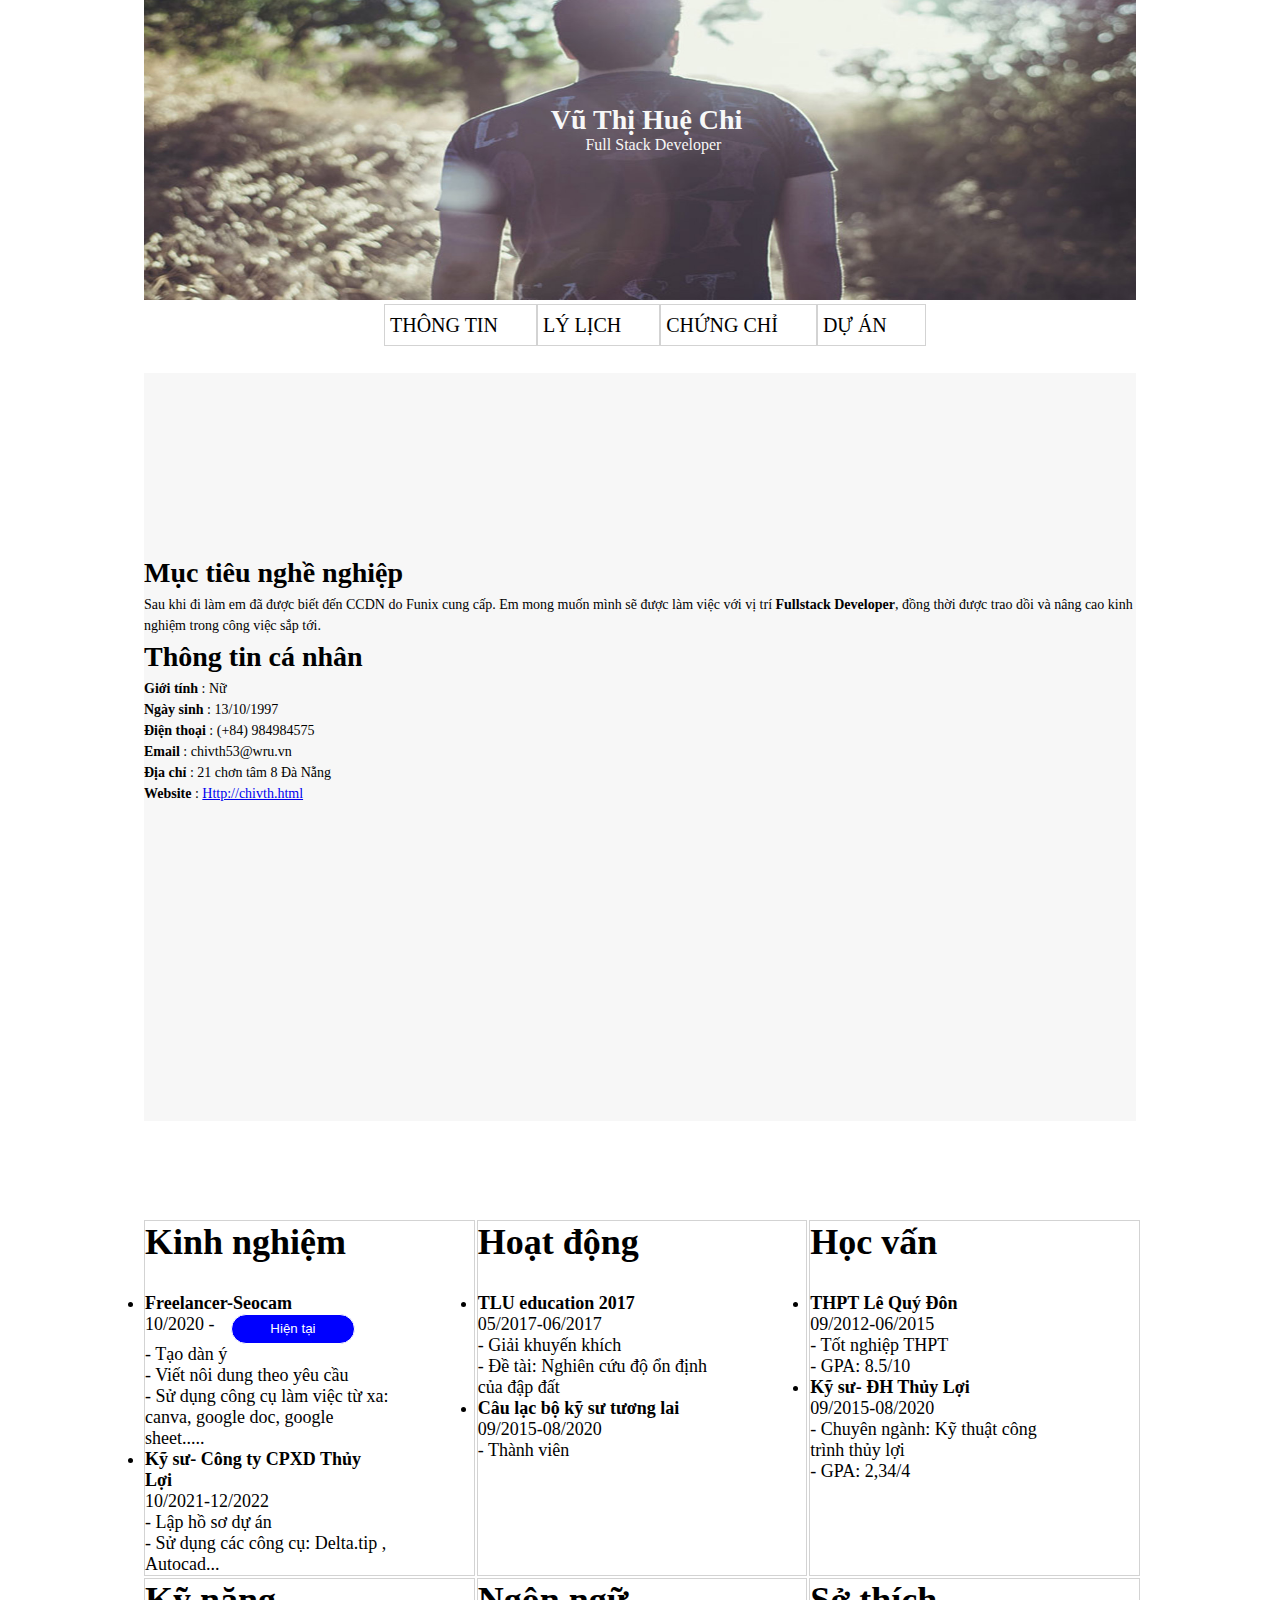
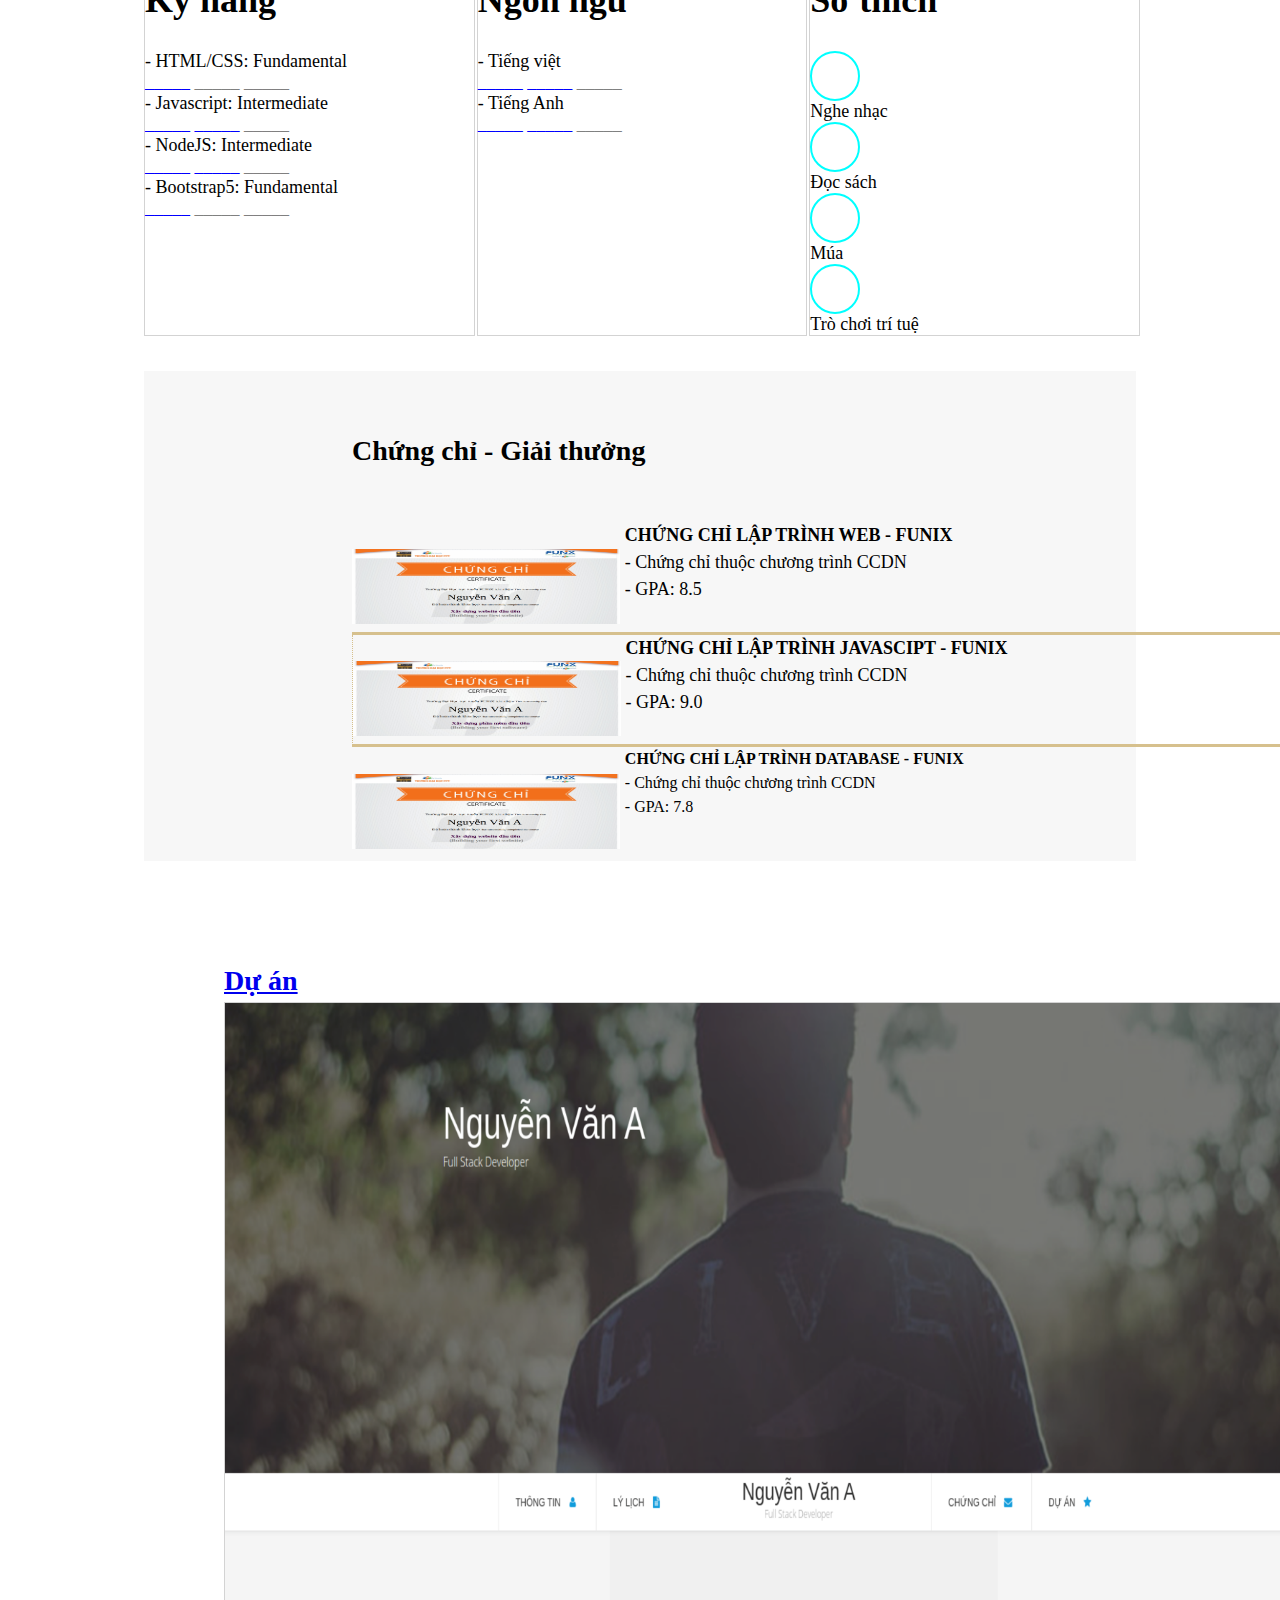
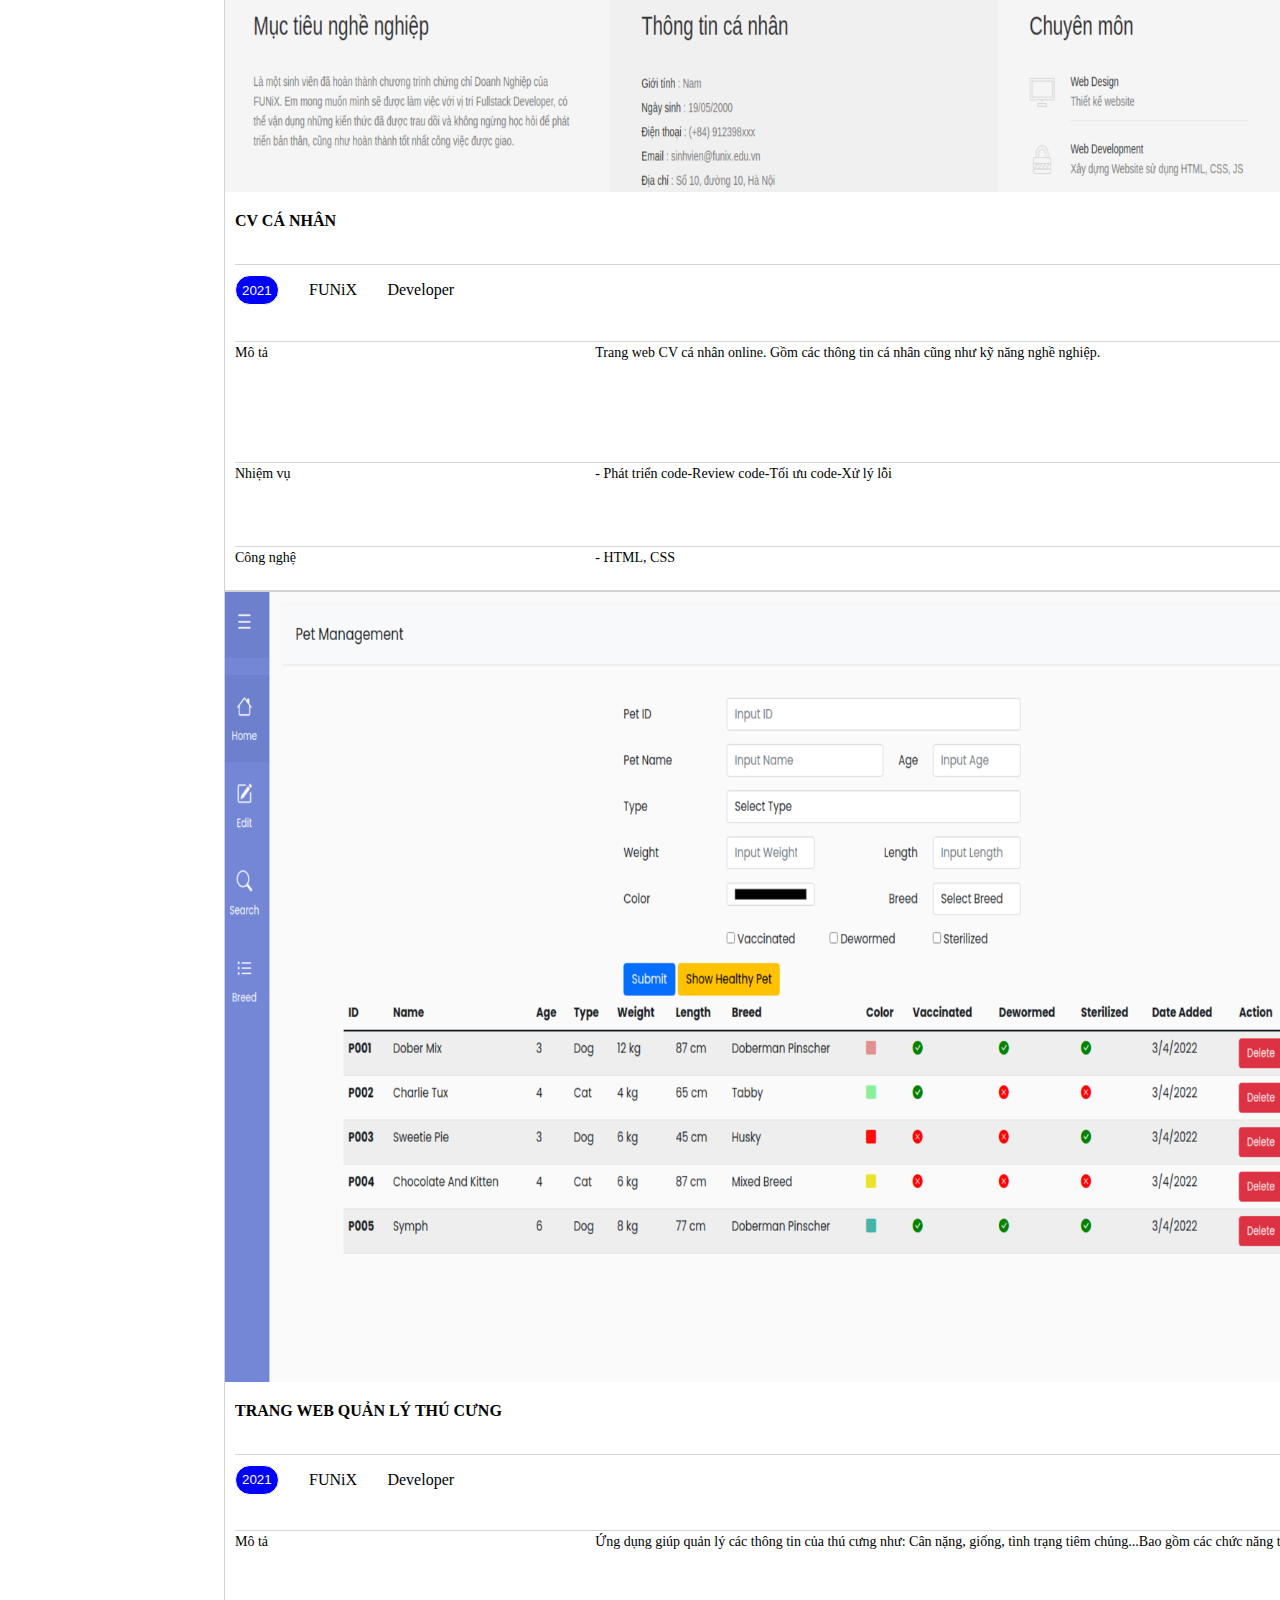
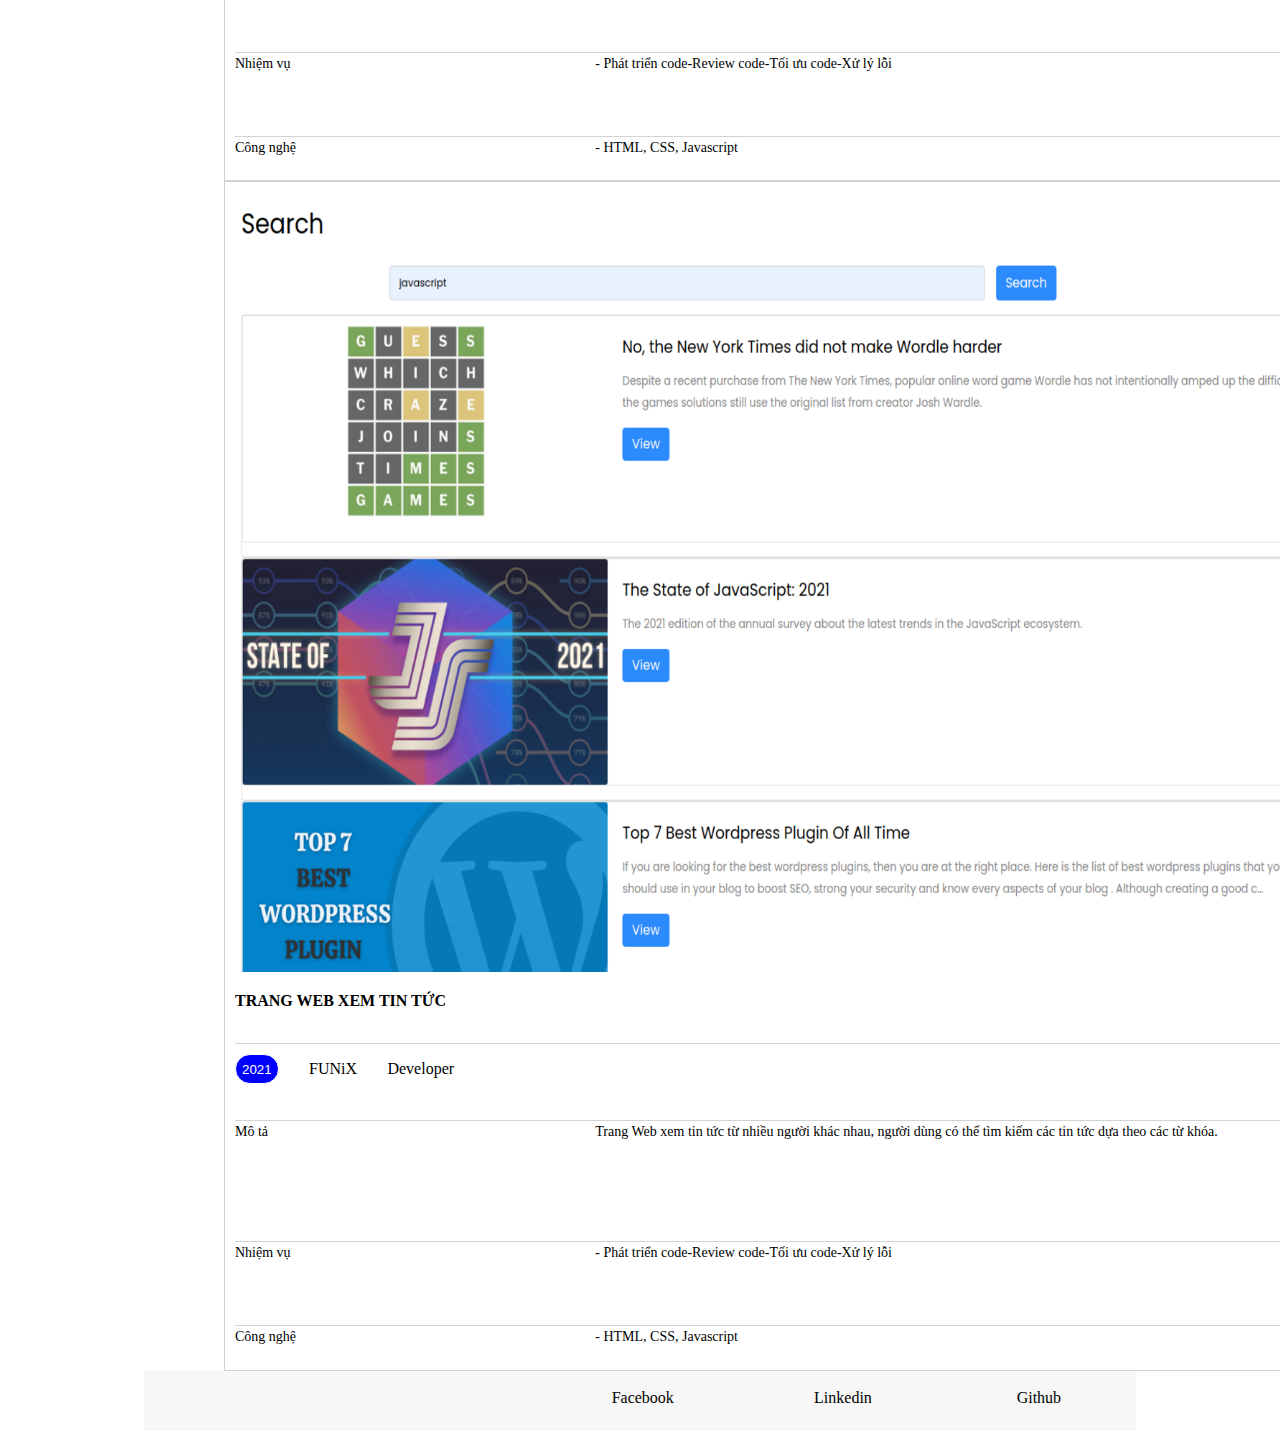
==== commit 75430667: "Update index.html" ====
--- a/index.html
+++ b/index.html
@@ -252,7 +252,7 @@
           <div><p><strong>CHỨNG CHỈ LẬP TRÌNH JAVASCIPT - FUNIX</strong></p><p>- Chứng chỉ thuộc chương trình CCDN</p><p>- GPA: 9.0</p></div>
           </div>
           <div class="col-sm-6 col-certificate-1">
-          <div><img class="img-certificate" src="images\Cert_WEB.png" alt="CHỨNG CHỈ LẬP TRÌNH DATABASE - FUNIX"></div>
+          <div><img class="img-certificate" src="Cert_WEB.png" alt="CHỨNG CHỈ LẬP TRÌNH DATABASE - FUNIX"></div>
           <div><p><strong>CHỨNG CHỈ LẬP TRÌNH DATABASE - FUNIX</strong></p><p>- Chứng chỉ thuộc chương trình CCDN</p><p>- GPA: 7.8</p></div>
           </div>
           </div>
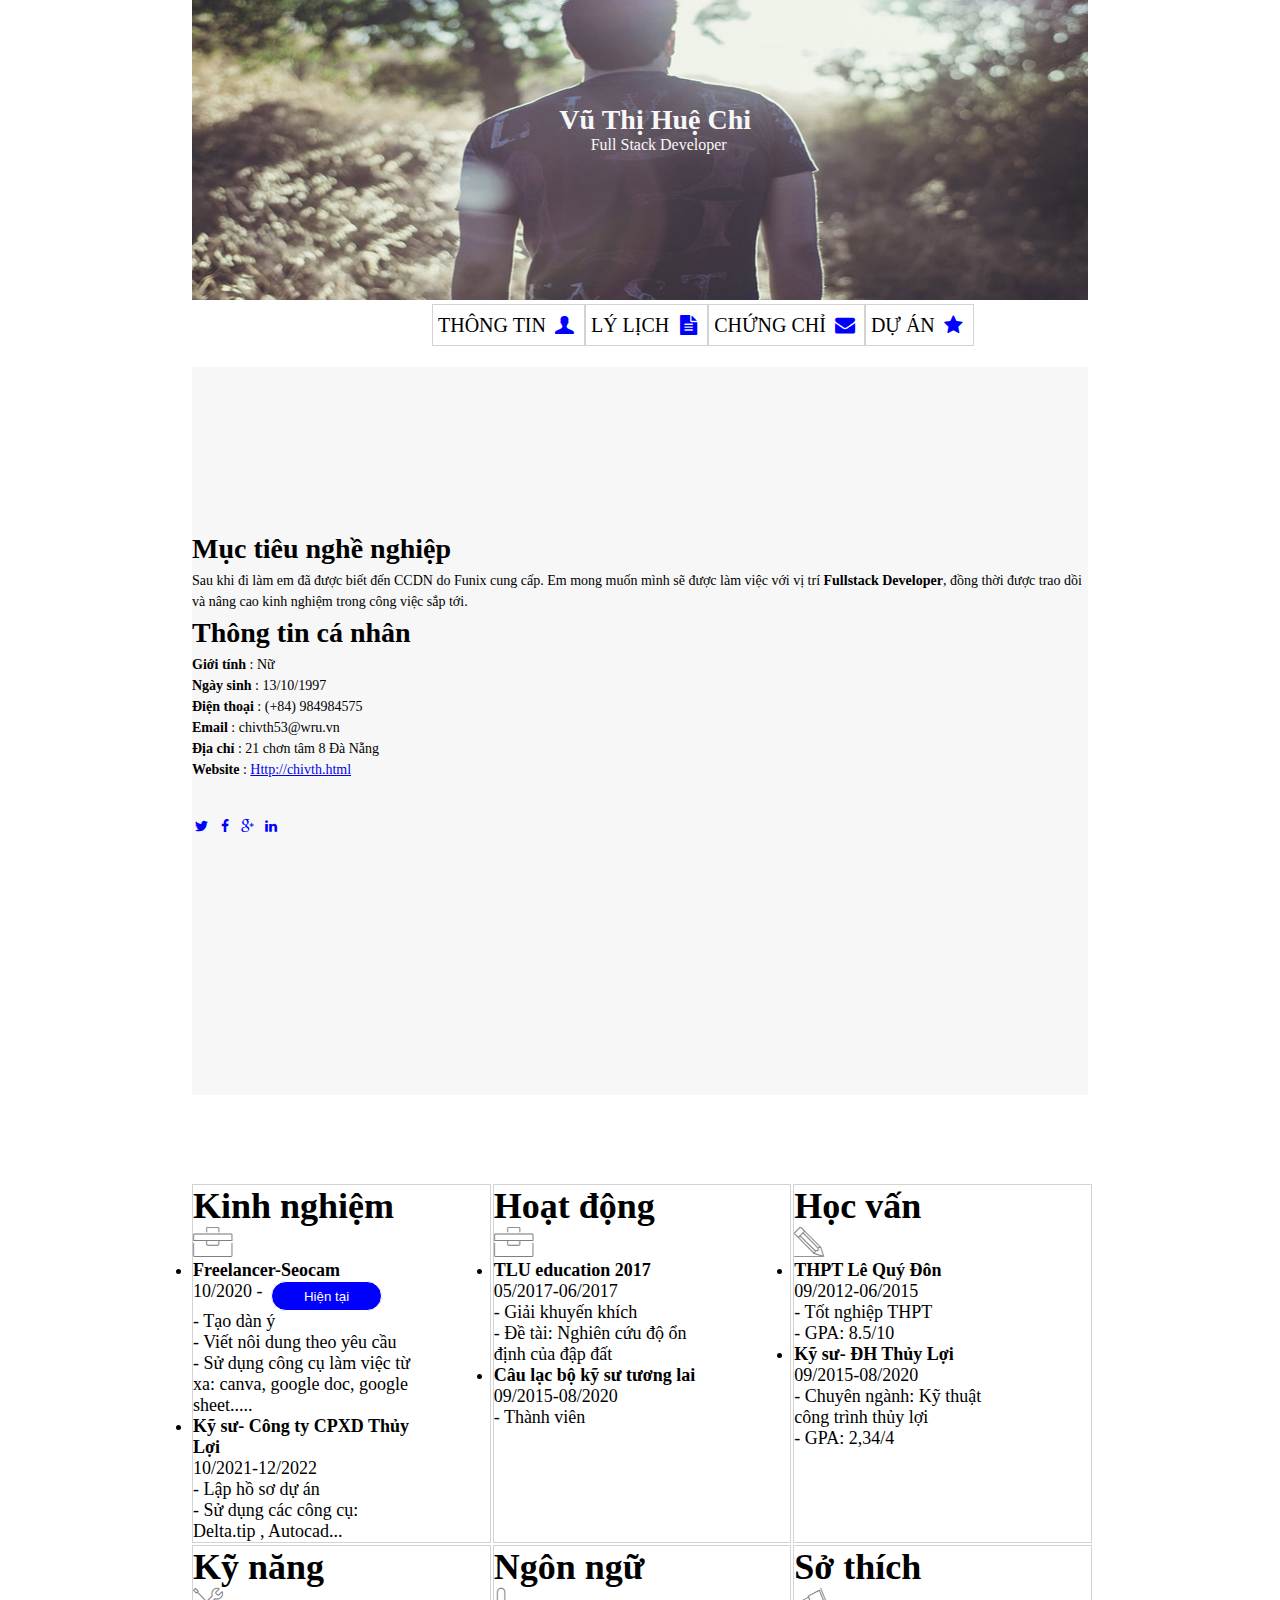
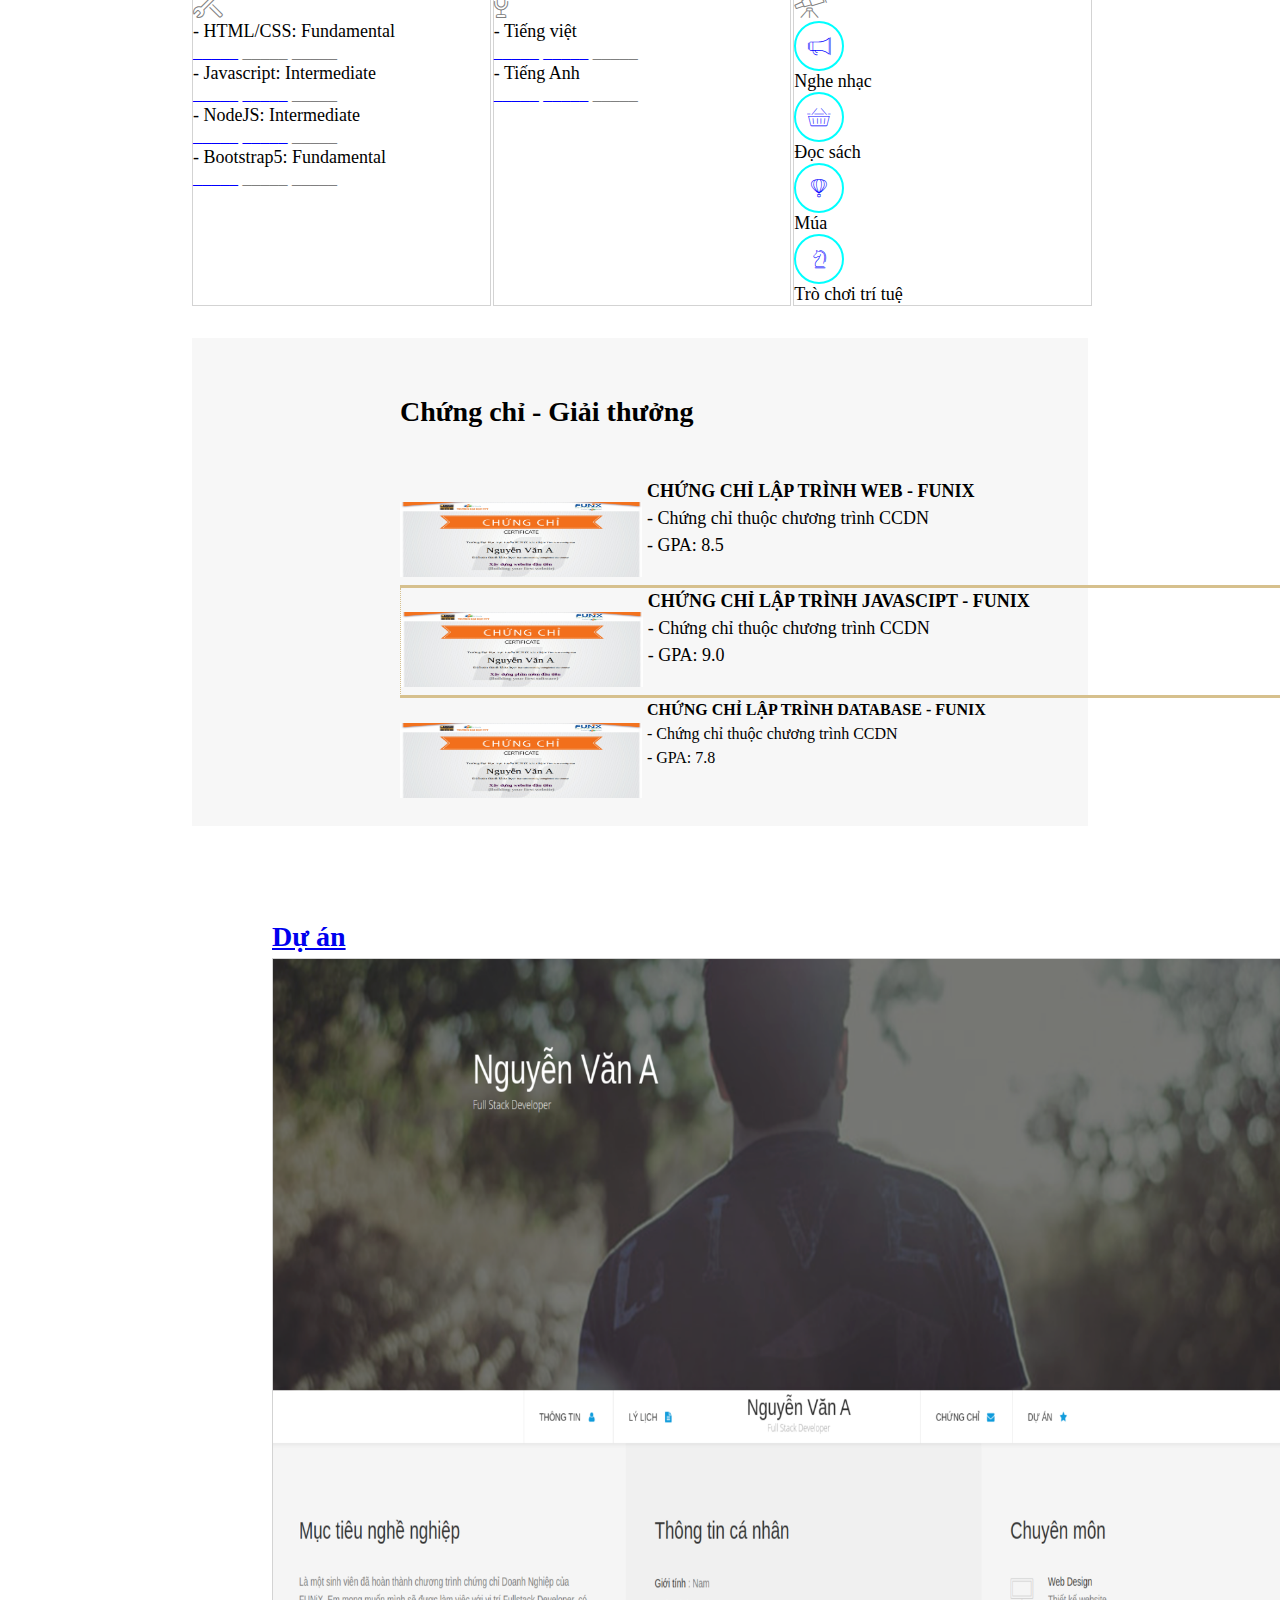
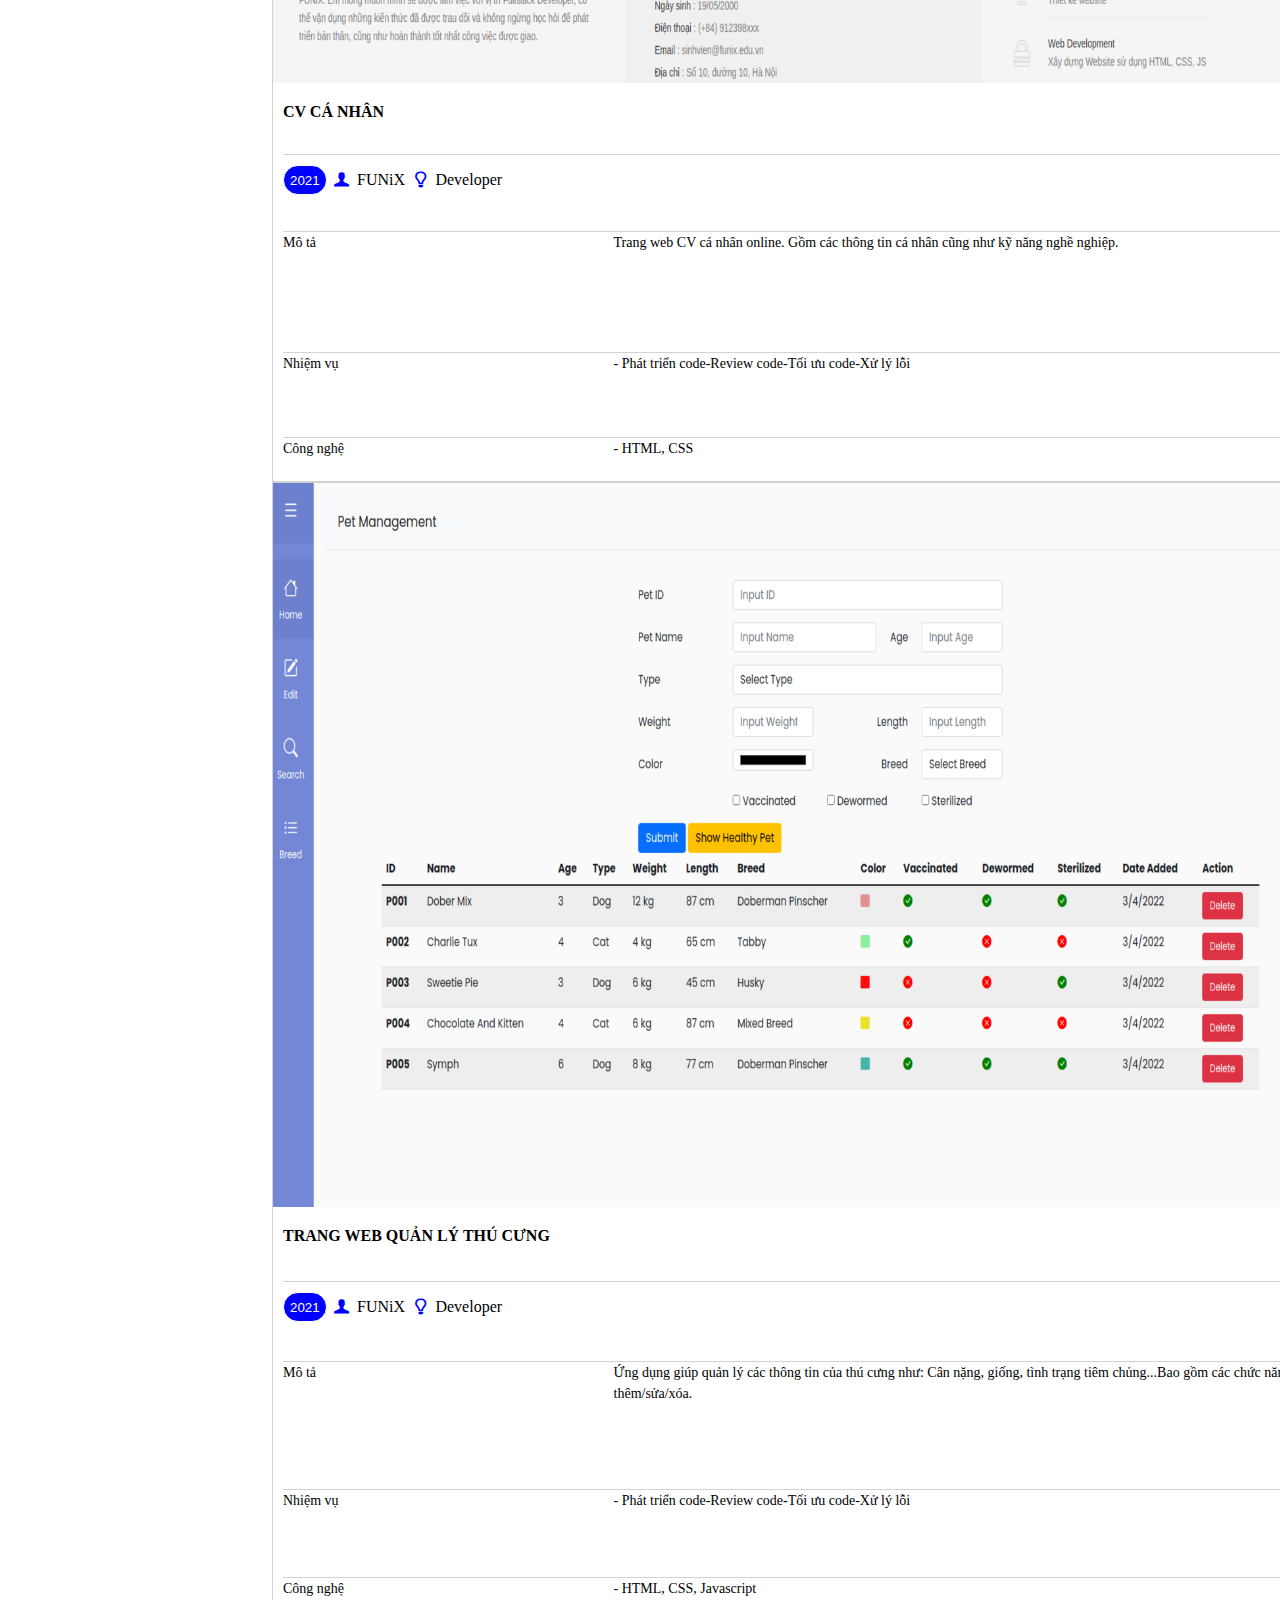
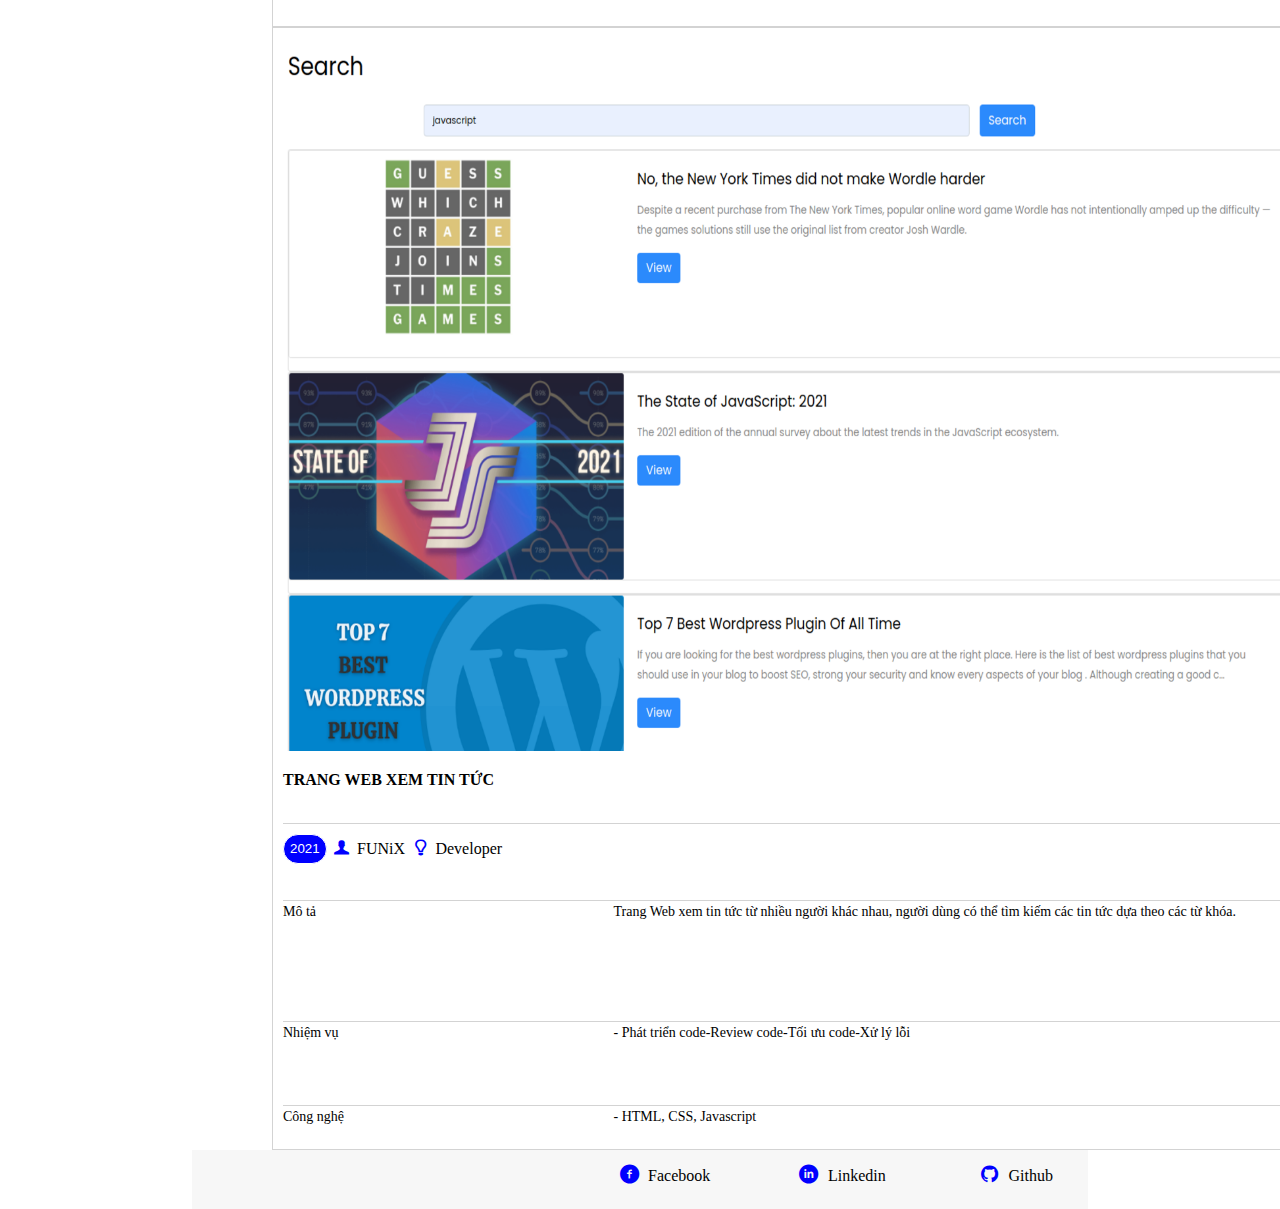
==== commit 9db8a893: "Update index.html" ====
--- a/index.html
+++ b/index.html
@@ -9,13 +9,14 @@
     <link rel="stylesheet" href="mobile.css" />
     <link rel="stylesheet" href="tablet.css" />
     <link rel="stylesheet" href="labtop.css" />
-    <link rel="stylesheet" href="icon-list.html" />
     <link href="https://cdn.jsdelivr.net/npm/bootstrap@5.0.2/dist/css/bootstrap.min.css" rel="stylesheet" integrity="sha384-EVSTQN3/azprG1Anm3QDgpJLIm9Nao0Yz1ztcQTwFspd3yD65VohhpuuCOmLASjC" crossorigin="anonymous">
     <title>Assignment 03
 
     </title>
   </head>
-  <body class="body">
+  <body class="body" style="
+  margin: 0% 15%;
+">
     <!-- BANNER -->
       <div id="banner" >
         <h1 class="section-title h1-banner" >Vũ Thị Huệ Chi</h1>
@@ -27,21 +28,23 @@
     <!-- NAV_BAR -->
     <section id="nav-bar">
       <nav class="container">
-        <a class="border-nav-bar" href="#"> THÔNG TIN 
-          <i class="icon-user-1 icon"></i>
-        </a>
-        <a class="border-nav-bar" href="#">LÝ LỊCH
-          <i class="icon-doc-text-inv icon"></i>
-        </a>
-        <a class="border-nav-bar none" href="#">Vũ Thị Huệ Chi
-          <img  class="a-nav-bar" src="IMG_2788.JPG" >
-        </a>
-        <a class="border-nav-bar" href="#">CHỨNG CHỈ   
-          <i class="icon-mail-alt icon"></i>     
-        </a>
-        <a class="border-nav-bar" href="#">DỰ ÁN     
-          <i class="icon-star-1 icon" icon></i>       
-        </a>
+        <div class="col-nav-bar">
+          <a class="border-nav-bar" href="#"> THÔNG TIN 
+            <i class="icon-user-1 icon"></i>
+          </a>
+          <a class="border-nav-bar" href="#">LÝ LỊCH
+            <i class="icon-doc-text-inv icon"></i>
+          </a>
+          <a class="border-nav-bar none" href="#">Vũ Thị Huệ Chi
+            <img  class="a-nav-bar" src="IMG_2788.JPG" >
+          </a>
+          <a class="border-nav-bar" href="#">CHỨNG CHỈ   
+            <i class="icon-mail-alt icon"></i>     
+          </a>
+          <a class="border-nav-bar" href="#">DỰ ÁN     
+            <i class="icon-star-1 icon" icon></i>       
+          </a>
+        </div>       
       </nav>
     </section>
     <!-- ABOUT -->
@@ -63,7 +66,7 @@
               <p><span><strong>Điện thoại</strong></span> : (+84) 984984575</p>
               <p><span><strong>Email</strong></span> : chivth53@wru.vn</p>
               <p><span><strong>Địa chỉ</strong></span> : 21 chơn tâm 8 Đà Nẵng</p>
-              <p><span><strong>Website</strong></span> : <a href="Assignment 01 Stater\asm1.html"> Http://chivth.html</a></p>
+              <p><span><strong>Website</strong></span> : <a href="asm1.html"> Http://chivth.html</a></p>
   </div>
   <div class="icon-about">
       <i class="icon-twitter icon"></i>
@@ -205,7 +208,7 @@
                 </a>
               </div>
             </div>
-            <div class="row">
+            <div class="row col-info">
               <div class="col-sm-3">
                 <a class="col-favorite-1" href="#" target="blank">
                   <i class="ic-megaphone icon"></i>
--- a/font.css
+++ b/font.css
@@ -1,72 +1,64 @@
 @font-face {
   font-family: "open_sanslight";
-  src: url("../fonts/OpenSans-Light-webfont.eot");
-  src: url("../fonts/OpenSans-Light-webfont.eot#iefix")
-      format("embedded-opentype"),
-    url("../fonts/OpenSans-Light-webfont.woff") format("woff"),
-    url("../fonts/OpenSans-Light-webfont.ttf") format("truetype"),
-    url("../fonts/OpenSans-Light-webfont.svg#open_sanslight") format("svg");
+  src: url("OpenSans-Light-webfont.eot");
+  src: url("OpenSans-Light-webfont.eot#iefix") format("embedded-opentype"),
+    url("OpenSans-Light-webfont.woff") format("woff"),
+    url("OpenSans-Light-webfont.ttf") format("truetype"),
+    url("OpenSans-Light-webfont.svg#open_sanslight") format("svg");
   font-weight: normal;
   font-style: normal;
 }
 
 @font-face {
   font-family: "open_sansitalic";
-  src: url("../fonts/OpenSans-Italic-webfont.eot");
-  src: url("../fonts/OpenSans-Italic-webfont.eot#iefix")
-      format("embedded-opentype"),
-    url("../fonts/OpenSans-Italic-webfont.woff") format("woff"),
-    url("../fonts/OpenSans-Italic-webfont.ttf") format("truetype"),
-    url("../fonts/OpenSans-Italic-webfont.svg#open_sansitalic") format("svg");
+  src: url("OpenSans-Italic-webfont.eot");
+  src: url("OpenSans-Italic-webfont.eot#iefix") format("embedded-opentype"),
+    url("OpenSans-Italic-webfont.woff") format("woff"),
+    url("OpenSans-Italic-webfont.ttf") format("truetype"),
+    url("OpenSans-Italic-webfont.svg#open_sansitalic") format("svg");
   font-weight: normal;
   font-style: normal;
 }
 
 @font-face {
   font-family: "open_sanssemibold";
-  src: url("../fonts/OpenSans-Semibold-webfont.eot");
-  src: url("../fonts/OpenSans-Semibold-webfont.eot#iefix")
-      format("embedded-opentype"),
-    url("../fonts/OpenSans-Semibold-webfont.woff") format("woff"),
-    url("../fonts/OpenSans-Semibold-webfont.ttf") format("truetype"),
-    url("../fonts/OpenSans-Semibold-webfont.svg#open_sanssemibold")
-      format("svg");
+  src: url("OpenSans-Semibold-webfont.eot");
+  src: url("OpenSans-Semibold-webfont.eot#iefix") format("embedded-opentype"),
+    url("OpenSans-Semibold-webfont.woff") format("woff"),
+    url("OpenSans-Semibold-webfont.ttf") format("truetype"),
+    url("OpenSans-Semibold-webfont.svg#open_sanssemibold") format("svg");
   font-weight: normal;
   font-style: normal;
 }
 
 @font-face {
   font-family: "open_sanslight_italic";
-  src: url("../fonts/OpenSans-LightItalic-webfont.eot");
-  src: url("../fonts/OpenSans-LightItalic-webfont.eot#iefix")
-      format("embedded-opentype"),
-    url("../fonts/OpenSans-LightItalic-webfont.woff") format("woff"),
-    url("../fonts/OpenSans-LightItalic-webfont.ttf") format("truetype"),
-    url("../fonts/OpenSans-LightItalic-webfont.svg#open_sanslight_italic")
-      format("svg");
+  src: url("OpenSans-LightItalic-webfont.eot");
+  src: url("OpenSans-LightItalic-webfont.eot#iefix") format("embedded-opentype"),
+    url("OpenSans-LightItalic-webfont.woff") format("woff"),
+    url("OpenSans-LightItalic-webfont.ttf") format("truetype"),
+    url("OpenSans-LightItalic-webfont.svg#open_sanslight_italic") format("svg");
   font-weight: normal;
   font-style: normal;
 }
 
 @font-face {
   font-family: "open_sansregular";
-  src: url("../fonts/OpenSans-Regular-webfont.eot");
-  src: url("../fonts/OpenSans-Regular-webfont.eot#iefix")
-      format("embedded-opentype"),
-    url("../fonts/OpenSans-Regular-webfont.woff") format("woff"),
-    url("../fonts/OpenSans-Regular-webfont.ttf") format("truetype"),
-    url("../fonts/OpenSans-Regular-webfont.svg#open_sansregular") format("svg");
+  src: url("OpenSans-Regular-webfont.eot");
+  src: url("OpenSans-Regular-webfont.eot#iefix") format("embedded-opentype"),
+    url("OpenSans-Regular-webfont.woff") format("woff"),
+    url("OpenSans-Regular-webfont.ttf") format("truetype"),
+    url("OpenSans-Regular-webfont.svg#open_sansregular") format("svg");
   font-weight: normal;
   font-style: normal;
 }
 
 @font-face {
   font-family: "fontello";
-  src: url("../fonts/fontello.eot");
-  src: url("../fonts/fontello.eot#iefix") format("embedded-opentype"),
-    url("../fonts/fontello.woff") format("woff"),
-    url("../fonts/fontello.ttf") format("truetype"),
-    url("../fonts/fontello.svg#fontello") format("svg");
+  src: url("fontello.eot");
+  src: url("fontello.eot#iefix") format("embedded-opentype"),
+    url("fontello.woff") format("woff"), url("fontello.ttf") format("truetype"),
+    url("fontello.svg#fontello") format("svg");
   font-weight: normal;
   font-style: normal;
 }
@@ -11007,11 +10999,10 @@
 
 @font-face {
   font-family: "et-line";
-  src: url("../fonts/et-line.eot");
-  src: url("../fonts/et-line.eot#iefix") format("embedded-opentype"),
-    url("../fonts/et-line.woff") format("woff"),
-    url("../fonts/et-line.ttf") format("truetype"),
-    url("../fonts/et-line.svg#et-line") format("svg");
+  src: url("et-line.eot");
+  src: url("et-line.eot#iefix") format("embedded-opentype"),
+    url("et-line.woff") format("woff"), url("et-line.ttf") format("truetype"),
+    url("et-line.svg#et-line") format("svg");
   font-weight: normal;
   font-style: normal;
 }
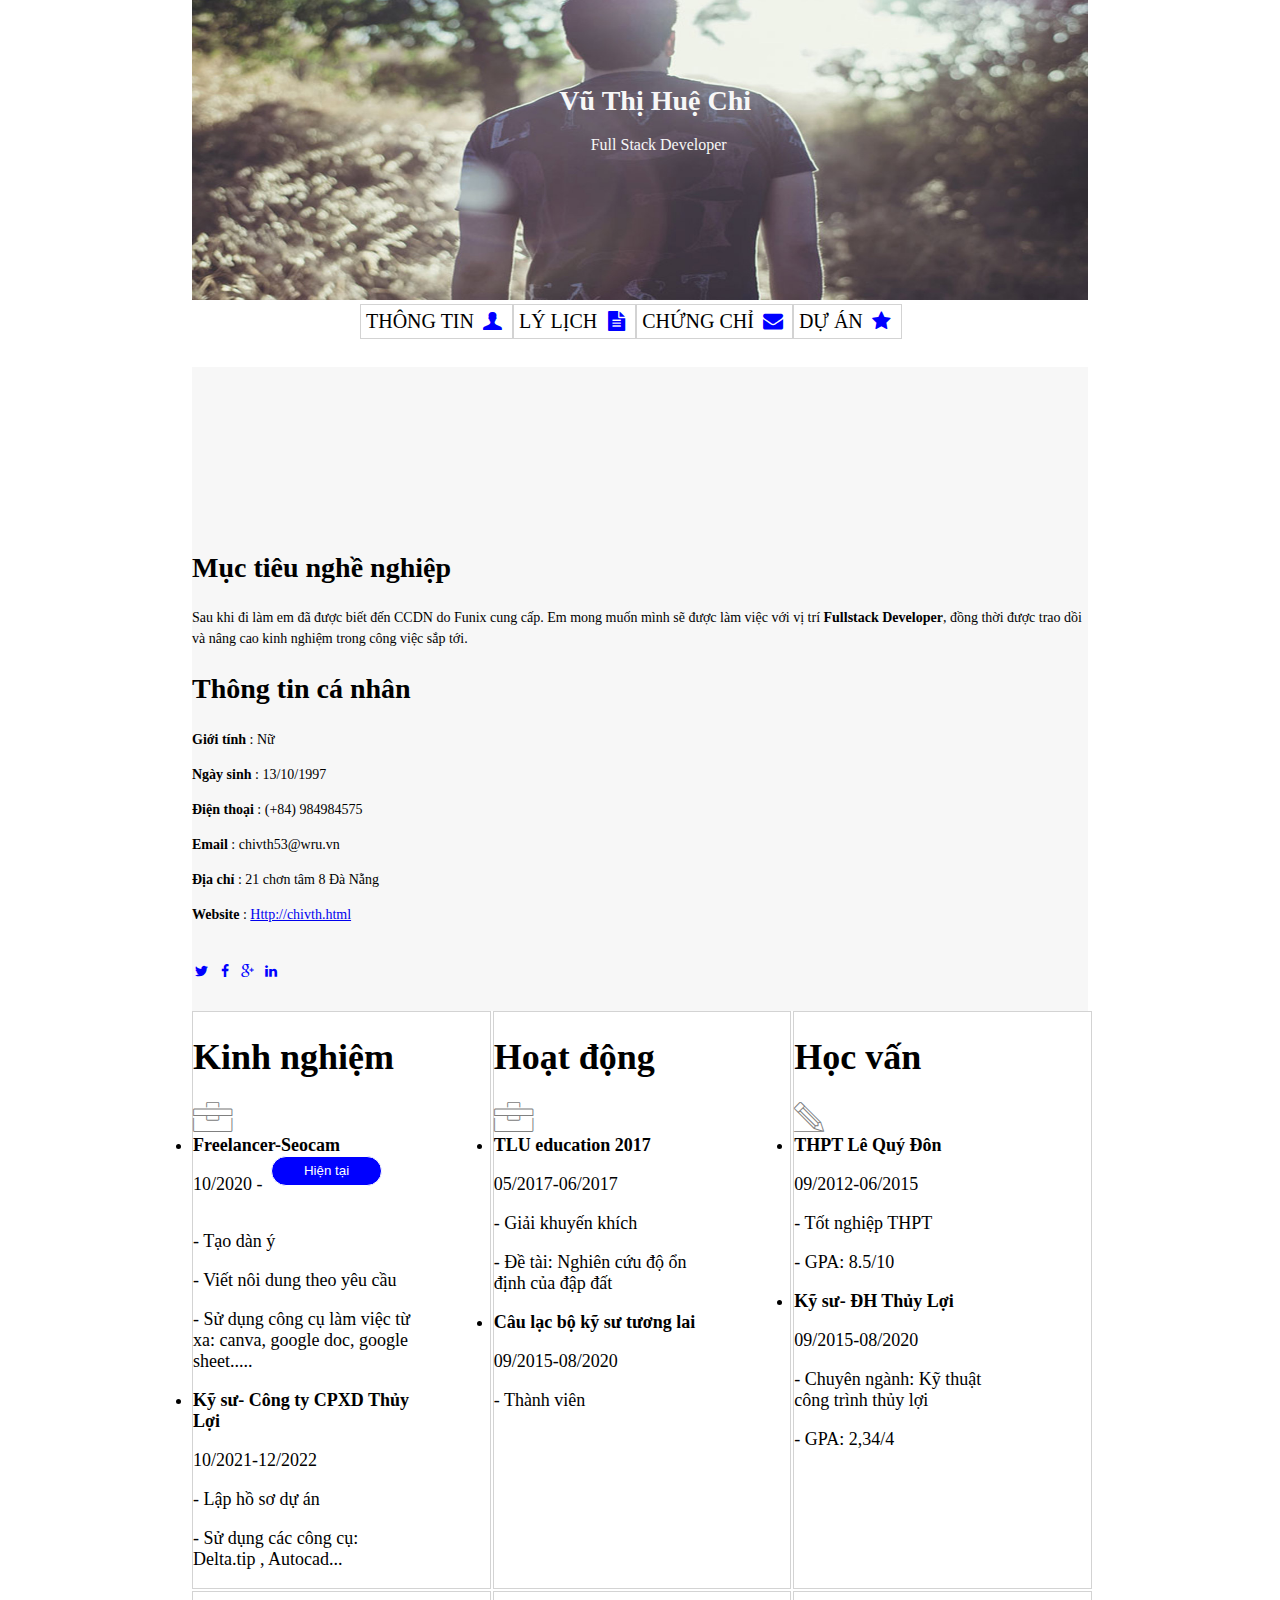
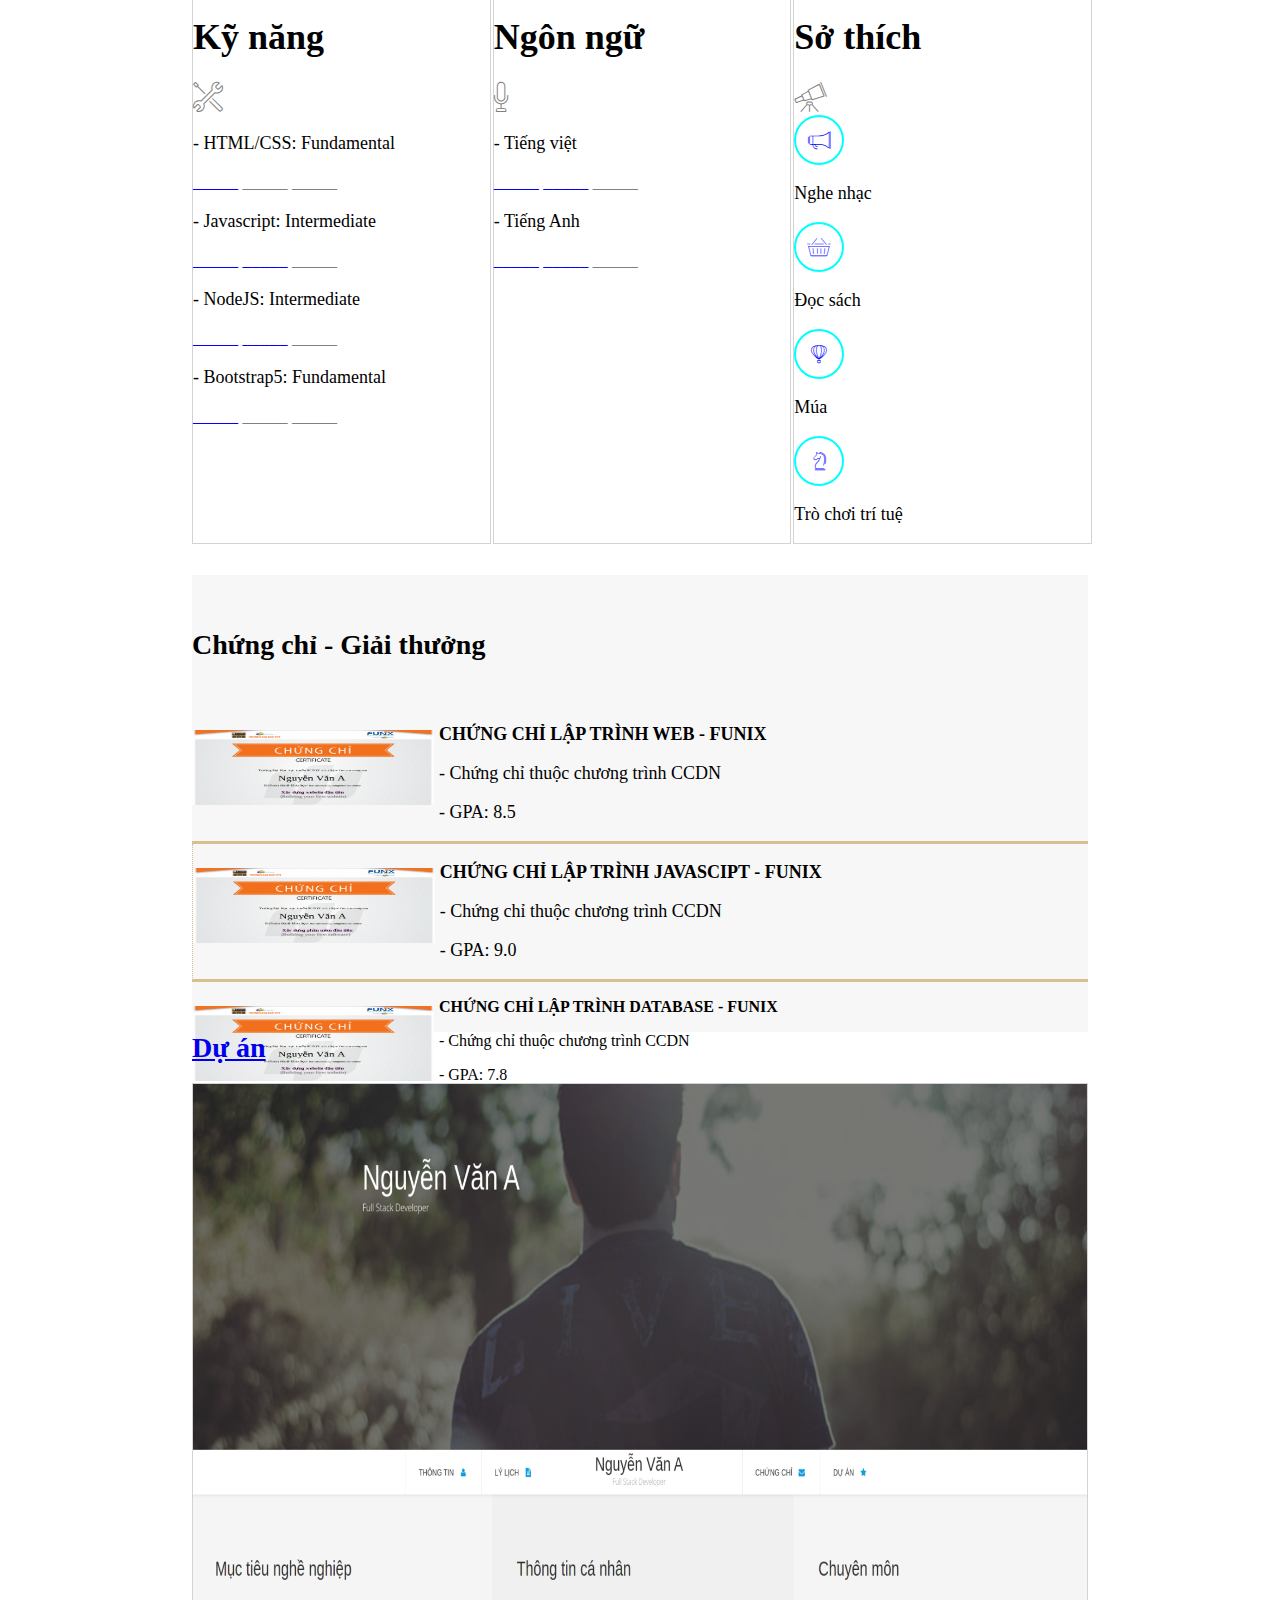
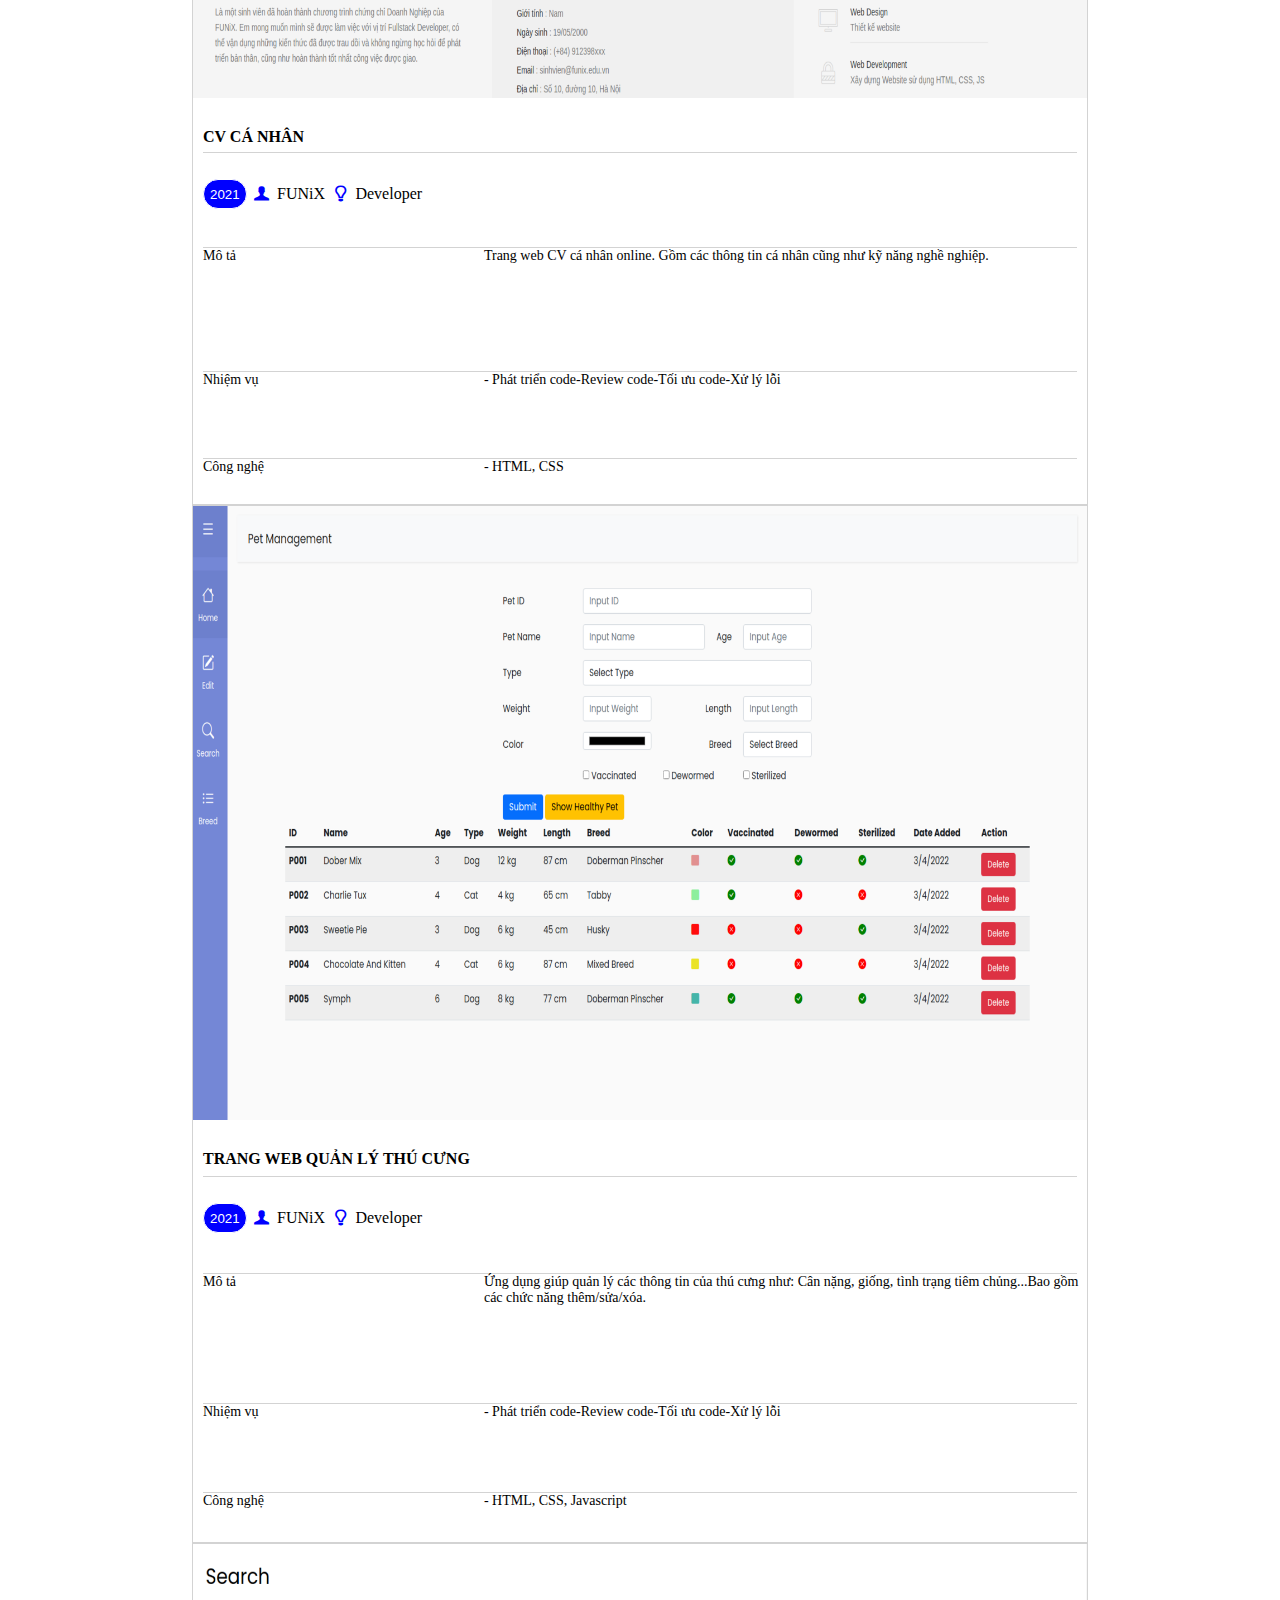
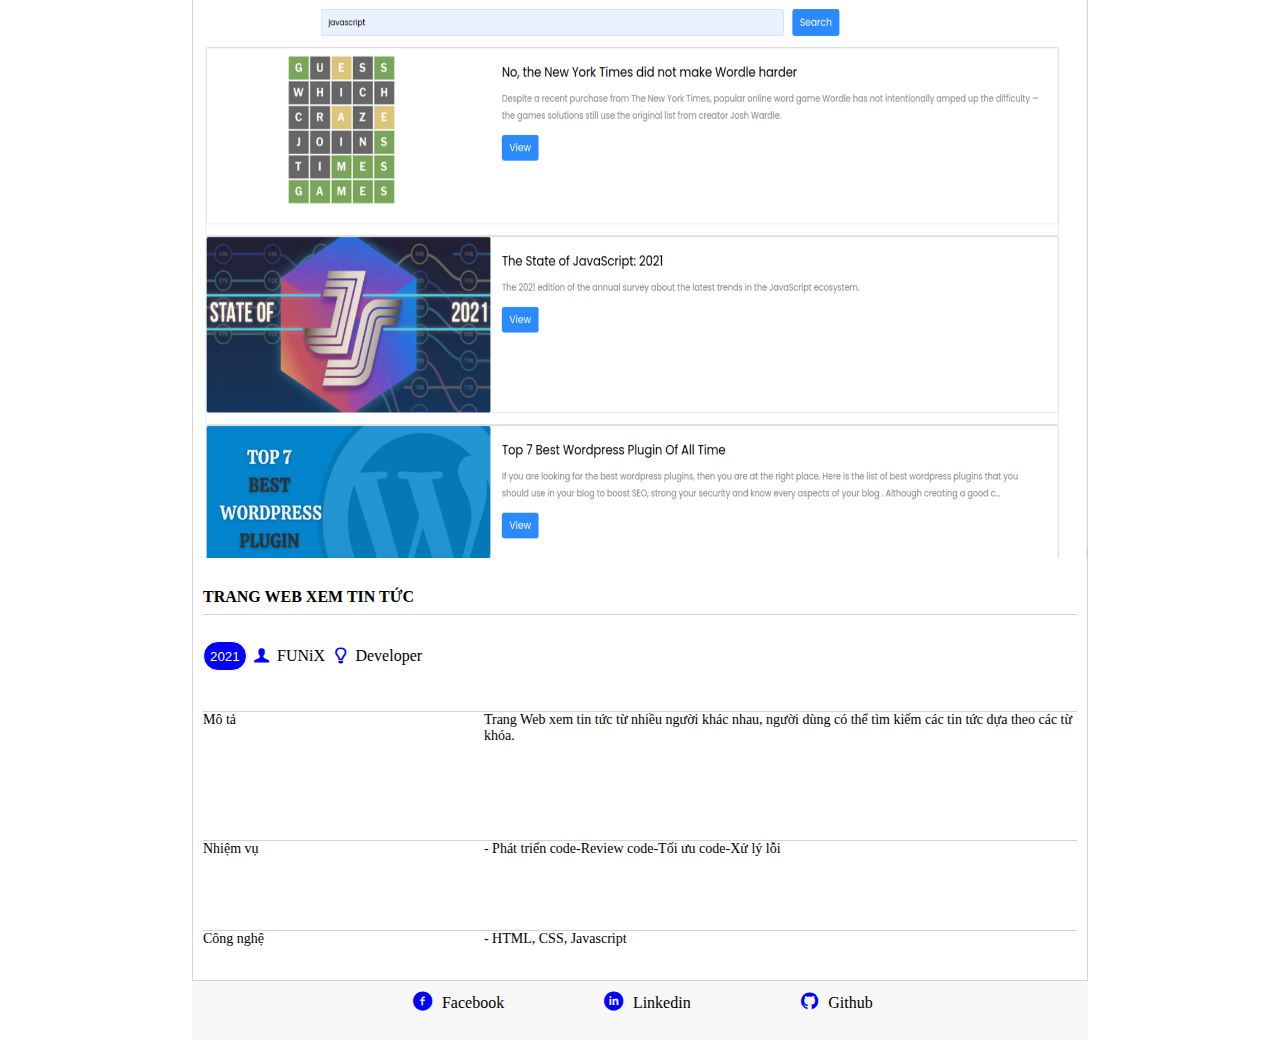
==== commit 6483bb71: "Update index.html" ====
--- a/index.html
+++ b/index.html
@@ -268,7 +268,7 @@
       <h1 class="section-title">Dự án</h1>
      </a> 
       <div class="row">
-        <div class="col-sm-4" style="border: 1px solid lightgrey">
+        <div class="col-md-4" style="border: 1px solid lightgrey">
           <img class="img-project" src="project_1.png" />
           <div class="col-project-2">
             <p class="boder-project"><b> CV CÁ NHÂN</b></p>
@@ -294,7 +294,7 @@
             </div>
           </div>
         </div>
-        <div class="col-sm-4" style="border: 1px solid lightgrey">
+        <div class="col-md-4" style="border: 1px solid lightgrey">
           <img class="img-project" src="project_2.png" />
           <div class="col-project-2">
             <p class="boder-project"><b> TRANG WEB QUẢN LÝ THÚ CƯNG</b></p>
@@ -321,7 +321,7 @@
             </div>
           </div>
         </div>
-        <div class="col-sm-4" style="border: 1px solid lightgrey">
+        <div class="col-md-4" style="border: 1px solid lightgrey">
           <img class="img-project" src="project_3.png" />
           <div class="col-project-2">
             <p class="boder-project"><b> TRANG WEB XEM TIN TỨC</b></p>
--- a/style.css
+++ b/style.css
@@ -1,18 +1,14 @@
-* {
-  margin: 0;
-}
-
 .section-title {
   font-size: 28px;
 }
-section > .container {
+/* section > .container {
   display: block;
-  /*margin: auto;*/
-  /*padding: 50px 0px 50px;*/
+  margin: auto;
+  padding: 50px 0px 50px;
   line-height: 1.5;
   width: 100%;
-  /* margin-left: 25px;*/
-}
+   margin-left: 25px;
+} */
 
 /*BANNER*/
 #banner {
@@ -50,7 +46,7 @@
   text-align: center;
   background-color: white;
   /* overflow: hidden; */
-  /* margin-left: 7.5em;*/
+  /* margin-left: 10.5em; */
 }
 #nav-bar a {
   float: left;
@@ -246,7 +242,7 @@
 
 /*PROJECT*/
 #project {
-  margin-left: 5%;
+  /* margin-left: 5%; */
   margin-top: 10%;
 }
 .col-project {
@@ -287,10 +283,11 @@
   height: 50px;
   margin-top: 0%;
 }
+
 .col-footer {
   display: grid;
-  grid-template-columns: 24% 23% 23%;
-  text-align: center;
-  margin-left: 7em;
+  grid-template-columns: 26% 26% 26%;
+  text-align: center;
+  margin-left: 19%;
   font-size: 20px;
 }
--- a/mobile.css
+++ b/mobile.css
@@ -9,6 +9,14 @@
   .none {
     display: none;
   }
+  .col-nav-bar {
+    display: flex;
+    flex-direction: column;
+  }
+  .col-info {
+    display: flex;
+    flex-direction: column;
+  }
 }
 
 #nav-bar a {
@@ -19,14 +27,7 @@
   text-decoration: none;
   font-size: 20px;
 }
-#nav-bar {
-  display: block;
-  /* justify-content: center; */
-  /* position: absolute; */
-  /* text-align: center; */
-  background-color: white;
-  /* margin-right: 13em; */
-}
+
 .a-nav-bar {
   border: 10px solid white;
   position: absolute;
@@ -37,14 +38,15 @@
   overflow: hidden;
   display: none;
 }
+
 #about {
   line-height: 1.5;
-  height: 32em;
+  height: 34em;
   font-size: 18px;
   background-color: #f7f7f7;
   /* padding-top: 2%; */
-  margin-top: 16em;
-  padding-bottom: 2.3%;
+  margin-top: 9.5em;
+  /* padding-bottom: 2.3%;*/
 }
 .button-job-info {
   background-color: blue;
@@ -58,7 +60,7 @@
   padding-top: 1%;
   margin-top: 3.5%;
   margin-bottom: -10%;
-  height: 60em;
+  height: 44em;
 }
 
 .col-certificate-3 {
@@ -68,14 +70,6 @@
   grid-template-columns: 29% 75%;
   gap: 5px;
   font-size: 18px;
-}
-
-.bg-grey {
-  background-color: #f7f7f7;
-  padding-top: 1%;
-  margin-top: 3.5%;
-  margin-bottom: -10%;
-  height: 38em;
 }
 
 #project {
--- a/tablet.css
+++ b/tablet.css
@@ -6,6 +6,7 @@
     width: revert;
     max-width: 992px;
   }
+
   #nav-bar {
     display: flex;
     justify-content: center;
@@ -13,11 +14,10 @@
     text-align: center;
     background-color: white;
     /* overflow: hidden; */
-    /* margin-left: 0em; */
   }
   #about {
     line-height: 1.5;
-    height: 32em;
+    height: 21em;
     font-size: 18px;
     background-color: #f7f7f7;
     padding-top: 2%;
@@ -29,20 +29,12 @@
     padding-top: 1%;
     margin-top: 3.5%;
     margin-bottom: -10%;
-    height: 32em;
-  }
-  section > .container {
-    display: block;
-    margin: auto;
-    padding: 0px 0px -1px 15em;
-    line-height: 1.5;
-    width: 100%;
-    /* margin-left: 25px; */
+    height: 37em;
   }
 
   #certificate {
     display: flex;
-    margin-left: -2em;
+    /* margin-left: -2em; */
     flex-direction: column;
     flex-wrap: wrap;
     align-content: stretch;
--- a/labtop.css
+++ b/labtop.css
@@ -1,4 +1,4 @@
-@media only screen and (min-width: 992px) {
+@media only screen and (min-width: 993px) {
   body {
     display: block;
     margin-left: auto;
@@ -12,19 +12,11 @@
     text-align: center;
     background-color: white;
     /* overflow: hidden; */
-    /* margin-left: 9em; */
-  }
-  section > .container {
-    display: block;
-    margin: auto;
-    padding: 0px 0px 0px 15em;
-    line-height: 1.5;
-    width: 100%;
-    /* margin-left: 25px; */
+    margin-left: 10.5em;
   }
   #about {
     line-height: 1.5;
-    height: 39em;
+    height: 33em;
     font-size: 14px;
     background-color: #f7f7f7;
     padding-top: 18%;
@@ -34,16 +26,16 @@
     padding-top: 1%;
     margin-top: 3.5%;
     margin-bottom: -10%;
-    height: 30em;
+    height: 28em;
   }
   #job-info {
     font-size: 18px;
-    padding-top: 10%;
+    /* padding-top: 10%; */
   }
-  #project {
-    margin-left: -10em;
+  /* #project {
+     margin-left: -10em; 
     margin-top: 20%;
-  }
+  } */
   .col-certificate-1 {
     display: grid;
     grid-template-columns: 27% 73%;
